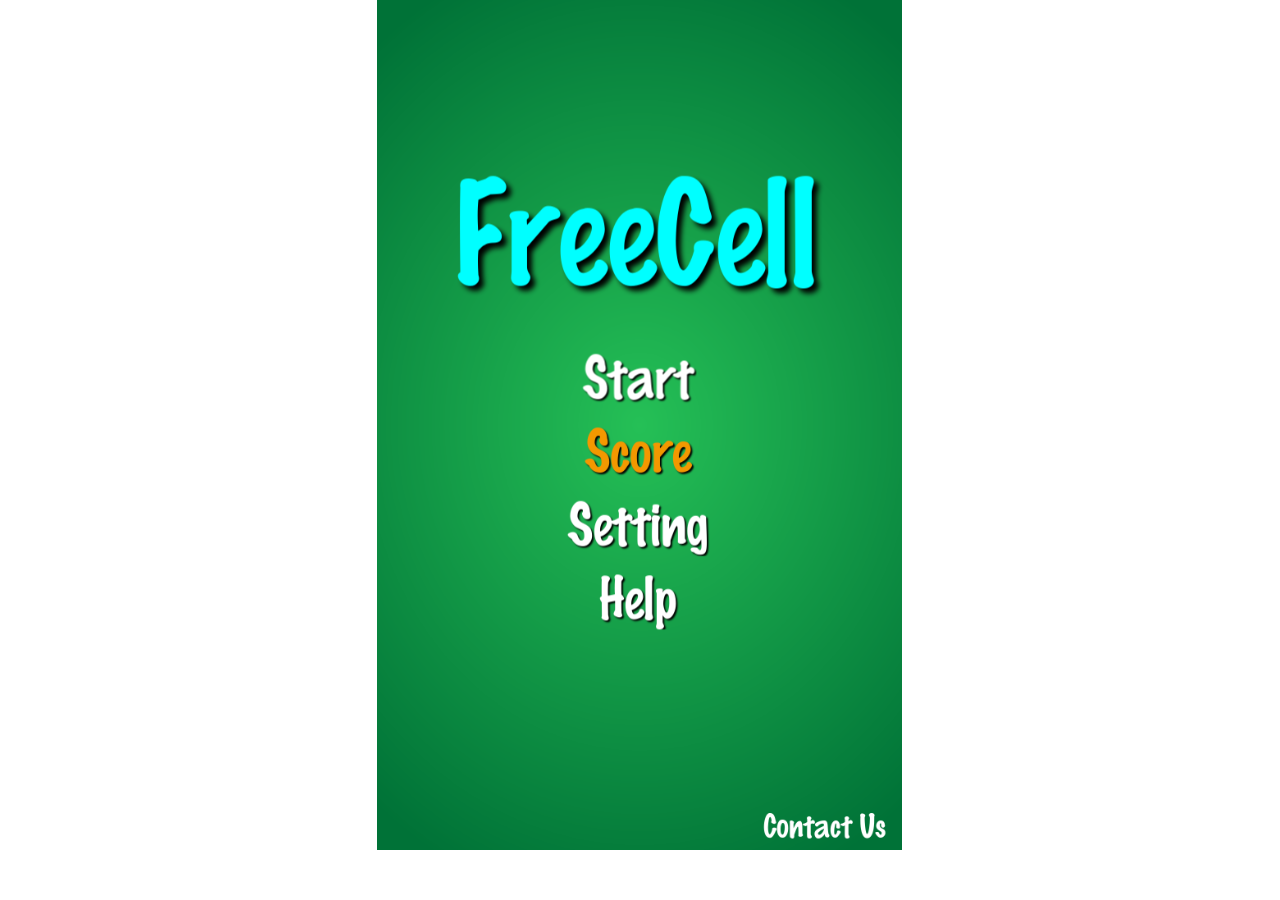
==== freecell/index.html @ ed0de62e "Contact Us -> solitaire,freecell,spider" ====
<!doctype html>
<html lang="en">
  <head>
    <meta charset="UTF-8" />
    <link rel="icon" type="image/svg+xml" href="./favicon.ico" />
    <meta name="viewport" content="width=device-width, initial-scale=1.0" />
    <link rel="stylesheet" href="assets/style.css" />
    <title>FreeCell!</title>
    <script type="module" crossorigin src="./assets/index-CFbtPzHY.js"></script>
  </head>
  <body>
    <div id="app" style="width: 100%; height: calc(100% - 50px)"></div>
    <dialog id="info_dialog">
      <form method="dialog">
        <p>運営者情報</p>
        <p>株式会社ドットピコ</p>
        <p>
          <a href="https://dotpico.com" target="_blank">https://dotpico.com</a>
        </p>
        <p><br /></p>
        <p>お問い合わせは下記までお願いします</p>
        <p>
          <a
            href="mailto:n.sato.ja@gmail.com?subject=マインスイーパ(ミニアプリ版)"
            >n.sato.ja@gmail.com</a
          >
        </p>
        <p><br /></p>
        <button autofocus>閉じる</button>
      </form>
    </dialog>

  </body>
</html>
---- freecell/assets/style.css ----
*,
*::before,
*::after {
  box-sizing: border-box;
}

* {
  margin: 0;
}

body {
  line-height: 1.5;
  -webkit-font-smoothing: antialiased;
}

img,
picture,
video,
canvas,
svg {
  display: block;
  max-width: 100%;
}

/*:root {
    font-family: Inter, system-ui, Avenir, Helvetica, Arial, sans-serif;
    line-height: 1.5;
    font-weight: 400;
    color-scheme: light dark;
    color: rgba(255, 255, 255, 0.87);
    background-color: #242424;
}

body {
    margin: 0;
}*/
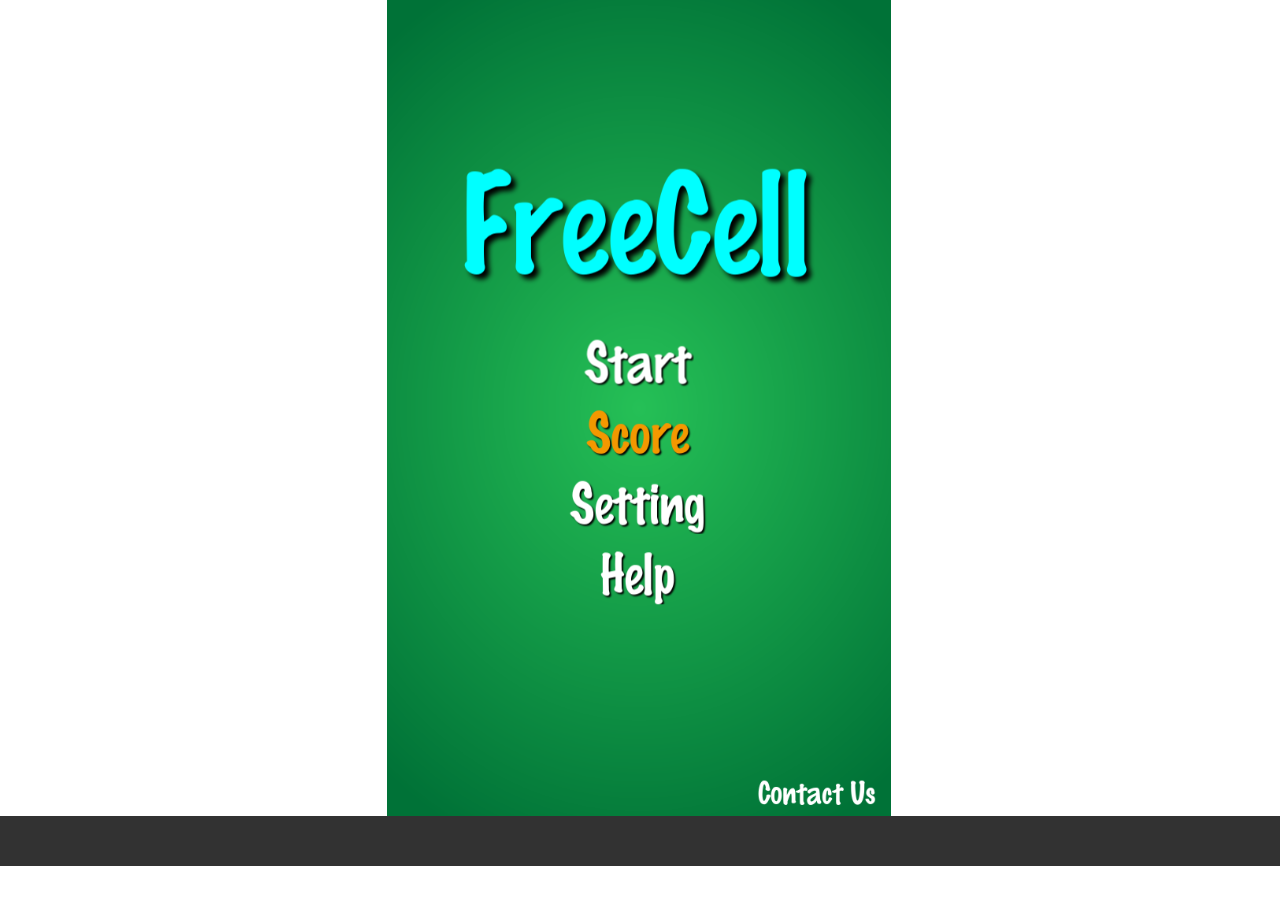
==== commit 2f2f6ef4: "sol広告" ====
--- a/freecell/index.html
+++ b/freecell/index.html
@@ -6,10 +6,37 @@
     <meta name="viewport" content="width=device-width, initial-scale=1.0" />
     <link rel="stylesheet" href="assets/style.css" />
     <title>FreeCell!</title>
-    <script type="module" crossorigin src="./assets/index-CFbtPzHY.js"></script>
+    <style>
+      #info_dialog {
+        margin: auto;
+        padding: 1.5rem;
+        border: none;
+        border-radius: 0.5rem;
+        text-align: center;
+      }
+      #info_dialog button {
+        padding: 0.5rem 1rem;
+        border-radius: 0.4rem;
+        cursor: pointer;
+      }
+      #info_dialog::backdrop {
+        backdrop-filter: blur(2px);
+      }
+    </style>
+    <script type="module" crossorigin src="./assets/index-ezqykePf.js"></script>
   </head>
-  <body>
-    <div id="app" style="width: 100%; height: calc(100% - 50px)"></div>
+  <body style="padding-bottom: 34px; height: 100dvh">
+    <div
+      style="display: flex; width: 100%; height: 100%; flex-direction: column"
+    >
+      <div id="app" style="width: 100%; height: 0px; flex-grow: 1"></div>
+      <div
+        id="yads78571_1066148"
+        style="height: 50px; background-color: rgb(50, 50, 50)"
+      >
+        <!-- 広告展開先の要素: window.YJ_YADS.tasks.push()の実行前に要素がレンダリングされている必要があります -->
+      </div>
+    </div>
     <dialog id="info_dialog">
       <form method="dialog">
         <p>運営者情報</p>
@@ -20,8 +47,7 @@
         <p><br /></p>
         <p>お問い合わせは下記までお願いします</p>
         <p>
-          <a
-            href="mailto:n.sato.ja@gmail.com?subject=マインスイーパ(ミニアプリ版)"
+          <a href="mailto:n.sato.ja@gmail.com?subject=フリーセル(ミニアプリ版)"
             >n.sato.ja@gmail.com</a
           >
         </p>
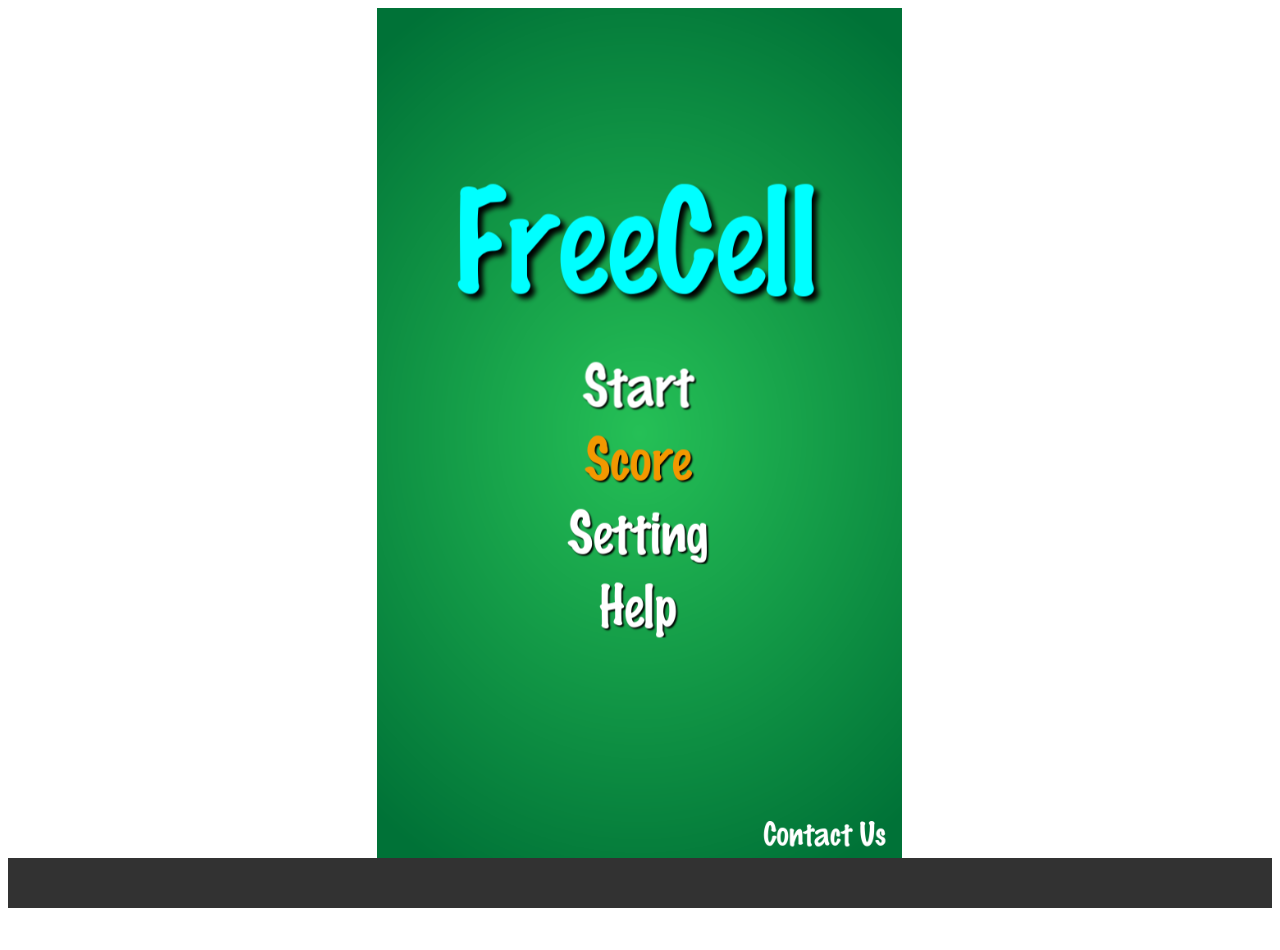
==== commit c4217389: "a" ====
--- a/freecell/index.html
+++ b/freecell/index.html
@@ -4,8 +4,10 @@
     <meta charset="UTF-8" />
     <link rel="icon" type="image/svg+xml" href="./favicon.ico" />
     <meta name="viewport" content="width=device-width, initial-scale=1.0" />
-    <link rel="stylesheet" href="assets/style.css" />
+    <!--link rel="stylesheet" href="assets/style.css" /-->
     <title>FreeCell!</title>
+    <!-- 広告のJS: async属性をつけてください -->
+    <script async src="https://yads.c.yimg.jp/js/yads-async.js"></script>
     <style>
       #info_dialog {
         margin: auto;
@@ -23,7 +25,7 @@
         backdrop-filter: blur(2px);
       }
     </style>
-    <script type="module" crossorigin src="./assets/index-ezqykePf.js"></script>
+    <script type="module" crossorigin src="./assets/index-BOFYT9o8.js"></script>
   </head>
   <body style="padding-bottom: 34px; height: 100dvh">
     <div
@@ -31,12 +33,23 @@
     >
       <div id="app" style="width: 100%; height: 0px; flex-grow: 1"></div>
       <div
-        id="yads78571_1066148"
+        id="yads98784_1143841"
         style="height: 50px; background-color: rgb(50, 50, 50)"
       >
         <!-- 広告展開先の要素: window.YJ_YADS.tasks.push()の実行前に要素がレンダリングされている必要があります -->
       </div>
     </div>
+
+    <!-- サービスのJS: YADSタグを実行してください。 -->
+    <script>
+      (function (window) {
+        window.YJ_YADS = window.YJ_YADS || { tasks: [] };
+        window.YJ_YADS.tasks.push({
+          yads_ad_ds: "98784_1143841",
+          yads_parent_element: "yads98784_1143841",
+        });
+      })(window);
+    </script>
     <dialog id="info_dialog">
       <form method="dialog">
         <p>運営者情報</p>
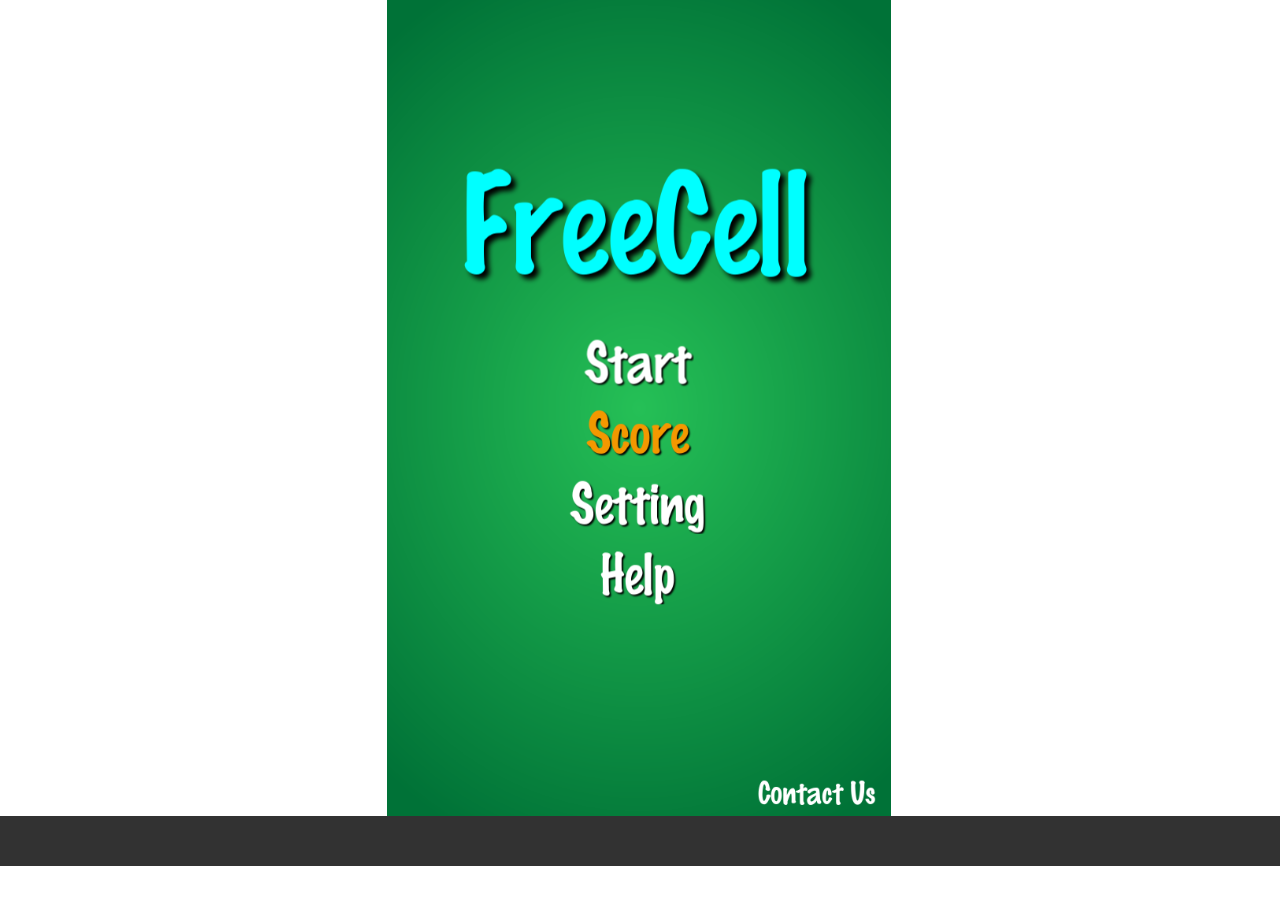
==== commit 3e98b635: "aa" ====
--- a/freecell/index.html
+++ b/freecell/index.html
@@ -4,7 +4,7 @@
     <meta charset="UTF-8" />
     <link rel="icon" type="image/svg+xml" href="./favicon.ico" />
     <meta name="viewport" content="width=device-width, initial-scale=1.0" />
-    <!--link rel="stylesheet" href="assets/style.css" /-->
+    <link rel="stylesheet" href="assets/style.css" />
     <title>FreeCell!</title>
     <!-- 広告のJS: async属性をつけてください -->
     <script async src="https://yads.c.yimg.jp/js/yads-async.js"></script>
@@ -25,7 +25,7 @@
         backdrop-filter: blur(2px);
       }
     </style>
-    <script type="module" crossorigin src="./assets/index-BOFYT9o8.js"></script>
+    <script type="module" crossorigin src="./assets/index-CDy25Vb5.js"></script>
   </head>
   <body style="padding-bottom: 34px; height: 100dvh">
     <div
--- a/freecell/assets/style.css
+++ b/freecell/assets/style.css
@@ -0,0 +1,36 @@
+*,
+*::before,
+*::after {
+  box-sizing: border-box;
+}
+
+* {
+  margin: 0;
+}
+
+body {
+  line-height: 1.5;
+  -webkit-font-smoothing: antialiased;
+}
+
+img,
+picture,
+video,
+canvas,
+svg {
+  display: block;
+  max-width: 100%;
+}
+
+/*:root {
+    font-family: Inter, system-ui, Avenir, Helvetica, Arial, sans-serif;
+    line-height: 1.5;
+    font-weight: 400;
+    color-scheme: light dark;
+    color: rgba(255, 255, 255, 0.87);
+    background-color: #242424;
+}
+
+body {
+    margin: 0;
+}*/
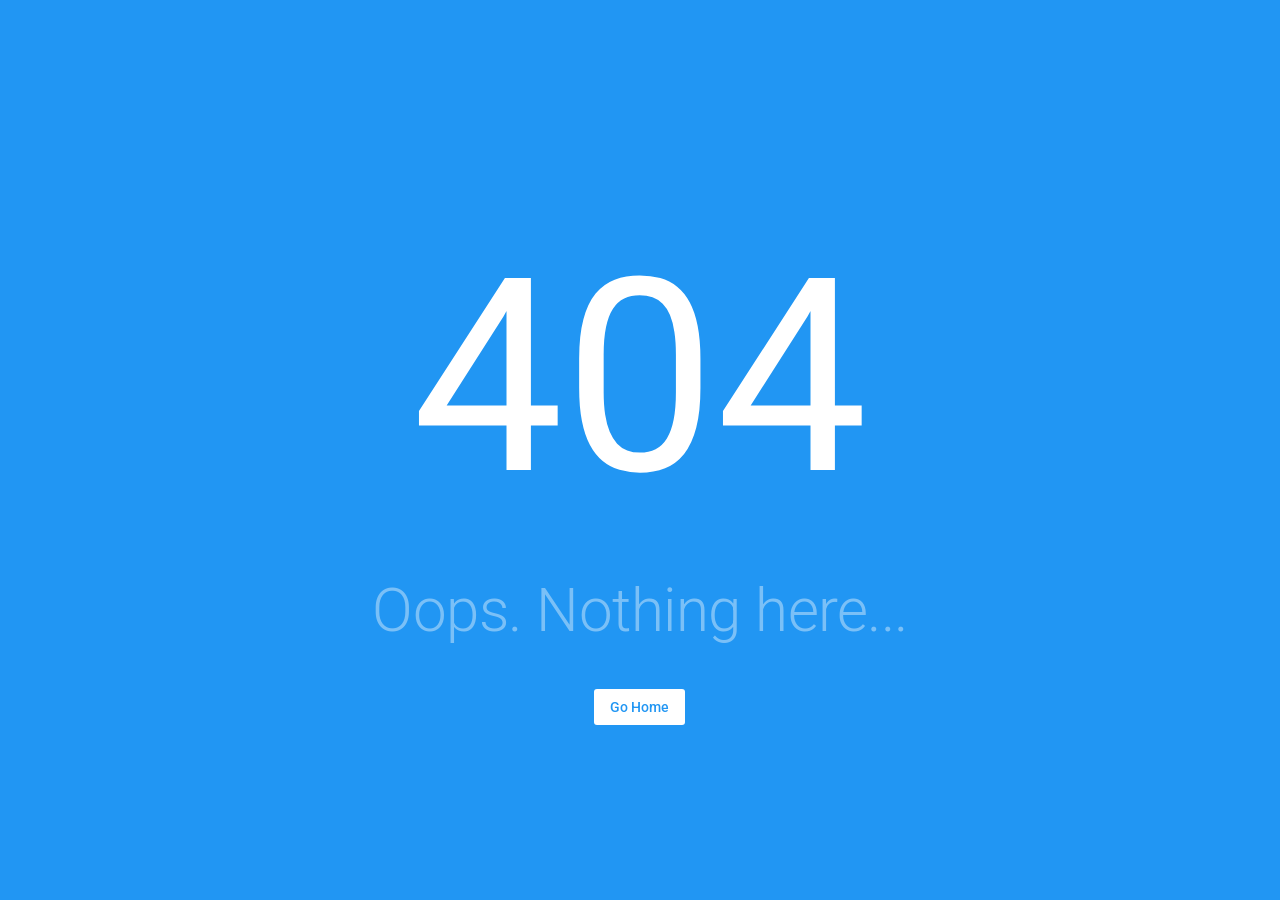
==== commit a67dbf69: "sol系" ====
--- a/freecell/index.html
+++ b/freecell/index.html
@@ -1,73 +1,4 @@
-<!doctype html>
-<html lang="en">
-  <head>
-    <meta charset="UTF-8" />
-    <link rel="icon" type="image/svg+xml" href="./favicon.ico" />
-    <meta name="viewport" content="width=device-width, initial-scale=1.0" />
-    <link rel="stylesheet" href="assets/style.css" />
-    <title>FreeCell!</title>
-    <!-- 広告のJS: async属性をつけてください -->
-    <script async src="https://yads.c.yimg.jp/js/yads-async.js"></script>
-    <style>
-      #info_dialog {
-        margin: auto;
-        padding: 1.5rem;
-        border: none;
-        border-radius: 0.5rem;
-        text-align: center;
-      }
-      #info_dialog button {
-        padding: 0.5rem 1rem;
-        border-radius: 0.4rem;
-        cursor: pointer;
-      }
-      #info_dialog::backdrop {
-        backdrop-filter: blur(2px);
-      }
-    </style>
-    <script type="module" crossorigin src="./assets/index-CDy25Vb5.js"></script>
-  </head>
-  <body style="padding-bottom: 34px; height: 100dvh">
-    <div
-      style="display: flex; width: 100%; height: 100%; flex-direction: column"
-    >
-      <div id="app" style="width: 100%; height: 0px; flex-grow: 1"></div>
-      <div
-        id="yads98784_1143841"
-        style="height: 50px; background-color: rgb(50, 50, 50)"
-      >
-        <!-- 広告展開先の要素: window.YJ_YADS.tasks.push()の実行前に要素がレンダリングされている必要があります -->
-      </div>
-    </div>
-
-    <!-- サービスのJS: YADSタグを実行してください。 -->
-    <script>
-      (function (window) {
-        window.YJ_YADS = window.YJ_YADS || { tasks: [] };
-        window.YJ_YADS.tasks.push({
-          yads_ad_ds: "98784_1143841",
-          yads_parent_element: "yads98784_1143841",
-        });
-      })(window);
-    </script>
-    <dialog id="info_dialog">
-      <form method="dialog">
-        <p>運営者情報</p>
-        <p>株式会社ドットピコ</p>
-        <p>
-          <a href="https://dotpico.com" target="_blank">https://dotpico.com</a>
-        </p>
-        <p><br /></p>
-        <p>お問い合わせは下記までお願いします</p>
-        <p>
-          <a href="mailto:n.sato.ja@gmail.com?subject=フリーセル(ミニアプリ版)"
-            >n.sato.ja@gmail.com</a
-          >
-        </p>
-        <p><br /></p>
-        <button autofocus>閉じる</button>
-      </form>
-    </dialog>
-
-  </body>
-</html>
+<!doctype html><html><head><title>FreeCell!</title><meta charset=utf-8><meta name=description content="You can play FreeCell!"><meta name=format-detection content="telephone=no"><meta name=msapplication-tap-highlight content=no><meta name=viewport content="user-scalable=no,initial-scale=1,maximum-scale=1,minimum-scale=1,width=device-width"><link rel=icon type=image/png sizes=128x128 href=./icons/favicon-128x128.png><link rel=icon type=image/png sizes=96x96 href=./icons/favicon-96x96.png><link rel=icon type=image/png sizes=32x32 href=./icons/favicon-32x32.png><link rel=icon type=image/png sizes=16x16 href=./icons/favicon-16x16.png><link rel=icon type=image/ico href=./favicon.ico>  <script type="module" crossorigin src="./assets/index.js"></script>
+  <link rel="modulepreload" crossorigin href="./assets/render.js">
+  <link rel="stylesheet" crossorigin href="./assets/index.css">
+</head><body style="overflow: hidden"><div id=q-app></div></body></html>
--- a/freecell/assets/index.css
+++ b/freecell/assets/index.css
@@ -0,0 +1 @@
+@font-face{font-family:Roboto;font-style:normal;font-weight:100 900;font-stretch:100%;font-display:swap;src:url(./KFO7CnqEu92Fr1ME7kSn66aGLdTylUAMa3GUBGEe.woff2)format("woff2");unicode-range:U+460-52F,U+1C80-1C8A,U+20B4,U+2DE0-2DFF,U+A640-A69F,U+FE2E-FE2F}@font-face{font-family:Roboto;font-style:normal;font-weight:100 900;font-stretch:100%;font-display:swap;src:url(./KFO7CnqEu92Fr1ME7kSn66aGLdTylUAMa3iUBGEe.woff2)format("woff2");unicode-range:U+301,U+400-45F,U+490-491,U+4B0-4B1,U+2116}@font-face{font-family:Roboto;font-style:normal;font-weight:100 900;font-stretch:100%;font-display:swap;src:url(./KFO7CnqEu92Fr1ME7kSn66aGLdTylUAMa3CUBGEe.woff2)format("woff2");unicode-range:U+1F??}@font-face{font-family:Roboto;font-style:normal;font-weight:100 900;font-stretch:100%;font-display:swap;src:url(./KFO7CnqEu92Fr1ME7kSn66aGLdTylUAMa3-UBGEe.woff2)format("woff2");unicode-range:U+370-377,U+37A-37F,U+384-38A,U+38C,U+38E-3A1,U+3A3-3FF}@font-face{font-family:Roboto;font-style:normal;font-weight:100 900;font-stretch:100%;font-display:swap;src:url(./KFO7CnqEu92Fr1ME7kSn66aGLdTylUAMawCUBGEe.woff2)format("woff2");unicode-range:U+302-303,U+305,U+307-308,U+310,U+312,U+315,U+31A,U+326-327,U+32C,U+32F-330,U+332-333,U+338,U+33A,U+346,U+34D,U+391-3A1,U+3A3-3A9,U+3B1-3C9,U+3D1,U+3D5-3D6,U+3F0-3F1,U+3F4-3F5,U+2016-2017,U+2034-2038,U+203C,U+2040,U+2043,U+2047,U+2050,U+2057,U+205F,U+2070-2071,U+2074-208E,U+2090-209C,U+20D0-20DC,U+20E1,U+20E5-20EF,U+2100-2112,U+2114-2115,U+2117-2121,U+2123-214F,U+2190,U+2192,U+2194-21AE,U+21B0-21E5,U+21F1-21F2,U+21F4-2211,U+2213-2214,U+2216-22FF,U+2308-230B,U+2310,U+2319,U+231C-2321,U+2336-237A,U+237C,U+2395,U+239B-23B7,U+23D0,U+23DC-23E1,U+2474-2475,U+25AF,U+25B3,U+25B7,U+25BD,U+25C1,U+25CA,U+25CC,U+25FB,U+266D-266F,U+27C0-27FF,U+2900-2AFF,U+2B0E-2B11,U+2B30-2B4C,U+2BFE,U+3030,U+FF5B,U+FF5D,U+1D400-1D7FF,U+1EE??}@font-face{font-family:Roboto;font-style:normal;font-weight:100 900;font-stretch:100%;font-display:swap;src:url(./KFO7CnqEu92Fr1ME7kSn66aGLdTylUAMaxKUBGEe.woff2)format("woff2");unicode-range:U+1-C,U+E-1F,U+7F-9F,U+20DD-20E0,U+20E2-20E4,U+2150-218F,U+2190,U+2192,U+2194-2199,U+21AF,U+21E6-21F0,U+21F3,U+2218-2219,U+2299,U+22C4-22C6,U+2300-243F,U+2440-244A,U+2460-24FF,U+25A0-27BF,U+28??,U+2921-2922,U+2981,U+29BF,U+29EB,U+2B??,U+4DC0-4DFF,U+FFF9-FFFB,U+10140-1018E,U+10190-1019C,U+101A0,U+101D0-101FD,U+102E0-102FB,U+10E60-10E7E,U+1D2C0-1D2D3,U+1D2E0-1D37F,U+1F0??,U+1F100-1F1AD,U+1F1E6-1F1FF,U+1F30D-1F30F,U+1F315,U+1F31C,U+1F31E,U+1F320-1F32C,U+1F336,U+1F378,U+1F37D,U+1F382,U+1F393-1F39F,U+1F3A7-1F3A8,U+1F3AC-1F3AF,U+1F3C2,U+1F3C4-1F3C6,U+1F3CA-1F3CE,U+1F3D4-1F3E0,U+1F3ED,U+1F3F1-1F3F3,U+1F3F5-1F3F7,U+1F408,U+1F415,U+1F41F,U+1F426,U+1F43F,U+1F441-1F442,U+1F444,U+1F446-1F449,U+1F44C-1F44E,U+1F453,U+1F46A,U+1F47D,U+1F4A3,U+1F4B0,U+1F4B3,U+1F4B9,U+1F4BB,U+1F4BF,U+1F4C8-1F4CB,U+1F4D6,U+1F4DA,U+1F4DF,U+1F4E3-1F4E6,U+1F4EA-1F4ED,U+1F4F7,U+1F4F9-1F4FB,U+1F4FD-1F4FE,U+1F503,U+1F507-1F50B,U+1F50D,U+1F512-1F513,U+1F53E-1F54A,U+1F54F-1F5FA,U+1F610,U+1F650-1F67F,U+1F687,U+1F68D,U+1F691,U+1F694,U+1F698,U+1F6AD,U+1F6B2,U+1F6B9-1F6BA,U+1F6BC,U+1F6C6-1F6CF,U+1F6D3-1F6D7,U+1F6E0-1F6EA,U+1F6F0-1F6F3,U+1F6F7-1F6FC,U+1F7??,U+1F800-1F80B,U+1F810-1F847,U+1F850-1F859,U+1F860-1F887,U+1F890-1F8AD,U+1F8B0-1F8BB,U+1F8C0-1F8C1,U+1F900-1F90B,U+1F93B,U+1F946,U+1F984,U+1F996,U+1F9E9,U+1FA00-1FA6F,U+1FA70-1FA7C,U+1FA80-1FA89,U+1FA8F-1FAC6,U+1FACE-1FADC,U+1FADF-1FAE9,U+1FAF0-1FAF8,U+1FB??}@font-face{font-family:Roboto;font-style:normal;font-weight:100 900;font-stretch:100%;font-display:swap;src:url(./KFO7CnqEu92Fr1ME7kSn66aGLdTylUAMa3OUBGEe.woff2)format("woff2");unicode-range:U+102-103,U+110-111,U+128-129,U+168-169,U+1A0-1A1,U+1AF-1B0,U+300-301,U+303-304,U+308-309,U+323,U+329,U+1EA0-1EF9,U+20AB}@font-face{font-family:Roboto;font-style:normal;font-weight:100 900;font-stretch:100%;font-display:swap;src:url(./KFO7CnqEu92Fr1ME7kSn66aGLdTylUAMa3KUBGEe.woff2)format("woff2");unicode-range:U+100-2BA,U+2BD-2C5,U+2C7-2CC,U+2CE-2D7,U+2DD-2FF,U+304,U+308,U+329,U+1D00-1DBF,U+1E00-1E9F,U+1EF2-1EFF,U+2020,U+20A0-20AB,U+20AD-20C0,U+2113,U+2C60-2C7F,U+A720-A7FF}@font-face{font-family:Roboto;font-style:normal;font-weight:100 900;font-stretch:100%;font-display:swap;src:url(./KFO7CnqEu92Fr1ME7kSn66aGLdTylUAMa3yUBA.woff2)format("woff2");unicode-range:U+??,U+131,U+152-153,U+2BB-2BC,U+2C6,U+2DA,U+2DC,U+304,U+308,U+329,U+2000-206F,U+20AC,U+2122,U+2191,U+2193,U+2212,U+2215,U+FEFF,U+FFFD}@font-face{font-family:Material Icons;font-style:normal;font-weight:400;font-display:block;src:url(./flUhRq6tzZclQEJ-Vdg-IuiaDsNcIhQ8tQ.woff2)format("woff2")}.material-icons{text-transform:none;letter-spacing:normal;word-wrap:normal;white-space:nowrap;-webkit-font-smoothing:antialiased;text-rendering:optimizelegibility;-moz-osx-font-smoothing:grayscale;font-feature-settings:"liga";direction:ltr;font-family:Material Icons;font-style:normal;font-weight:400;line-height:1;display:inline-block}*,:before,:after{box-sizing:inherit;-webkit-tap-highlight-color:transparent}html,body,#q-app{direction:ltr;width:100%}body.platform-ios.within-iframe,body.platform-ios.within-iframe #q-app{width:100px;min-width:100%}html,body{box-sizing:border-box;margin:0}body.q-ios-padding{--q-safe-area-inset-top:env(safe-area-inset-top,0px);--q-safe-area-inset-bottom:env(safe-area-inset-bottom,0px)}body.q-safe-area-padding{--q-safe-area-inset-top:var(--safe-area-inset-top,env(safe-area-inset-top,0px));--q-safe-area-inset-bottom:var(--safe-area-inset-bottom,env(safe-area-inset-bottom,0px))}summary{display:block}abbr[title]{-webkit-text-decoration:underline dotted;text-decoration:underline dotted}code,kbd,pre,samp{font-family:monospace;font-size:1em}hr{box-sizing:content-box;height:0}button,input,optgroup,select,textarea{font:inherit;margin:0;font-family:inherit}optgroup{font-weight:700}button,input,select{text-transform:none}button::-moz-focus-inner{border:0;padding:0}input::-moz-focus-inner{border:0;padding:0}:is(button:-moz-focusring,input:-moz-focusring){outline:1px dotted buttontext}legend{padding:0}progress{vertical-align:baseline}input[type=search]::-webkit-search-cancel-button{appearance:none}.q-icon{letter-spacing:normal;text-transform:none;white-space:nowrap;word-wrap:normal;text-align:center;box-sizing:content-box;fill:currentColor;direction:ltr;flex-shrink:0;width:1em;height:1em;line-height:1;position:relative}.q-icon:before,.q-icon:after{justify-content:center;align-items:center;width:100%;height:100%;display:flex!important}.q-icon>svg,.q-icon>img{width:100%;height:100%}.q-icon>div{box-sizing:border-box}.q-icon,.material-icons,.material-icons-outlined,.material-icons-round,.material-icons-sharp,.material-symbols-outlined,.material-symbols-rounded,.material-symbols-sharp{-webkit-user-select:none;user-select:none;cursor:inherit;font-size:inherit;vertical-align:middle;justify-content:center;align-items:center;display:inline-flex}.q-panel,.q-panel>div{width:100%;height:100%}.q-panel-parent{position:relative;overflow:clip}.q-loading-bar{z-index:9998;background:#f44336;transition:transform .5s cubic-bezier(0,0,.2,1),opacity .5s;position:fixed}.q-loading-bar--top{width:100%;top:0;left:0;right:0}.q-loading-bar--bottom{width:100%;bottom:0;left:0;right:0}.q-loading-bar--right{height:100%;top:0;bottom:0;right:0}.q-loading-bar--left{height:100%;top:0;bottom:0;left:0}.q-avatar{vertical-align:middle;border-radius:50%;width:1em;height:1em;font-size:48px;display:inline-block;position:relative}.q-avatar__content{font-size:.5em;line-height:.5em}.q-avatar__content,.q-avatar img:not(.q-icon):not(.q-img__image){border-radius:inherit;height:inherit;width:inherit}.q-avatar--square{border-radius:0}.q-badge{background-color:var(--q-primary);color:#fff;vertical-align:baseline;-webkit-print-color-adjust:exact;print-color-adjust:exact;border-radius:4px;min-height:12px;padding:2px 6px;font-size:12px;font-weight:400;line-height:1}.q-badge--single-line{white-space:nowrap}.q-badge--multi-line{word-break:break-all;word-wrap:break-word}.q-badge--floating{cursor:inherit;position:absolute;top:-4px;right:-3px}.q-badge--transparent{opacity:.8}.q-badge--outline{background-color:#0000;border:1px solid}.q-badge--rounded{border-radius:1em}.q-banner{background:#fff;min-height:54px;padding:8px 16px}.q-banner--top-padding{padding-top:14px}.q-banner__avatar{min-width:1px!important}.q-banner__avatar>.q-avatar{font-size:46px}.q-banner__avatar>.q-icon{font-size:40px}.q-banner__avatar:not(:empty)+.q-banner__content,.q-banner__actions.col-auto{padding-left:16px}.q-banner__actions.col-all .q-btn-item{margin:4px 0 0 4px}.q-banner--dense{min-height:32px;padding:8px}.q-banner--dense.q-banner--top-padding{padding-top:12px}.q-banner--dense .q-banner__avatar>.q-avatar,.q-banner--dense .q-banner__avatar>.q-icon{font-size:28px}.q-banner--dense .q-banner__avatar:not(:empty)+.q-banner__content,.q-banner--dense .q-banner__actions.col-auto{padding-left:8px}.q-bar{background:#0003}.q-bar>.q-icon{margin-left:2px}.q-bar>div,.q-bar>div+.q-icon{margin-left:8px}.q-bar>.q-btn{margin-left:2px}.q-bar>.q-icon:first-child,.q-bar>.q-btn:first-child,.q-bar>div:first-child{margin-left:0}.q-bar--standard{height:32px;padding:0 12px;font-size:18px}.q-bar--standard>div{font-size:16px}.q-bar--standard .q-btn{font-size:11px}.q-bar--dense{height:24px;padding:0 8px;font-size:14px}.q-bar--dense .q-btn{font-size:8px}.q-bar--dark{background:#ffffff26}.q-breadcrumbs__el{color:inherit}.q-breadcrumbs__el-icon{font-size:125%}.q-breadcrumbs__el-icon--with-label{margin-right:8px}[dir=rtl] .q-breadcrumbs__separator .q-icon{transform:scaleX(-1)}.q-btn{vertical-align:middle;color:inherit;text-transform:uppercase;text-align:center;cursor:default;background:0 0;border:0;outline:0;flex-direction:column;align-items:stretch;width:auto;height:auto;min-height:2.572em;padding:4px 16px;font-size:14px;font-weight:500;line-height:1.715em;text-decoration:none;display:inline-flex;position:relative}.q-btn .q-icon,.q-btn .q-spinner{font-size:1.715em}.q-btn.disabled{opacity:.7!important}.q-btn:before{content:"";border-radius:inherit;box-shadow:0 1px 5px var(--q-shadow-umbra), 0 2px 2px var(--q-shadow-penumbra), 0 3px 1px -2px var(--q-shadow-ambient);display:block;position:absolute;inset:0}.q-btn--actionable{cursor:pointer}.q-btn--actionable.q-btn--standard:before{transition:box-shadow .3s cubic-bezier(.25,.8,.5,1)}.q-btn--actionable.q-btn--standard:active:before,.q-btn--actionable.q-btn--standard.q-btn--active:before{box-shadow:0 3px 5px -1px var(--q-shadow-umbra), 0 5px 8px var(--q-shadow-penumbra), 0 1px 14px var(--q-shadow-ambient)}.q-btn--no-uppercase{text-transform:none}.q-btn--rectangle{border-radius:3px}.q-btn--outline{background:0 0!important}.q-btn--outline:before{border:1px solid}.q-btn--push{border-radius:7px}.q-btn--push:before{border-bottom:3px solid #00000026}.q-btn--push.q-btn--actionable{transition:transform .3s cubic-bezier(.25,.8,.5,1)}.q-btn--push.q-btn--actionable:before{transition:border-width .3s cubic-bezier(.25,.8,.5,1)}.q-btn--push.q-btn--actionable:active,.q-btn--push.q-btn--actionable.q-btn--active{transform:translateY(2px)}.q-btn--push.q-btn--actionable:active:before,.q-btn--push.q-btn--actionable.q-btn--active:before{border-bottom-width:0}.q-btn--rounded{border-radius:28px}.q-btn--round{border-radius:50%;min-width:3em;min-height:3em;padding:0}.q-btn--square{border-radius:0}.q-btn--flat:before,.q-btn--outline:before,.q-btn--unelevated:before{box-shadow:none}.q-btn--dense{min-height:2em;padding:.285em}.q-btn--dense.q-btn--round{min-width:2.4em;min-height:2.4em;padding:0}.q-btn--dense .on-left{margin-right:6px}.q-btn--dense .on-right{margin-left:6px}.q-btn--fab .q-icon,.q-btn--fab-mini .q-icon{font-size:24px}.q-btn--fab{min-width:56px;min-height:56px;padding:16px}.q-btn--fab .q-icon{margin:auto}.q-btn--fab-mini{min-width:40px;min-height:40px;padding:8px}.q-btn__content{z-index:0;transition:opacity .3s}.q-btn__content--hidden{opacity:0;pointer-events:none}.q-btn__progress{border-radius:inherit;z-index:0}.q-btn__progress-indicator{z-index:-1;background:#ffffff40;transform:translate(-100%)}.q-btn__progress--dark .q-btn__progress-indicator{background:#0003}.q-btn--flat .q-btn__progress-indicator,.q-btn--outline .q-btn__progress-indicator{opacity:.2;background:currentColor}.q-btn-dropdown--split .q-btn-dropdown__arrow-container{padding:0 4px}.q-btn-dropdown--split .q-btn-dropdown__arrow-container.q-btn--outline{border-left:1px solid}.q-btn-dropdown--split .q-btn-dropdown__arrow-container:not(.q-btn--outline){border-left:1px solid #ffffff4d}.q-btn-dropdown--simple *+.q-btn-dropdown__arrow{margin-left:8px}.q-btn-dropdown__arrow{transition:transform .28s}.q-btn-dropdown--current{flex-grow:1}.q-btn-group{box-shadow:0 1px 5px var(--q-shadow-umbra), 0 2px 2px var(--q-shadow-penumbra), 0 3px 1px -2px var(--q-shadow-ambient);vertical-align:middle;border-radius:3px}.q-btn-group>.q-btn-item{border-radius:inherit;align-self:stretch}.q-btn-group>.q-btn-item:before{box-shadow:none}.q-btn-group>.q-btn-item .q-badge--floating{right:0}.q-btn-group>.q-btn-group{box-shadow:none}.q-btn-group>.q-btn-item.q-btn--standard:before{z-index:-1}.q-btn-group--horizontal>.q-btn-group:first-child>.q-btn:first-child{border-top-left-radius:inherit;border-bottom-left-radius:inherit}.q-btn-group--horizontal>.q-btn-group:last-child>.q-btn:last-child{border-top-right-radius:inherit;border-bottom-right-radius:inherit}.q-btn-group--horizontal>.q-btn-group:not(:first-child)>.q-btn:first-child:before{border-left:0}.q-btn-group--horizontal>.q-btn-group:not(:last-child)>.q-btn:last-child:before{border-right:0}.q-btn-group--horizontal>.q-btn-item:not(:last-child){border-top-right-radius:0;border-bottom-right-radius:0}.q-btn-group--horizontal>.q-btn-item:not(:first-child){border-top-left-radius:0;border-bottom-left-radius:0}.q-btn-group--horizontal>.q-btn-item+.q-btn-item:before{border-left:0}.q-btn-group--horizontal>.q-btn-item:not(:last-child):before{border-right:0}.q-btn-group--vertical>.q-btn-group:first-child>.q-btn:first-child{border-top-left-radius:inherit}.q-btn-group--vertical>.q-btn-group:first-child>.q-btn:last-child{border-top-right-radius:inherit}.q-btn-group--vertical>.q-btn-group:last-child>.q-btn:first-child{border-bottom-left-radius:inherit}.q-btn-group--vertical>.q-btn-group:last-child>.q-btn:last-child{border-bottom-right-radius:inherit}.q-btn-group--vertical>.q-btn-group:not(:first-child)>.q-btn:before{border-top:0}.q-btn-group--vertical>.q-btn-group:not(:last-child)>.q-btn:before{border-bottom:0}.q-btn-group--vertical>.q-btn-item:not(:last-child){border-bottom-right-radius:0;border-bottom-left-radius:0}.q-btn-group--vertical>.q-btn-item:not(:first-child){border-top-left-radius:0;border-top-right-radius:0}.q-btn-group--vertical>.q-btn-item+.q-btn-item:before{border-top:0}.q-btn-group--vertical>.q-btn-item:not(:last-child):before{border-bottom:0}.q-btn-group--push{border-radius:7px}.q-btn-group--push>.q-btn--push.q-btn--actionable{transform:none}.q-btn-group--push>.q-btn--push.q-btn--actionable .q-btn__content{transition:margin-top .3s cubic-bezier(.25,.8,.5,1),margin-bottom .3s cubic-bezier(.25,.8,.5,1)}.q-btn-group--push>.q-btn--push.q-btn--actionable:active .q-btn__content,.q-btn-group--push>.q-btn--push.q-btn--actionable.q-btn--active .q-btn__content{margin-top:2px;margin-bottom:-2px}.q-btn-group--rounded{border-radius:28px}.q-btn-group--square{border-radius:0}.q-btn-group--flat,.q-btn-group--outline,.q-btn-group--unelevated{box-shadow:none}.q-btn-group--outline>.q-separator{display:none}.q-btn-group--stretch{border-radius:0;align-self:stretch}.q-btn-group--glossy>.q-btn-item{background-image:linear-gradient(#ffffff4d,#fff0 50%,#0000001f 51%,#0000000a)!important}.q-btn-group--spread>.q-btn-group{display:flex!important}.q-btn-group--spread>.q-btn-item,.q-btn-group--spread>.q-btn-group>.q-btn-item:not(.q-btn-dropdown__arrow-container){flex:10000;width:auto;min-width:0;max-width:100%}.q-btn-toggle{position:relative}.q-card{box-shadow:0 1px 5px var(--q-shadow-umbra), 0 2px 2px var(--q-shadow-penumbra), 0 3px 1px -2px var(--q-shadow-ambient);vertical-align:top;background:#fff;border-radius:4px;position:relative}.q-card>div:not(.q--avoid-card-border),.q-card>img:not(.q--avoid-card-border){border-radius:0}.q-card>div:nth-child(1 of :not(.q--avoid-card-border)),.q-card>img:nth-child(1 of :not(.q--avoid-card-border)){border-top-left-radius:inherit;border-top-right-radius:inherit;border-top:0}.q-card>div:nth-last-child(1 of :not(.q--avoid-card-border)),.q-card>img:nth-last-child(1 of :not(.q--avoid-card-border)){border-bottom-left-radius:inherit;border-bottom-right-radius:inherit;border-bottom:0}.q-card>div:not(.q--avoid-card-border){box-shadow:none;border-left:0;border-right:0}.q-card--bordered{border:1px solid #0000001f}.q-card--dark{box-shadow:0 1px 5px var(--q-dark-shadow-umbra), 0 2px 2px var(--q-dark-shadow-penumbra), 0 3px 1px -2px var(--q-dark-shadow-ambient);border-color:#ffffff47}.q-card__section{position:relative}.q-card__section--vert{padding:16px}.q-card__section--horiz>div:not(.q--avoid-card-border),.q-card__section--horiz>img:not(.q--avoid-card-border){border-radius:0}.q-card__section--horiz>div:nth-child(1 of :not(.q--avoid-card-border)),.q-card__section--horiz>img:nth-child(1 of :not(.q--avoid-card-border)){border-top-left-radius:inherit;border-bottom-left-radius:inherit}.q-card__section--horiz>div:nth-last-child(1 of :not(.q--avoid-card-border)),.q-card__section--horiz>img:nth-last-child(1 of :not(.q--avoid-card-border)){border-top-right-radius:inherit;border-bottom-right-radius:inherit}.q-card__section--horiz>div:not(.q--avoid-card-border){box-shadow:none;border-top:0;border-bottom:0}.q-card__actions{align-items:center;padding:8px}.q-card__actions .q-btn--rectangle{padding:0 8px}.q-card__actions--horiz>.q-btn-item+.q-btn-item,.q-card__actions--horiz>.q-btn-group+.q-btn-item,.q-card__actions--horiz>.q-btn-item+.q-btn-group{margin-left:8px}.q-card__actions--vert>.q-btn-item.q-btn--round{align-self:center}.q-card__actions--vert>.q-btn-item+.q-btn-item,.q-card__actions--vert>.q-btn-group+.q-btn-item,.q-card__actions--vert>.q-btn-item+.q-btn-group{margin-top:4px}.q-card__actions--vert>.q-btn-group>.q-btn-item{flex-grow:1}.q-card>img{border:0;width:100%;max-width:100%;display:block}.q-carousel{background-color:#fff;height:400px}.q-carousel__slide{background-position:50%;background-size:cover;min-height:100%}.q-carousel__slide,.q-carousel .q-carousel--padding{padding:16px}.q-carousel__slides-container{height:100%}.q-carousel__control{color:#fff}.q-carousel__arrow{pointer-events:none}.q-carousel__arrow .q-icon{font-size:28px}.q-carousel__arrow .q-btn{pointer-events:all}.q-carousel__prev-arrow--horizontal,.q-carousel__next-arrow--horizontal{top:16px;bottom:16px}.q-carousel__prev-arrow--horizontal{left:16px}.q-carousel__next-arrow--horizontal{right:16px}.q-carousel__prev-arrow--vertical,.q-carousel__next-arrow--vertical{left:16px;right:16px}.q-carousel__prev-arrow--vertical{top:16px}.q-carousel__next-arrow--vertical{bottom:16px}.q-carousel__navigation--top,.q-carousel__navigation--bottom{left:16px;right:16px;overflow:auto hidden}.q-carousel__navigation--top{top:16px}.q-carousel__navigation--bottom{bottom:16px}.q-carousel__navigation--left,.q-carousel__navigation--right{top:16px;bottom:16px;overflow:hidden auto}.q-carousel__navigation--left>.q-carousel__navigation-inner,.q-carousel__navigation--right>.q-carousel__navigation-inner{flex-direction:column}.q-carousel__navigation--left{left:16px}.q-carousel__navigation--right{right:16px}.q-carousel__navigation-inner{flex:auto}.q-carousel__navigation .q-btn{margin:6px 4px;padding:5px}.q-carousel__navigation-icon--inactive{opacity:.7}.q-carousel .q-carousel__thumbnail{cursor:pointer;vertical-align:middle;opacity:.7;border:1px solid #0000;border-radius:4px;width:auto;height:50px;margin:2px;transition:opacity .3s;display:inline-block}.q-carousel .q-carousel__thumbnail:hover,.q-carousel .q-carousel__thumbnail--active{opacity:1}.q-carousel .q-carousel__thumbnail--active{cursor:default;border-color:currentColor}.q-carousel--navigation-top.q-carousel--with-padding .q-carousel__slide,.q-carousel--navigation-top .q-carousel--padding,.q-carousel--arrows-vertical.q-carousel--with-padding .q-carousel__slide,.q-carousel--arrows-vertical .q-carousel--padding{padding-top:60px}.q-carousel--navigation-bottom.q-carousel--with-padding .q-carousel__slide,.q-carousel--navigation-bottom .q-carousel--padding,.q-carousel--arrows-vertical.q-carousel--with-padding .q-carousel__slide,.q-carousel--arrows-vertical .q-carousel--padding{padding-bottom:60px}.q-carousel--navigation-left.q-carousel--with-padding .q-carousel__slide,.q-carousel--navigation-left .q-carousel--padding,.q-carousel--arrows-horizontal.q-carousel--with-padding .q-carousel__slide,.q-carousel--arrows-horizontal .q-carousel--padding{padding-left:60px}.q-carousel--navigation-right.q-carousel--with-padding .q-carousel__slide,.q-carousel--navigation-right .q-carousel--padding,.q-carousel--arrows-horizontal.q-carousel--with-padding .q-carousel__slide,.q-carousel--arrows-horizontal .q-carousel--padding{padding-right:60px}.q-carousel.fullscreen{height:100%}.q-message-name{font-size:small}.q-message-label{text-align:center;margin:24px 0;font-size:small}.q-message-stamp{color:inherit;opacity:.6;margin-top:4px;font-size:small;display:none}.q-message-avatar{border-radius:50%;width:48px;min-width:48px;height:48px}.q-message{margin-bottom:8px}.q-message:first-child .q-message-label{margin-top:0}.q-message-avatar--received{margin-right:8px}.q-message-text--received{color:#81c784;border-radius:4px 4px 4px 0}.q-message-text--received:last-child:before{border-bottom:8px solid;border-left:8px solid #0000;border-right:0 solid #0000;right:100%}.q-message-text-content--received{color:#000}.q-message-name--sent{text-align:right}.q-message-avatar--sent{margin-left:8px}.q-message-container--sent{flex-direction:row-reverse}.q-message-text--sent{color:#e0e0e0;border-radius:4px 4px 0}.q-message-text--sent:last-child:before{border-bottom:8px solid;border-left:0 solid #0000;border-right:8px solid #0000;left:100%}.q-message-text-content--sent{color:#000}.q-message-text{word-break:break-word;background:currentColor;padding:8px;line-height:1.2;position:relative}.q-message-text+.q-message-text{margin-top:3px}.q-message-text:last-child{min-height:48px}.q-message-text:last-child .q-message-stamp{display:block}.q-message-text:last-child:before{content:"";width:0;height:0;position:absolute;bottom:0}.q-checkbox{vertical-align:middle}.q-checkbox__native{width:1px;height:1px}.q-checkbox__bg,.q-checkbox__icon-container{-webkit-user-select:none;user-select:none}.q-checkbox__bg{-webkit-print-color-adjust:exact;print-color-adjust:exact;border:2px solid;border-radius:2px;width:50%;height:50%;transition:background .22s cubic-bezier(0,0,.2,1);top:25%;left:25%}.q-checkbox__icon{color:currentColor;font-size:.5em}.q-checkbox__svg{color:#fff}.q-checkbox__truthy{stroke:currentColor;stroke-width:3.12px;stroke-dashoffset:29.7833px;stroke-dasharray:29.7833}.q-checkbox__indet{fill:currentColor;transform-origin:50%;transform:rotate(-280deg)scale(0)}.q-checkbox__inner{color:#0000008a;border-radius:50%;outline:0;width:1em;min-width:1em;height:1em;font-size:40px}.q-checkbox__inner--truthy,.q-checkbox__inner--indet{color:var(--q-primary)}.q-checkbox__inner--truthy .q-checkbox__bg,.q-checkbox__inner--indet .q-checkbox__bg{background:currentColor}.q-checkbox__inner--truthy path{stroke-dashoffset:0;transition:stroke-dashoffset .18s cubic-bezier(.4,0,.6,1)}.q-checkbox__inner--indet .q-checkbox__indet{transition:transform .22s cubic-bezier(0,0,.2,1);transform:rotate(0)scale(1)}.q-checkbox.disabled{opacity:.75!important}.q-checkbox--dark .q-checkbox__inner{color:#ffffffb3}.q-checkbox--dark .q-checkbox__inner:before{opacity:.32!important}.q-checkbox--dark .q-checkbox__inner--truthy,.q-checkbox--dark .q-checkbox__inner--indet{color:var(--q-primary)}.q-checkbox--dense .q-checkbox__inner{width:.5em;min-width:.5em;height:.5em}.q-checkbox--dense .q-checkbox__bg{width:90%;height:90%;top:5%;left:5%}.q-checkbox--dense .q-checkbox__label{padding-left:.5em}.q-checkbox--dense.reverse .q-checkbox__label{padding-left:0;padding-right:.5em}.q-checkbox:not(.disabled) .q-checkbox__inner:before{content:"";opacity:.12;background:currentColor;border-radius:50%;transition:transform .22s cubic-bezier(0,0,.2,1);position:absolute;inset:0;transform:scale(0)}.q-checkbox:not(.disabled):focus-visible .q-checkbox__inner:before{transform:scale(1)}@media (any-hover:hover){.q-checkbox:not(.disabled):hover .q-checkbox__inner:before{transform:scale(1)}}.q-checkbox--dense:not(.disabled):focus-visible .q-checkbox__inner:before{transform:scale(1.4)}@media (any-hover:hover){.q-checkbox--dense:not(.disabled):hover .q-checkbox__inner:before{transform:scale(1.4)}}.q-chip{vertical-align:middle;color:#000000de;background:#e0e0e0;border-radius:16px;outline:0;max-width:100%;height:2em;margin:4px;padding:.5em .9em;font-size:14px;position:relative}.q-chip--colored .q-chip__icon,.q-chip--dark .q-chip__icon{color:inherit}.q-chip .q-avatar{border-radius:16px;margin-left:-.45em;margin-right:.2em;font-size:2em}.q-chip--outline{border:1px solid;background:0 0!important}.q-chip--outline .q-avatar{margin-left:calc(-.45em - 1px)}.q-chip--selected .q-avatar{display:none}.q-chip__icon{color:#0000008a;margin:-.2em;font-size:1.5em}.q-chip__icon--left{margin-right:.2em}.q-chip__icon--right{margin-left:.2em}.q-chip__icon--remove{opacity:.6;outline:0;margin-left:.1em;margin-right:-.5em}.q-chip__icon--remove:hover,.q-chip__icon--remove:focus{opacity:1}.q-chip__content{white-space:nowrap}.q-chip--dense{border-radius:12px;height:1.5em;padding:0 .4em}.q-chip--dense .q-avatar{border-radius:12px;margin-left:-.27em;margin-right:.1em;font-size:1.5em}.q-chip--dense .q-chip__icon{font-size:1.25em}.q-chip--dense .q-chip__icon--left{margin-right:.195em}.q-chip--dense .q-chip__icon--remove{margin-right:-.25em}.q-chip--square{border-radius:4px}.q-chip--square .q-avatar{border-radius:3px 0 0 3px}.q-chip--clickable:focus-visible{box-shadow:0 1px 3px var(--q-shadow-umbra), 0 1px 1px var(--q-shadow-penumbra), 0 2px 1px -1px var(--q-shadow-ambient)}body.body--dark .q-chip--clickable:focus-visible{box-shadow:0 1px 3px var(--q-dark-shadow-umbra), 0 1px 1px var(--q-dark-shadow-penumbra), 0 2px 1px -1px var(--q-dark-shadow-ambient)}.q-circular-progress{vertical-align:middle;content-visibility:auto;width:1em;height:1em;line-height:1;display:inline-block;position:relative}.q-circular-progress.q-focusable{border-radius:50%}.q-circular-progress__svg{width:100%;height:100%}.q-circular-progress__text{font-size:.25em}.q-circular-progress--indeterminate .q-circular-progress__circle{stroke-dasharray:1 400;stroke-dashoffset:0;transform-box:fill-box;transform-origin:50%;animation:2s linear infinite q-spin,1.5s ease-in-out infinite q-circular-progress-circle}@keyframes q-circular-progress-circle{0%{stroke-dasharray:1 400;stroke-dashoffset:0}50%{stroke-dasharray:400 400;stroke-dashoffset:-100px}to{stroke-dasharray:400 400;stroke-dashoffset:-300px}}.q-color-picker{vertical-align:top;min-width:180px;max-width:350px;box-shadow:0 1px 5px var(--q-shadow-umbra), 0 2px 2px var(--q-shadow-penumbra), 0 3px 1px -2px var(--q-shadow-ambient);background:#fff;border-radius:4px;overflow:hidden}.q-color-picker .q-tab{padding:0!important}.q-color-picker--bordered{border:1px solid #0000001f}.q-color-picker__header-tabs{height:32px}.q-color-picker__header input{border:0;line-height:24px}.q-color-picker__header .q-tab{height:32px!important;min-height:32px!important}.q-color-picker__header .q-tab--inactive{background:linear-gradient(#0000001a,#00000026 75%,#0000004d 100%)}.q-color-picker__error-icon{opacity:0;font-size:24px;transition:opacity .3s ease-in;bottom:2px;right:2px}.q-color-picker__header-content{background:#fff;position:relative}.q-color-picker__header-content--light{color:#000}.q-color-picker__header-content--dark{color:#fff}.q-color-picker__header-content--dark .q-tab--inactive:before{content:"";background:#fff3;position:absolute;inset:0}.q-color-picker__header-banner{height:36px}.q-color-picker__header-bg{background:#fff;background-image:url([data-uri])!important}.q-color-picker__footer{height:36px}.q-color-picker__footer .q-tab{height:36px!important;min-height:36px!important}.q-color-picker__footer .q-tab--inactive{background:linear-gradient(#0000004d 0%,#00000026 25%,#0000001a)}.q-color-picker__spectrum{width:100%;height:100%}.q-color-picker__spectrum:focus-visible{outline:0}.q-color-picker__spectrum:focus-visible:after{content:"";pointer-events:none;position:absolute;inset:0;box-shadow:inset 0 0 0 2px #000,inset 0 0 0 4px #fff}.q-color-picker__spectrum-tab{padding:0!important}.q-color-picker__spectrum-white{background:linear-gradient(90deg,#fff,#fff0)}.q-color-picker__spectrum-black{background:linear-gradient(#0000,#000)}.q-color-picker__spectrum-circle{border-radius:50%;width:10px;height:10px;transform:translate(-5px,-5px);box-shadow:0 0 0 1.5px #fff,inset 0 0 1px 1px #0000004d,0 0 1px 2px #0006}.q-color-picker__hue .q-slider__track{opacity:1;background:linear-gradient(90deg,red 0%,#ff0 17%,#0f0 33%,#0ff 50%,#00f 67%,#f0f 83%,red 100%)!important}.q-color-picker__alpha .q-slider__track-container{padding-top:0}.q-color-picker__alpha .q-slider__track:before{content:"";border-radius:inherit;background:linear-gradient(90deg,#fff0,#757575);position:absolute;inset:0}.q-color-picker__sliders{padding:0 16px}.q-color-picker__sliders .q-slider__thumb{color:#424242}.q-color-picker__sliders .q-slider__thumb path{stroke-width:2px;fill:#0000}.q-color-picker__sliders .q-slider--active path{stroke-width:3px}.q-color-picker__tune-tab .q-slider{margin-left:18px;margin-right:18px}.q-color-picker__tune-tab input{border:1px solid #e0e0e0;border-radius:4px;width:3.5em;font-size:11px}.q-color-picker__palette-tab{padding:0!important}.q-color-picker__palette-rows--editable .q-color-picker__cube{cursor:pointer}.q-color-picker__cube{aspect-ratio:1;border:0;margin:0;padding:0;display:block;width:10%!important}.q-color-picker__cube:focus-visible{outline-offset:-4px;outline:2px solid #fff;box-shadow:inset 0 0 0 2px #000}.q-color-picker input{color:inherit;text-align:center;background:0 0;outline:0}.q-color-picker .q-tabs{overflow:hidden}.q-color-picker .q-tab--active{box-shadow:0 0 14px 3px #0003}.q-color-picker .q-tab--active .q-focus-helper{display:none}.q-color-picker .q-tab:focus-visible{outline-offset:-4px;outline:2px solid}.q-color-picker .q-tab__indicator{display:none}.q-color-picker .q-tab-panels{background:inherit}.q-color-picker--dark{box-shadow:0 1px 5px var(--q-dark-shadow-umbra), 0 2px 2px var(--q-dark-shadow-penumbra), 0 3px 1px -2px var(--q-dark-shadow-ambient)}.q-color-picker--dark .q-color-picker__tune-tab input{border:1px solid #ffffff4d}.q-color-picker--dark .q-slider__thumb{color:#fafafa}.q-date{box-shadow:0 1px 5px var(--q-shadow-umbra), 0 2px 2px var(--q-shadow-penumbra), 0 3px 1px -2px var(--q-shadow-ambient);background:#fff;border-radius:4px;width:290px;min-width:290px;max-width:100%;display:inline-flex}.q-date--bordered{border:1px solid #0000001f}.q-date__header{border-top-left-radius:inherit;color:#fff;background-color:var(--q-primary);padding:16px}.q-date__actions{padding:0 16px 16px}.q-date__content,.q-date__main{outline:0}.q-date__content .q-btn{font-weight:400}.q-date__header-link{opacity:.64;outline:0;transition:opacity .3s ease-out}.q-date__header-link--active,.q-date__header-link:hover,.q-date__header-link:focus{opacity:1}.q-date__header-link:focus-visible{opacity:1;outline-offset:2px;outline:2px solid}.q-date__header-subtitle{letter-spacing:.00938em;font-size:14px;line-height:1.75}.q-date__header-title-label{letter-spacing:.00735em;font-size:24px;line-height:1.2}.q-date__view{width:100%;height:100%;min-height:290px;padding:16px}.q-date__navigation{height:12.5%}.q-date__navigation>div:first-child{justify-content:flex-end;width:8%;min-width:24px}.q-date__navigation>div:last-child{justify-content:flex-start;width:8%;min-width:24px}.q-date__calendar-weekdays{height:12.5%}.q-date__calendar-weekdays>div{opacity:.38;font-size:12px}.q-date__calendar-item{vertical-align:middle;justify-content:center;align-items:center;padding:1px;display:inline-flex;position:relative;width:14.285%!important;height:12.5%!important}.q-date__calendar-item:after{content:"";pointer-events:none;border:1px dashed #0000;position:absolute;inset:1px 0}.q-date__calendar-item>div,.q-date__calendar-item button{border-radius:50%;width:30px;height:30px}.q-date__calendar-item>div{text-align:center;line-height:30px}.q-date__calendar-item>button{line-height:22px}.q-date__calendar-item--out{opacity:.18}.q-date__calendar-item--fill{visibility:hidden}.q-date__range:before,.q-date__range-from:before,.q-date__range-to:before{content:"";opacity:.3;background-color:currentColor;position:absolute;inset:1px 0}.q-date__range:nth-child(7n-6):before,.q-date__range-from:nth-child(7n-6):before,.q-date__range-to:nth-child(7n-6):before{border-top-left-radius:0;border-bottom-left-radius:0}.q-date__range:nth-child(7n):before,.q-date__range-from:nth-child(7n):before,.q-date__range-to:nth-child(7n):before{border-top-right-radius:0;border-bottom-right-radius:0}.q-date__range-from:before{left:50%}.q-date__range-to:before{right:50%}.q-date__edit-range:after{border-color:currentColor #0000}.q-date__edit-range:nth-child(7n-6):after{border-top-left-radius:0;border-bottom-left-radius:0}.q-date__edit-range:nth-child(7n):after{border-top-right-radius:0;border-bottom-right-radius:0}.q-date__edit-range-from:after,.q-date__edit-range-from-to:after{border-top-color:currentColor;border-bottom-color:currentColor;border-left-color:currentColor;border-top-left-radius:28px;border-bottom-left-radius:28px;left:4px}.q-date__edit-range-to:after,.q-date__edit-range-from-to:after{border-top-color:currentColor;border-bottom-color:currentColor;border-right-color:currentColor;border-top-right-radius:28px;border-bottom-right-radius:28px;right:4px}.q-date__calendar-days-container{height:75%;min-height:192px}.q-date__calendar-days>div{height:16.66%!important}.q-date__event{background-color:var(--q-secondary);border-radius:5px;width:8px;height:5px;position:absolute;bottom:2px;left:50%;transform:translate(-50%)}.q-date__today{box-shadow:0 0 1px}.q-date__years-content{padding:0 8px}.q-date__years-item,.q-date__months-item{flex:0 0 33.3333%}.q-date.disabled .q-date__header,.q-date.disabled .q-date__content,.q-date--readonly .q-date__header,.q-date--readonly .q-date__content{pointer-events:none}.q-date--readonly .q-date__navigation{display:none}.q-date--portrait{flex-direction:column}.q-date--portrait-standard .q-date__content{height:calc(100% - 86px)}.q-date--portrait-standard .q-date__header{border-top-right-radius:inherit;height:86px}.q-date--portrait-standard .q-date__header-title{align-items:center;height:30px}.q-date--portrait-minimal .q-date__content{height:100%}.q-date--landscape{flex-direction:row;align-items:stretch;min-width:420px}.q-date--landscape>div{flex-direction:column;display:flex}.q-date--landscape .q-date__content{height:100%}.q-date--landscape-standard{min-width:420px}.q-date--landscape-standard .q-date__header{border-bottom-left-radius:inherit;width:110px;min-width:110px}.q-date--landscape-standard .q-date__header-title{flex-direction:column}.q-date--landscape-standard .q-date__header-today{margin-top:12px;margin-left:-8px}.q-date--landscape-minimal{width:310px}.q-date--dark{box-shadow:0 1px 5px var(--q-dark-shadow-umbra), 0 2px 2px var(--q-dark-shadow-penumbra), 0 3px 1px -2px var(--q-dark-shadow-ambient);border-color:#ffffff47}.q-dialog__title{letter-spacing:.0125em;font-size:1.25rem;font-weight:500;line-height:1.6}.q-dialog__progress{font-size:4rem}.q-dialog__inner{outline:0}.q-dialog__inner>div{pointer-events:all;will-change:scroll-position;border-radius:4px;overflow:auto}.q-dialog__inner--square>div{border-radius:0!important}.q-dialog__inner>.q-card>.q-card__actions .q-btn--rectangle{min-width:64px}.q-dialog__inner--minimized{padding:24px}.q-dialog__inner--minimized>div{max-height:calc(var(--q-dialog-viewport-height,100dvh) - 48px)}.q-dialog__inner--maximized>div{width:100%;max-width:100vw;height:100%;max-height:100dvh;border-radius:0!important;top:0!important;left:0!important}.q-dialog__inner--top,.q-dialog__inner--bottom{padding-top:0!important;padding-bottom:0!important}.q-dialog__inner--right,.q-dialog__inner--left{padding-left:0!important;padding-right:0!important}.q-dialog__inner--left:not(.q-dialog__inner--animating)>div,.q-dialog__inner--top:not(.q-dialog__inner--animating)>div{border-top-left-radius:0}.q-dialog__inner--right:not(.q-dialog__inner--animating)>div,.q-dialog__inner--top:not(.q-dialog__inner--animating)>div{border-top-right-radius:0}.q-dialog__inner--left:not(.q-dialog__inner--animating)>div,.q-dialog__inner--bottom:not(.q-dialog__inner--animating)>div{border-bottom-left-radius:0}.q-dialog__inner--right:not(.q-dialog__inner--animating)>div,.q-dialog__inner--bottom:not(.q-dialog__inner--animating)>div{border-bottom-right-radius:0}.q-dialog__inner--fullwidth>div{width:100%!important;max-width:100%!important}.q-dialog__inner--fullheight>div{height:100%!important;max-height:100%!important}.q-dialog__backdrop{z-index:-1;pointer-events:all;background:#0006;outline:0}body.q-ios-padding .q-dialog__inner,body.q-safe-area-padding .q-dialog__inner{padding-top:var(--q-safe-area-inset-top)!important;padding-bottom:var(--q-safe-area-inset-bottom)!important}body.q-ios-padding .q-dialog__inner>div,body.q-safe-area-padding .q-dialog__inner>div{max-height:calc(var(--q-dialog-viewport-height,100dvh) - var(--q-safe-area-inset-top) - var(--q-safe-area-inset-bottom))!important}body.q-ios-padding .q-dialog__inner--top,body.q-safe-area-padding .q-dialog__inner--top{padding-top:0!important}body.q-ios-padding .q-dialog__inner--top>div,body.q-safe-area-padding .q-dialog__inner--top>div{padding-top:var(--q-safe-area-inset-top)}body.q-ios-padding .q-dialog__inner--bottom,body.q-safe-area-padding .q-dialog__inner--bottom{padding-bottom:0!important}body.q-ios-padding .q-dialog__inner--bottom>div,body.q-safe-area-padding .q-dialog__inner--bottom>div{padding-bottom:var(--q-safe-area-inset-bottom)}body.q-ios-padding .q-dialog__inner--keyboard,body.q-safe-area-padding .q-dialog__inner--keyboard{padding-bottom:0!important}body.q-ios-padding .q-dialog__inner--keyboard.q-dialog__inner--bottom>div,body.q-safe-area-padding .q-dialog__inner--keyboard.q-dialog__inner--bottom>div{padding-bottom:0}@media (width<=599.98px){.q-dialog__inner--top,.q-dialog__inner--bottom{padding-left:0;padding-right:0}.q-dialog__inner--top>div,.q-dialog__inner--bottom>div{width:100%!important}}@media (width>=600px){.q-dialog__inner--minimized>div{max-width:560px}}.q-body--dialog{overflow:hidden}.q-editor{background-color:#fff;border:1px solid #0000001f;border-radius:4px}.q-editor--disabled{border-style:dashed}.q-editor>div:first-child,.q-editor__toolbars-container,.q-editor__toolbars-container>div:first-child{border-top-left-radius:inherit;border-top-right-radius:inherit}.q-editor__content{border-bottom-left-radius:inherit;border-bottom-right-radius:inherit;outline:0;max-width:100%;min-height:10em;padding:10px;overflow:auto}.q-editor__content pre{white-space:pre-wrap}.q-editor__content hr{background:#0000001f;border:0;outline:0;height:1px;margin:1px}.q-editor__content:empty:not(:focus):before{content:attr(aria-placeholder);opacity:.7;pointer-events:none}.q-editor__toolbar{border-bottom:1px solid #0000001f;min-height:32px}.q-editor__toolbars-container{max-width:100%}.q-editor .q-btn{margin:4px}.q-editor__toolbar-group{margin:0 4px;position:relative}.q-editor__toolbar-group+.q-editor__toolbar-group:before{content:"";background:#0000001f;width:1px;position:absolute;top:4px;bottom:4px;left:-4px}.q-editor__link-input{color:inherit;text-transform:none;background:0 0;border:none;border-radius:0;outline:0;text-decoration:none}.q-editor__link-input::placeholder{color:inherit;opacity:.6}.q-editor--flat,.q-editor--flat .q-editor__toolbar{border:0}.q-editor--dense .q-editor__toolbar-group{flex-wrap:nowrap;align-items:center;display:flex}.q-editor--dark{border-color:#ffffff47}.q-editor--dark .q-editor__content hr{background:#ffffff47}.q-editor--dark .q-editor__toolbar{border-color:#ffffff47}.q-editor--dark .q-editor__toolbar-group+.q-editor__toolbar-group:before{background:#ffffff47}.q-expansion-item__border{opacity:0}.q-expansion-item__toggle-icon{transition:transform .3s;position:relative}.q-expansion-item__toggle-icon--rotated{transform:rotate(180deg)}.q-expansion-item__toggle-focus{width:1em!important;height:1em!important;position:relative!important}.q-expansion-item__toggle-focus+.q-expansion-item__toggle-icon{margin-top:-1em}.q-expansion-item__toggle-section--switched.q-item__section--side{min-width:56px}.q-item__section--main~.q-expansion-item__icon-section{min-width:0}.q-expansion-item--standard.q-expansion-item--expanded>div>.q-expansion-item__border{opacity:1}.q-expansion-item--popup{transition:padding .5s}.q-expansion-item--popup>.q-expansion-item__container{border:1px solid #0000001f}.q-expansion-item--popup>.q-expansion-item__container>.q-separator{display:none}.q-expansion-item--popup.q-expansion-item--collapsed{padding:0 15px}.q-expansion-item--popup.q-expansion-item--expanded{padding:15px 0}.q-expansion-item--popup.q-expansion-item--expanded+.q-expansion-item--popup.q-expansion-item--expanded{padding-top:0}.q-expansion-item--popup.q-expansion-item--collapsed:not(:first-child)>.q-expansion-item__container{border-top-width:0}.q-expansion-item--popup.q-expansion-item--expanded+.q-expansion-item--popup.q-expansion-item--collapsed>.q-expansion-item__container{border-top-width:1px}.q-expansion-item__content>.q-card{box-shadow:none;border-radius:0}.q-expansion-item:first-child>div>.q-expansion-item__border--top,.q-expansion-item:last-child>div>.q-expansion-item__border--bottom,.q-expansion-item--expanded+.q-expansion-item--expanded>div>.q-expansion-item__border--top{opacity:0}.q-expansion-item--expanded .q-textarea--autogrow textarea{animation:q-expansion-done}@keyframes q-expansion-done{0%{--q-exp-done:1}}.z-fab{z-index:990}.q-fab{vertical-align:middle;position:relative}.q-fab>.q-btn{width:100%}.q-fab--form-rounded{border-radius:28px}.q-fab--form-square{border-radius:4px}.q-fab__icon,.q-fab__active-icon{transition:opacity .4s,transform .4s}.q-fab__icon{opacity:1;transform:rotate(0)}.q-fab__active-icon{opacity:0;transform:rotate(-180deg)}.q-fab__label--external{padding:0 8px;transition:opacity .18s cubic-bezier(.65,.815,.735,.395);position:absolute}.q-fab__label--external-hidden{opacity:0;pointer-events:none}.q-fab__label--external-left{top:50%;left:-12px;transform:translate(-100%,-50%)}.q-fab__label--external-right{top:50%;right:-12px;transform:translate(100%,-50%)}.q-fab__label--external-bottom{bottom:-12px;left:50%;transform:translate(-50%,100%)}.q-fab__label--external-top{top:-12px;left:50%;transform:translate(-50%,-100%)}.q-fab__label--internal{max-height:30px;padding:0;transition:font-size .12s cubic-bezier(.65,.815,.735,.395),max-height .12s cubic-bezier(.65,.815,.735,.395),opacity 70ms cubic-bezier(.65,.815,.735,.395)}.q-fab__label--internal-hidden{opacity:0;font-size:0}.q-fab__label--internal-top{padding-bottom:.12em}.q-fab__label--internal-bottom{padding-top:.12em}.q-fab__label--internal-top.q-fab__label--internal-hidden,.q-fab__label--internal-bottom.q-fab__label--internal-hidden{max-height:0}.q-fab__label--internal-left{padding-left:.285em;padding-right:.571em}.q-fab__label--internal-right{padding-left:.571em;padding-right:.285em}.q-fab__icon-holder{min-width:24px;min-height:24px;position:relative}.q-fab__icon-holder--opened .q-fab__icon{opacity:0;transform:rotate(180deg)}.q-fab__icon-holder--opened .q-fab__active-icon{opacity:1;transform:rotate(0)}.q-fab__actions{pointer-events:none;justify-content:center;align-self:center;align-items:center;padding:3px;position:absolute}.q-fab__actions .q-btn{margin:5px}.q-fab__actions>*{filter:opacity(0);transition:filter .18s ease-out,transform .18s ease-out;transform:scale(.4)}.q-fab__actions--right{flex-direction:row;height:56px;margin-left:9px;left:100%}.q-fab__actions--left{flex-direction:row-reverse;height:56px;margin-right:9px;right:100%}.q-fab__actions--up{flex-direction:column-reverse;width:56px;margin-bottom:9px;bottom:100%}.q-fab__actions--down{flex-direction:column;width:56px;margin-top:9px;top:100%}.q-fab__actions--up,.q-fab__actions--down{margin-left:-28px;left:50%}.q-fab__actions--opened{pointer-events:all}.q-fab__actions--opened>*{filter:opacity();transition-delay:calc(var(--q-fab-stagger) * (sibling-index() - 1));transform:scale(1)}.q-fab__actions--closed>*{transition-delay:calc(var(--q-fab-stagger) * (sibling-count() - sibling-index()))}.q-fab--align-left>.q-fab__actions--up,.q-fab--align-left>.q-fab__actions--down{align-items:flex-start;left:28px}.q-fab--align-right>.q-fab__actions--up,.q-fab--align-right>.q-fab__actions--down{align-items:flex-end;left:auto;right:0}.q-field{font-size:14px}.q-field ::-ms-reveal{display:none}.q-field__marginal{color:#0000008a;height:56px;font-size:24px}.q-field__marginal>*+*{margin-left:2px}.q-field__marginal .q-avatar{font-size:32px}.q-field__before,.q-field__prepend{padding-right:12px}.q-field__after,.q-field__append{padding-left:12px}.q-field__after:empty,.q-field__append:empty{display:none}.q-field__append+.q-field__append{padding-left:2px}.q-field__inner{text-align:left}.q-field__bottom{color:#0000008a;backface-visibility:hidden;min-height:20px;padding:8px 12px 0;font-size:12px;line-height:1}.q-field__messages{line-height:1}.q-field__messages--animated{animation:.6s cubic-bezier(.86,0,.07,1) q-field-message}.q-field__messages>div{word-break:break-word;word-wrap:break-word;overflow-wrap:break-word}.q-field__messages>div+div{margin-top:4px}.q-field__counter{padding-left:8px;line-height:1}.q-field--item-aligned{padding:8px 16px}.q-field--item-aligned .q-field__before{min-width:56px}.q-field__control-container{height:inherit}.q-field__control{color:var(--q-primary);outline:none;max-width:100%;height:56px}.q-field__control:before,.q-field__control:after{content:"";pointer-events:none;position:absolute;inset:0}.q-field__control:before{border-radius:inherit}.q-field__shadow{opacity:0;white-space:pre-wrap;transition:opacity .36s cubic-bezier(.4,0,.2,1);top:8px;overflow:hidden}.q-field__shadow+.q-field__native::placeholder{transition:opacity .36s cubic-bezier(.4,0,.2,1)}.q-field__shadow+.q-field__native:focus::placeholder{opacity:0}.q-field__native,.q-field__prefix,.q-field__suffix,.q-field__input{letter-spacing:.00937em;-webkit-text-decoration:inherit;text-decoration:inherit;text-transform:inherit;color:#000000de;background:0 0;border:none;border-radius:0;outline:0;padding:6px 0;font-weight:400;line-height:28px}.q-field__native,.q-field__input{-webkit-user-select:auto;user-select:auto;width:100%;min-width:0;outline:0!important}:is(.q-field__native:autofill,.q-field__input:autofill){animation-name:q-autofill;animation-fill-mode:both}.q-field__native:invalid,.q-field__input:invalid{box-shadow:none}.q-field__native[type=file]{line-height:1em}.q-field__input{height:0;min-height:24px;padding:0;line-height:24px}.q-field__prefix,.q-field__suffix{white-space:nowrap;transition:opacity .36s cubic-bezier(.4,0,.2,1)}.q-field__prefix{padding-right:4px}.q-field__suffix{padding-left:4px}.q-field--readonly .q-placeholder,.q-field--disabled .q-placeholder{opacity:1!important}.q-field--readonly.q-field--labeled .q-field__native,.q-field--readonly.q-field--labeled .q-field__input{cursor:default}.q-field--readonly.q-field--float .q-field__native,.q-field--readonly.q-field--float .q-field__input{cursor:text}.q-field--disabled .q-field__inner{cursor:not-allowed}.q-field--disabled .q-field__control{pointer-events:none}.q-field--disabled .q-field__control>div{opacity:.6!important}.q-field--disabled .q-field__control>div,.q-field--disabled .q-field__control>div *{outline:0!important}.q-field__label{color:#0009;letter-spacing:.00937em;max-width:100%;-webkit-text-decoration:inherit;text-decoration:inherit;text-transform:inherit;transform-origin:0 0;font-size:16px;font-weight:400;line-height:1.25;transition:transform .36s cubic-bezier(.4,0,.2,1),max-width .324s cubic-bezier(.4,0,.2,1);top:18px;left:0}.q-field__label:has(+:is(.q-field__native,.q-field__input):is(:autofill,[type=color],[type=date],[type=datetime-local],[type=month],[type=time],[type=week])){transform:translateY(-40%)scale(.75)}.q-field--float .q-field__label{max-width:133%;transition:transform .36s cubic-bezier(.4,0,.2,1),max-width .396s cubic-bezier(.4,0,.2,1);transform:translateY(-40%)scale(.75)}.q-field--highlighted .q-field__label{color:currentColor}.q-field--focused .q-field__shadow{opacity:.5}.q-field--filled .q-field__control{background:#0000000d;border-radius:4px 4px 0 0;padding:0 12px}.q-field--filled .q-field__control:before{opacity:0;background:#0000000d;border-bottom:1px solid #0000006b;transition:opacity .36s cubic-bezier(.4,0,.2,1),background .36s cubic-bezier(.4,0,.2,1)}.q-field--filled .q-field__control:hover:before{opacity:1}.q-field--filled .q-field__control:after{transform-origin:bottom;background:currentColor;height:2px;transition:transform .36s cubic-bezier(.4,0,.2,1);top:auto;transform:scaleX(0)}.q-field--filled.q-field--rounded .q-field__control{border-radius:28px 28px 0 0}.q-field--filled.q-field--highlighted .q-field__control:before{opacity:1;background:#0000001f}.q-field--filled.q-field--highlighted .q-field__control:after{transform:scaleX(1)}.q-field--filled.q-field--dark .q-field__control,.q-field--filled.q-field--dark .q-field__control:before{background:#ffffff12}.q-field--filled.q-field--dark.q-field--highlighted .q-field__control:before{background:#ffffff1a}.q-field--filled.q-field--readonly .q-field__control:before{opacity:1;background:0 0;border-bottom-style:dashed}.q-field--outlined .q-field__control{border-radius:4px;padding:0 12px}.q-field--outlined .q-field__control:before{border:1px solid #0000003d;transition:border-color .36s cubic-bezier(.4,0,.2,1)}.q-field--outlined .q-field__control:hover:before{border-color:#000}.q-field--outlined .q-field__control:after{height:inherit;border-radius:inherit;border:2px solid #0000;transition:border-color .36s cubic-bezier(.4,0,.2,1)}:is(.q-field--outlined .q-field__native:autofill,.q-field--outlined .q-field__input:autofill){margin-top:1px;margin-bottom:1px}.q-field--outlined.q-field--rounded .q-field__control{border-radius:28px}.q-field--outlined.q-field--highlighted .q-field__control:hover:before{border-color:#0000}.q-field--outlined.q-field--highlighted .q-field__control:after{border-width:2px;border-color:currentColor;transform:scaleX(1)}.q-field--outlined.q-field--readonly .q-field__control:before{border-style:dashed}.q-field--standard .q-field__control:before{border-bottom:1px solid #0000003d;transition:border-color .36s cubic-bezier(.4,0,.2,1)}.q-field--standard .q-field__control:hover:before{border-color:#000}.q-field--standard .q-field__control:after{border-bottom-left-radius:inherit;border-bottom-right-radius:inherit;transform-origin:bottom;background:currentColor;height:2px;transition:transform .36s cubic-bezier(.4,0,.2,1);top:auto;transform:scaleX(0)}.q-field--standard.q-field--highlighted .q-field__control:after{transform:scaleX(1)}.q-field--standard.q-field--readonly .q-field__control:before{border-bottom-style:dashed}.q-field--dark .q-field__control:before{border-color:#fff9}.q-field--dark .q-field__control:hover:before{border-color:#fff}.q-field--dark .q-field__native,.q-field--dark .q-field__prefix,.q-field--dark .q-field__suffix,.q-field--dark .q-field__input{color:#fff}.q-field--dark:not(.q-field--highlighted) .q-field__label,.q-field--dark .q-field__marginal,.q-field--dark .q-field__bottom{color:#ffffffb3}.q-field--standout .q-field__control{background:#0000000d;border-radius:4px;padding:0 12px;transition:box-shadow .36s cubic-bezier(.4,0,.2,1),background-color .36s cubic-bezier(.4,0,.2,1)}.q-field--standout .q-field__control:before{opacity:0;background:#00000012;transition:opacity .36s cubic-bezier(.4,0,.2,1),background .36s cubic-bezier(.4,0,.2,1)}.q-field--standout .q-field__control:hover:before{opacity:1}.q-field--standout.q-field--rounded .q-field__control{border-radius:28px}.q-field--standout.q-field--highlighted .q-field__control{box-shadow:0 1px 5px var(--q-shadow-umbra), 0 2px 2px var(--q-shadow-penumbra), 0 3px 1px -2px var(--q-shadow-ambient);background:#000}.q-field--standout.q-field--highlighted .q-field__native,.q-field--standout.q-field--highlighted .q-field__prefix,.q-field--standout.q-field--highlighted .q-field__suffix,.q-field--standout.q-field--highlighted .q-field__prepend,.q-field--standout.q-field--highlighted .q-field__append,.q-field--standout.q-field--highlighted .q-field__input,.q-field--standout.q-field--standout-custom .q-field__control{color:#fff}.q-field--standout.q-field--standout-custom .q-field__native,.q-field--standout.q-field--standout-custom .q-field__prefix,.q-field--standout.q-field--standout-custom .q-field__suffix,.q-field--standout.q-field--standout-custom .q-field__prepend,.q-field--standout.q-field--standout-custom .q-field__append,.q-field--standout.q-field--standout-custom .q-field__input{color:inherit}.q-field--standout.q-field--readonly .q-field__control:before{opacity:1;background:0 0;border:1px dashed #0000003d}.q-field--standout.q-field--dark .q-field__control,.q-field--standout.q-field--dark .q-field__control:before{background:#ffffff12}.q-field--standout.q-field--dark.q-field--highlighted .q-field__control{background:#fff}.q-field--standout.q-field--dark.q-field--highlighted .q-field__native,.q-field--standout.q-field--dark.q-field--highlighted .q-field__prefix,.q-field--standout.q-field--dark.q-field--highlighted .q-field__suffix,.q-field--standout.q-field--dark.q-field--highlighted .q-field__prepend,.q-field--standout.q-field--dark.q-field--highlighted .q-field__append,.q-field--standout.q-field--dark.q-field--highlighted .q-field__input,.q-field--standout.q-field--dark.q-field--standout-custom .q-field__control{color:#000}.q-field--standout.q-field--dark.q-field--standout-custom .q-field__native,.q-field--standout.q-field--dark.q-field--standout-custom .q-field__prefix,.q-field--standout.q-field--dark.q-field--standout-custom .q-field__suffix,.q-field--standout.q-field--dark.q-field--standout-custom .q-field__prepend,.q-field--standout.q-field--dark.q-field--standout-custom .q-field__append,.q-field--standout.q-field--dark.q-field--standout-custom .q-field__input{color:inherit}.q-field--standout.q-field--dark.q-field--readonly .q-field__control:before{border-color:#ffffff3d}.q-field--labeled .q-field__native,.q-field--labeled .q-field__prefix,.q-field--labeled .q-field__suffix{padding-top:24px;padding-bottom:8px;line-height:24px}.q-field--labeled .q-field__shadow{top:0}.q-field--labeled:not(.q-field--float) .q-field__prefix,.q-field--labeled:not(.q-field--float) .q-field__suffix{opacity:0}.q-field--labeled:not(.q-field--float) .q-field__native::placeholder,.q-field--labeled:not(.q-field--float) .q-field__input::placeholder{color:#0000}.q-field--labeled.q-field--dense .q-field__native,.q-field--labeled.q-field--dense .q-field__prefix,.q-field--labeled.q-field--dense .q-field__suffix{padding-top:14px;padding-bottom:2px}.q-field--dense .q-field__shadow{top:0}.q-field--dense .q-field__control,.q-field--dense .q-field__marginal{height:40px}.q-field--dense .q-field__bottom{font-size:11px}.q-field--dense .q-field__label{font-size:14px;top:10px}.q-field--dense .q-field__before,.q-field--dense .q-field__prepend{padding-right:6px}.q-field--dense .q-field__after,.q-field--dense .q-field__append{padding-left:6px}.q-field--dense .q-field__append+.q-field__append{padding-left:2px}.q-field--dense .q-field__marginal .q-avatar{font-size:24px}.q-field--dense.q-field--float .q-field__label{transform:translateY(-30%)scale(.75)}.q-field--dense .q-field__label:has(+:is(.q-field__native,.q-field__input):is(:autofill,[type=color],[type=date],[type=datetime-local],[type=month],[type=time],[type=week])){transform:translateY(-30%)scale(.75)}.q-field--borderless .q-field__bottom,.q-field--borderless.q-field--dense .q-field__control,.q-field--standard .q-field__bottom,.q-field--standard.q-field--dense .q-field__control{padding-left:0;padding-right:0}.q-field--error .q-field__label{animation:.36s q-field-label}.q-field--error .q-field__bottom{color:var(--q-negative)}.q-field__focusable-action{opacity:.6;cursor:pointer;color:inherit;background:0 0;border:0;padding:0;outline:0!important}.q-field__focusable-action:hover,.q-field__focusable-action:focus{opacity:1}.q-field--auto-height .q-field__control{height:auto}.q-field--auto-height .q-field__control,.q-field--auto-height .q-field__native{min-height:56px}.q-field--auto-height .q-field__native{align-items:center}.q-field--auto-height .q-field__control-container{padding-top:0}.q-field--auto-height .q-field__native,.q-field--auto-height .q-field__prefix,.q-field--auto-height .q-field__suffix{line-height:18px}.q-field--auto-height.q-field--labeled .q-field__control-container{padding-top:24px}.q-field--auto-height.q-field--labeled .q-field__shadow{top:24px}.q-field--auto-height.q-field--labeled .q-field__native,.q-field--auto-height.q-field--labeled .q-field__prefix,.q-field--auto-height.q-field--labeled .q-field__suffix{padding-top:0}.q-field--auto-height.q-field--labeled .q-field__native{min-height:24px}.q-field--auto-height.q-field--dense .q-field__control,.q-field--auto-height.q-field--dense .q-field__native{min-height:40px}.q-field--auto-height.q-field--dense.q-field--labeled .q-field__control-container{padding-top:14px}.q-field--auto-height.q-field--dense.q-field--labeled .q-field__shadow{top:14px}.q-field--auto-height.q-field--dense.q-field--labeled .q-field__native{min-height:24px}.q-field--square .q-field__control{border-radius:0!important}@keyframes q-field-message{0%{opacity:0;transform:translateY(-10px)}}@keyframes q-field-label{40%{margin-left:2px}60%,80%{margin-left:-2px}70%,90%{margin-left:2px}}@keyframes q-autofill{to{color:inherit;background:0 0}}.q-file .q-field__native{word-break:break-all;overflow:hidden}.q-file .q-field__input{opacity:0!important}.q-file .q-field__input::file-selector-button{cursor:pointer}.q-file__filler{visibility:hidden;border:none;width:100%;padding:0}.q-file__dnd{outline-offset:-4px;outline:1px dashed}.q-form{position:relative}.q-img{vertical-align:middle;width:100%;display:inline-block;position:relative;overflow:hidden}.q-img__loading .q-spinner{font-size:50px}.q-img__container{border-radius:inherit;font-size:0}.q-img__image{border-radius:inherit;opacity:0;width:100%;height:100%}.q-img__image--with-transition{transition:opacity .28s ease-in}.q-img__image--loaded{opacity:1}.q-img__content{border-radius:inherit;pointer-events:none}.q-img__content>div{pointer-events:all;color:#fff;background:#00000078;padding:16px;position:absolute}.q-img--no-menu .q-img__image,.q-img--no-menu .q-img__placeholder{pointer-events:none}.q-infinite-scroll--horizontal{min-width:fit-content;display:flex}.q-infinite-scroll__sentinel{pointer-events:none;flex:none}.q-infinite-scroll__sentinel--top,.q-infinite-scroll__sentinel--bottom{height:1px}.q-infinite-scroll__sentinel--bottom{margin-top:-1px}.q-infinite-scroll__sentinel--top{margin-bottom:-1px}.q-infinite-scroll__sentinel--start,.q-infinite-scroll__sentinel--end{width:1px}.q-infinite-scroll__sentinel--end{margin-inline-start:-1px}.q-infinite-scroll__sentinel--start{margin-inline-end:-1px}.q-infinite-scroll--no-anchoring{overflow-anchor:none}.q-inner-loading{border-radius:inherit;background:#fff9}.q-inner-loading--dark{background:#0006}.q-inner-loading__label{margin-top:8px}.q-textarea .q-field__control{height:auto;min-height:56px}.q-textarea .q-field__control-container{padding-top:2px;padding-bottom:2px}.q-textarea .q-field__shadow{top:2px;bottom:2px}.q-textarea .q-field__native,.q-textarea .q-field__prefix,.q-textarea .q-field__suffix{line-height:1.28572}.q-textarea .q-field__native{resize:vertical;min-height:52px;padding-top:17px}.q-textarea.q-field--labeled .q-field__control-container{padding-top:26px}.q-textarea.q-field--labeled .q-field__shadow{top:26px}.q-textarea.q-field--labeled .q-field__native,.q-textarea.q-field--labeled .q-field__prefix,.q-textarea.q-field--labeled .q-field__suffix{padding-top:0}.q-textarea.q-field--labeled .q-field__native{min-height:26px;padding-top:1px}.q-textarea--autogrow .q-field__native{resize:none;field-sizing:content}.q-textarea.q-field--dense .q-field__control,.q-textarea.q-field--dense .q-field__native{min-height:36px}.q-textarea.q-field--dense .q-field__native{padding-top:9px}.q-textarea.q-field--dense.q-field--labeled .q-field__control-container{padding-top:14px}.q-textarea.q-field--dense.q-field--labeled .q-field__shadow{top:14px}.q-textarea.q-field--dense.q-field--labeled .q-field__native{min-height:24px;padding-top:3px}.q-textarea.q-field--dense.q-field--labeled .q-field__prefix,.q-textarea.q-field--dense.q-field--labeled .q-field__suffix{padding-top:2px}body.mobile .q-textarea .q-field__native,.q-textarea.disabled .q-field__native{resize:none}.q-intersection{position:relative}.q-item{min-height:48px;color:inherit;padding:8px 16px;transition:color .3s,background-color .3s}.q-item__section--side{color:color-mix(in srgb, currentColor 54%, transparent);align-items:flex-start;width:auto;min-width:0;max-width:100%;padding-right:16px;transition:none}.q-item__section--side>.q-icon{font-size:24px}.q-item__section--side>.q-avatar{font-size:40px}.q-item__section--avatar{color:inherit;min-width:56px}.q-item__section--thumbnail img{width:100px;height:56px}.q-item__section--nowrap{white-space:nowrap}.q-item>.q-item__section--thumbnail:first-child,.q-item>.q-focus-helper+.q-item__section--thumbnail{margin-left:-16px}.q-item>.q-item__section--thumbnail:last-of-type{margin-right:-16px}.q-item__label{max-width:100%;line-height:1.2em!important}.q-item__label--overline{color:color-mix(in srgb, currentColor 70%, transparent);transition:none}.q-item__label--caption{color:color-mix(in srgb, currentColor 54%, transparent);transition:none}.q-item__label--header{color:color-mix(in srgb, currentColor 54%, transparent);letter-spacing:.01786em;padding:16px;font-size:.875rem;line-height:1.25rem;transition:none}.q-separator--spaced+.q-item__label--header,.q-list--padding .q-item__label--header{padding-top:8px}.q-item__label+.q-item__label{margin-top:4px}.q-item__section--main{flex:10000;width:auto;min-width:0;max-width:100%}.q-item__section--main+.q-item__section--main{margin-left:8px}.q-item__section--main~.q-item__section--side{align-items:flex-end;padding-left:16px;padding-right:0}.q-item__section--main.q-item__section--thumbnail{margin-left:0;margin-right:-16px}.q-list--bordered{border:1px solid #0000001f}.q-list--separator>.q-item-type+.q-item-type,.q-list--separator>.q-virtual-scroll__content>.q-item-type+.q-item-type{border-top:1px solid #0000001f}.q-list--padding{padding:8px 0}.q-list--dense>.q-item,.q-item--dense{min-height:32px;padding:2px 16px}.q-list--dark.q-list--separator>.q-item-type+.q-item-type,.q-list--dark.q-list--separator>.q-virtual-scroll__content>.q-item-type+.q-item-type{border-top-color:#ffffff47}.q-list--dark,.q-item--dark{color:#fff;border-color:#ffffff47}.q-list--dark .q-item__section--side:not(.q-item__section--avatar),.q-item--dark .q-item__section--side:not(.q-item__section--avatar){color:color-mix(in srgb, currentColor 70%, transparent)}.q-list--dark .q-item__label--header,.q-item--dark .q-item__label--header{color:color-mix(in srgb, currentColor 64%, transparent)}.q-list--dark .q-item__label--overline,.q-list--dark .q-item__label--caption,.q-item--dark .q-item__label--overline,.q-item--dark .q-item__label--caption{color:color-mix(in srgb, currentColor 80%, transparent)}.q-item{position:relative}.q-item.q-router-link--active,.q-item--active{color:var(--q-primary)}.q-knob{font-size:48px}.q-knob--editable{cursor:pointer;outline:0}.q-knob--editable:before{content:"";box-shadow:none;border-radius:50%;transition:box-shadow .24s ease-in-out;position:absolute;inset:0}.q-knob--editable:focus:before{box-shadow:0 1px 5px var(--q-shadow-umbra), 0 2px 2px var(--q-shadow-penumbra), 0 3px 1px -2px var(--q-shadow-ambient)}body.body--dark .q-knob--editable:focus:before{box-shadow:0 1px 5px var(--q-dark-shadow-umbra), 0 2px 2px var(--q-dark-shadow-penumbra), 0 3px 1px -2px var(--q-dark-shadow-ambient)}.q-layout{outline:0;width:100%}.q-layout-container{width:100%;height:100%;position:relative}.q-layout-container .q-layout{min-height:100%}.q-layout-container>div{transform:translate(0,0)}.q-layout-container>div>div{min-height:0;max-height:100%}.q-layout__shadow{width:100%}.q-layout__shadow:after{content:"";box-shadow:0 0 10px 2px var(--q-shadow-umbra), 0 0px 10px var(--q-shadow-layout);position:absolute;inset:0}.q-layout__section--marginal{background-color:var(--q-primary);color:#fff}.q-header--hidden{transform:translateY(-110%)}.q-header--bordered{border-bottom:1px solid #0000001f}.q-header .q-layout__shadow{bottom:-10px}.q-header .q-layout__shadow:after{bottom:10px}.q-footer--hidden{transform:translateY(110%)}.q-footer--bordered{border-top:1px solid #0000001f}.q-footer .q-layout__shadow{top:-10px}.q-footer .q-layout__shadow:after{top:10px}.q-header,.q-footer{z-index:2000}.q-drawer{width:var(--q-drawer-width);z-index:1000;background:#fff;position:absolute;top:0;bottom:0}.q-drawer--on-top{z-index:3000}.q-drawer--left{left:0;transform:translate(-100%)}.q-drawer--left.q-drawer--bordered{border-right:1px solid #0000001f}.q-drawer--left .q-layout__shadow{left:10px;right:-10px}.q-drawer--left .q-layout__shadow:after{right:10px}.q-drawer--right{right:0;transform:translate(100%)}.q-drawer--right.q-drawer--bordered{border-left:1px solid #0000001f}.q-drawer--right .q-layout__shadow{left:-10px}.q-drawer--right .q-layout__shadow:after{left:10px}.q-drawer-container:not(.q-drawer--mini-animate) .q-drawer--mini{padding:0!important}.q-drawer-container:not(.q-drawer--mini-animate) .q-drawer--mini .q-item{width:calc(var(--q-drawer-width) - 1px);max-width:100%}.q-drawer-container:not(.q-drawer--mini-animate) .q-drawer--mini .q-item,.q-drawer-container:not(.q-drawer--mini-animate) .q-drawer--mini .q-item__section{text-align:center;justify-content:center;min-width:0;padding-left:0;padding-right:0}.q-drawer-container:not(.q-drawer--mini-animate) .q-drawer--mini .q-item__label,.q-drawer-container:not(.q-drawer--mini-animate) .q-drawer--mini .q-item__section--main,.q-drawer-container:not(.q-drawer--mini-animate) .q-drawer--mini .q-item__section--side~.q-item__section--side,.q-drawer--mini .q-mini-drawer-hide,.q-drawer--mini .q-expansion-item__content{display:none}.q-drawer--mini-animate .q-drawer__content{white-space:nowrap;overflow-x:hidden!important}.q-drawer--standard .q-mini-drawer-only,.q-drawer--mobile .q-mini-drawer-only,.q-drawer--mobile .q-mini-drawer-hide{display:none}.q-drawer__backdrop{will-change:background-color;z-index:2999!important}.q-drawer__opener{z-index:2001;-webkit-user-select:none;user-select:none;width:15px;height:100%}.q-layout,.q-header,.q-footer,.q-page{position:relative}:where(.q-page){display:flow-root}.q-page-sticky--shrink{pointer-events:none}.q-page-sticky--shrink>div{pointer-events:auto;display:inline-block}body.q-ios-padding .q-layout--standard .q-header>.q-toolbar:first-child,body.q-ios-padding .q-layout--standard .q-header>.q-tabs:first-child .q-tabs__content,body.q-ios-padding .q-layout--standard .q-drawer--top-padding .q-drawer__content,body.q-safe-area-padding .q-layout--standard .q-header>.q-toolbar:first-child,body.q-safe-area-padding .q-layout--standard .q-header>.q-tabs:first-child .q-tabs__content,body.q-safe-area-padding .q-layout--standard .q-drawer--top-padding .q-drawer__content{padding-top:var(--q-safe-area-inset-top);min-height:calc(var(--q-safe-area-inset-top) + 50px)}body.q-ios-padding .q-layout--standard .q-footer>.q-toolbar:nth-last-child(1 of :not(.q-layout__shadow)),body.q-ios-padding .q-layout--standard .q-footer>.q-tabs:nth-last-child(1 of :not(.q-layout__shadow)) .q-tabs__content,body.q-ios-padding .q-layout--standard .q-drawer--top-padding .q-drawer__content,body.q-safe-area-padding .q-layout--standard .q-footer>.q-toolbar:nth-last-child(1 of :not(.q-layout__shadow)),body.q-safe-area-padding .q-layout--standard .q-footer>.q-tabs:nth-last-child(1 of :not(.q-layout__shadow)) .q-tabs__content,body.q-safe-area-padding .q-layout--standard .q-drawer--top-padding .q-drawer__content{padding-bottom:var(--q-safe-area-inset-bottom);min-height:calc(var(--q-safe-area-inset-bottom) + 50px)}.q-body--layout-animate .q-drawer__backdrop{transition:background-color .12s!important}.q-body--layout-animate .q-drawer{transition:transform .12s,width .12s,top .12s,bottom .12s!important}.q-body--layout-animate .q-layout__section--marginal{transition:transform .12s,left .12s,right .12s!important}.q-body--layout-animate .q-page-container{transition:padding-top .12s,padding-right .12s,padding-bottom .12s,padding-left .12s!important}.q-body--layout-animate .q-page-sticky{transition:transform .12s,left .12s,right .12s,top .12s,bottom .12s!important}body:not(.q-body--layout-animate) .q-layout--prevent-focus{visibility:hidden}.q-body--drawer-toggle{overflow-x:hidden!important}@media (width<=599.98px){.q-layout-padding{padding:8px}}@media (width>=600px) and (width<=1439.98px){.q-layout-padding{padding:16px}}@media (width>=1440px){.q-layout-padding{padding:24px}}body.body--dark .q-header,body.body--dark .q-footer,body.body--dark .q-drawer{border-color:#ffffff47}body.body--dark .q-layout__shadow:after{box-shadow:0 0 10px 2px var(--q-dark-shadow-umbra), 0 0px 10px var(--q-dark-shadow-layout)}body.platform-ios .q-layout--containerized{position:unset!important}.q-linear-progress{--q-linear-progress-speed:.3s;width:100%;height:1em;color:var(--q-primary);font-size:4px;position:relative;overflow:hidden;transform:scale(1)}.q-linear-progress__model,.q-linear-progress__track{transform-origin:0 0}.q-linear-progress__model--with-transition,.q-linear-progress__track--with-transition{transition:transform var(--q-linear-progress-speed)}.q-linear-progress--reverse .q-linear-progress__model--determinate,.q-linear-progress--reverse .q-linear-progress__track{transform-origin:100% 0}.q-linear-progress--reverse .q-linear-progress__model--indeterminate,.q-linear-progress--reverse .q-linear-progress__model--query{transform-origin:50% 0;scale:-1 1}.q-linear-progress__model--determinate{background:currentColor}.q-linear-progress__model--indeterminate,.q-linear-progress__model--query{transition:none}.q-linear-progress__model--indeterminate:before,.q-linear-progress__model--indeterminate:after,.q-linear-progress__model--query:before,.q-linear-progress__model--query:after{content:"";transform-origin:0 0;background:currentColor;position:absolute;inset:0}.q-linear-progress__model--indeterminate:before,.q-linear-progress__model--query:before{animation:2.1s cubic-bezier(.65,.815,.735,.395) infinite q-linear-progress--indeterminate}.q-linear-progress__model--indeterminate:after,.q-linear-progress__model--query:after{animation:2.1s cubic-bezier(.165,.84,.44,1) 1.15s infinite q-linear-progress--indeterminate-short;transform:translate(-101%)scale(1)}.q-linear-progress__track{opacity:.4}.q-linear-progress__track--light{background:#00000042}.q-linear-progress__track--dark{background:#fff9}.q-linear-progress__stripe{background-image:linear-gradient(45deg,#ffffff26 25%,#fff0 25% 50%,#ffffff26 50% 75%,#fff0 75%,#fff0)!important;background-size:40px 40px!important}.q-linear-progress__stripe--with-transition{transition:width var(--q-linear-progress-speed)}@keyframes q-linear-progress--indeterminate{0%{transform:translate(-35%)scaleX(.35)}60%{transform:translate(100%)scaleX(.9)}to{transform:translate(100%)scaleX(.9)}}@keyframes q-linear-progress--indeterminate-short{0%{transform:translate(-101%)scale(1)}60%{transform:translate(107%)scaleX(.01)}to{transform:translate(107%)scaleX(.01)}}.q-menu{width:max-content;max-width:95vw;max-height:65vh;box-shadow:0 1px 5px var(--q-shadow-umbra), 0 2px 2px var(--q-shadow-penumbra), 0 3px 1px -2px var(--q-shadow-ambient);z-index:6000;background:#fff;border-radius:4px;outline:0;display:inline-block;overflow:hidden auto;position:fixed!important}.q-menu--square{border-radius:0}.q-menu--dark{box-shadow:0 1px 5px var(--q-dark-shadow-umbra), 0 2px 2px var(--q-dark-shadow-penumbra), 0 3px 1px -2px var(--q-dark-shadow-ambient)}.q-option-group--inline>div{display:inline-block}.q-pagination input{text-align:center;appearance:textfield}.q-pagination input::-webkit-outer-spin-button{appearance:none;margin:0}.q-pagination input::-webkit-inner-spin-button{appearance:none;margin:0}.q-pagination__content{--q-pagination-gutter-parent:-2px;--q-pagination-gutter-child:2px;margin-top:var(--q-pagination-gutter-parent);margin-left:var(--q-pagination-gutter-parent)}.q-pagination__content>.q-btn,.q-pagination__content>.q-input,.q-pagination__middle>.q-btn{margin-top:var(--q-pagination-gutter-child);margin-left:var(--q-pagination-gutter-child)}.q-parallax{border-radius:inherit;width:100%;position:relative;overflow:hidden}.q-parallax__media>img,.q-parallax__media>video{will-change:transform;min-width:100%;min-height:100%;display:none;position:absolute;bottom:0;left:50%}.q-popup-edit{padding:8px 16px}.q-popup-edit__buttons{margin-top:8px}.q-popup-edit__buttons .q-btn+.q-btn{margin-left:8px}.q-pull-to-refresh{position:relative}.q-pull-to-refresh__sentinel{pointer-events:none;position:absolute}.q-pull-to-refresh--top .q-pull-to-refresh__sentinel,.q-pull-to-refresh--bottom .q-pull-to-refresh__sentinel{height:1px;left:0;right:0}.q-pull-to-refresh--left,.q-pull-to-refresh--right{min-width:fit-content}.q-pull-to-refresh--left .q-pull-to-refresh__sentinel,.q-pull-to-refresh--right .q-pull-to-refresh__sentinel{width:1px;top:0;bottom:0}.q-pull-to-refresh--top .q-pull-to-refresh__sentinel{top:0}.q-pull-to-refresh--bottom .q-pull-to-refresh__sentinel{bottom:0}.q-pull-to-refresh--left .q-pull-to-refresh__sentinel{left:0}.q-pull-to-refresh--right .q-pull-to-refresh__sentinel{right:0}.q-pull-to-refresh__puller{width:40px;height:40px;color:var(--q-primary);background:#fff;border-radius:50%;box-shadow:0 0 4px #0000004d}.q-pull-to-refresh__puller--animating{transition:transform .3s,opacity .3s}.q-radio{vertical-align:middle}.q-radio__native{width:1px;height:1px}.q-radio__bg,.q-radio__icon-container{-webkit-user-select:none;user-select:none}.q-radio__bg{-webkit-print-color-adjust:exact;print-color-adjust:exact;width:50%;height:50%;top:25%;left:25%}.q-radio__bg path{fill:currentColor}.q-radio__icon{color:currentColor;font-size:.5em}.q-radio__check{transform-origin:50%;transition:transform .22s cubic-bezier(0,0,.2,1);transform:scale(0)}.q-radio__inner{color:#0000008a;border-radius:50%;outline:0;width:1em;min-width:1em;height:1em;font-size:40px}.q-radio__inner--truthy{color:var(--q-primary)}.q-radio__inner--truthy .q-radio__check{transform:scale(1)}.q-radio.disabled{opacity:.75!important}.q-radio--dark .q-radio__inner{color:#ffffffb3}.q-radio--dark .q-radio__inner:before{opacity:.32!important}.q-radio--dark .q-radio__inner--truthy{color:var(--q-primary)}.q-radio--dense .q-radio__inner{width:.5em;min-width:.5em;height:.5em}.q-radio--dense .q-radio__bg{width:100%;height:100%;top:0;left:0}.q-radio--dense .q-radio__label{padding-left:.5em}.q-radio--dense.reverse .q-radio__label{padding-left:0;padding-right:.5em}.q-radio:not(.disabled) .q-radio__inner:before{content:"";opacity:.12;background:currentColor;border-radius:50%;transition:transform .22s cubic-bezier(0,0,.2,1);position:absolute;inset:0;transform:scale(0)}.q-radio:not(.disabled):focus-visible .q-radio__inner:before{transform:scale(1)}@media (any-hover:hover){.q-radio:not(.disabled):hover .q-radio__inner:before{transform:scale(1)}}.q-radio--dense:not(.disabled):focus-visible .q-radio__inner:before{transform:scale(1.5)}@media (any-hover:hover){.q-radio--dense:not(.disabled):hover .q-radio__inner:before{transform:scale(1.5)}}.q-rating{color:#ffeb3b;vertical-align:middle}.q-rating__icon-container{outline:0;height:1em}.q-rating__icon-container+.q-rating__icon-container{margin-left:2px}[dir=rtl] .q-rating__icon-container+.q-rating__icon-container{margin-left:0;margin-right:2px}.q-rating__icon{color:currentColor;text-shadow:0 1px 3px #0000001f,0 1px 2px #0000003d;opacity:.4;transition:transform .2s ease-in,opacity .2s ease-in,color .2s ease-in;position:relative}.q-rating__icon--hovered{transform:scale(1.3)}.q-rating__icon--active{opacity:1}.q-rating__icon--exselected{opacity:.7}.q-rating--no-dimming .q-rating__icon{opacity:1}.q-rating--editable .q-rating__icon-container{cursor:pointer}.q-responsive{max-width:100%;max-height:100%;position:relative}.q-responsive__content{border-radius:inherit}.q-responsive__content>*{width:100%!important;max-width:100%!important;height:100%!important;max-height:100%!important}.q-scrollarea{contain:size;display:flow-root;position:relative;overflow:clip}.q-scrollarea__bar,.q-scrollarea__thumb{opacity:.2;will-change:opacity;cursor:grab;transition:opacity .3s}.q-scrollarea__bar--v,.q-scrollarea__thumb--v{width:10px;right:0}.q-scrollarea__bar--h,.q-scrollarea__thumb--h{height:10px;bottom:0}.q-scrollarea__bar--invisible,.q-scrollarea__thumb--invisible{pointer-events:none;opacity:0!important}.q-scrollarea__thumb{background:#000;border-radius:3px}.q-scrollarea__thumb:hover{opacity:.3}.q-scrollarea__thumb:active{opacity:.5}.q-scrollarea__content{min-width:100%;min-height:100%}.q-scrollarea--dark .q-scrollarea__thumb{background:#fff}.q-select{min-width:0;max-width:100%}.q-select--without-input .q-field__control{cursor:pointer}.q-select--with-input .q-field__control{cursor:text}.q-select .q-field__input{cursor:text;min-width:50px!important}.q-select .q-field__input--padding{padding-left:4px}.q-select__focus-target,.q-select__autocomplete-input{opacity:0;border:0;width:1px;height:1px;padding:0;position:absolute;outline:0!important}.q-select__dropdown-icon{cursor:pointer;transition:transform .28s}.q-select.q-field--readonly .q-field__control,.q-select.q-field--readonly .q-select__dropdown-icon{cursor:default}.q-select__dialog{background:#fff;flex-direction:column;display:flex;width:90vw!important;max-width:90vw!important;max-height:calc(100vh - 70px)!important}.q-select__dialog>.scroll{background:inherit;position:relative}.q-select__dialog-close{color:var(--q-primary);cursor:pointer;background:0 0;border:0;align-self:stretch;padding:0 4px;font-size:14px;font-weight:500;text-decoration:none}body.mobile:not(.native-mobile) .q-select__dialog{max-height:calc(100vh - 108px)!important}body.platform-android.native-mobile .q-dialog__inner--top .q-select__dialog{max-height:calc(100vh - 24px)!important}body.platform-android:not(.native-mobile) .q-dialog__inner--top .q-select__dialog{max-height:calc(100vh - 80px)!important}body.platform-ios.native-mobile .q-dialog__inner--top>div{border-radius:4px}body.platform-ios.native-mobile .q-dialog__inner--top .q-select__dialog--focused{max-height:47vh!important}body.platform-ios:not(.native-mobile) .q-dialog__inner--top .q-select__dialog--focused{max-height:50vh!important}.q-separator{background:#0000001f;border:0;flex-shrink:0;margin:0;transition:background .3s,opacity .3s}.q-separator--dark{background:#ffffff47}.q-separator--horizontal{height:1px;display:block}.q-separator--horizontal-inset{margin-left:16px;margin-right:16px}.q-separator--horizontal-item-inset{margin-left:72px;margin-right:0}.q-separator--horizontal-item-thumbnail-inset{margin-left:116px;margin-right:0}.q-separator--vertical{align-self:stretch;width:1px;height:auto}.q-separator--vertical-inset{margin-top:8px;margin-bottom:8px}.q-skeleton{--q-skeleton-speed:1.5s;box-sizing:border-box;background:#0000001f;border-radius:4px}.q-skeleton--anim{cursor:wait}.q-skeleton:before{content:" "}.q-skeleton--type-text{transform:scaleY(.5)}.q-skeleton--type-circle,.q-skeleton--type-QAvatar{border-radius:50%;width:48px;height:48px}.q-skeleton--type-QBtn{width:90px;height:36px}.q-skeleton--type-QBadge{width:70px;height:16px}.q-skeleton--type-QChip{border-radius:16px;width:90px;height:28px}.q-skeleton--type-QToolbar{height:50px}.q-skeleton--type-QCheckbox,.q-skeleton--type-QRadio{border-radius:50%;width:40px;height:40px}.q-skeleton--type-QToggle{border-radius:7px;width:56px;height:40px}.q-skeleton--type-QSlider,.q-skeleton--type-QRange{height:40px}.q-skeleton--type-QInput{height:56px}.q-skeleton--bordered{border:1px solid #0000000d}.q-skeleton--square{border-radius:0}.q-skeleton--anim-fade{animation:q-skeleton--fade var(--q-skeleton-speed) linear .5s infinite}.q-skeleton--anim-pulse{animation:q-skeleton--pulse var(--q-skeleton-speed) ease-in-out .5s infinite}.q-skeleton--anim-pulse-x{animation:q-skeleton--pulse-x var(--q-skeleton-speed) ease-in-out .5s infinite}.q-skeleton--anim-pulse-y{animation:q-skeleton--pulse-y var(--q-skeleton-speed) ease-in-out .5s infinite}.q-skeleton--anim-wave,.q-skeleton--anim-blink,.q-skeleton--anim-pop{z-index:1;position:relative;overflow:hidden}.q-skeleton--anim-wave:after,.q-skeleton--anim-blink:after,.q-skeleton--anim-pop:after{content:"";z-index:0;position:absolute;inset:0}.q-skeleton--anim-blink:after{animation:q-skeleton--fade var(--q-skeleton-speed) linear .5s infinite;background:#ffffffb3}.q-skeleton--anim-wave:after{animation:q-skeleton--wave var(--q-skeleton-speed) linear .5s infinite;background:linear-gradient(90deg,#fff0,#ffffff80,#fff0)}.q-skeleton--dark{background:#ffffff0d}.q-skeleton--dark.q-skeleton--bordered{border:1px solid #ffffff40}.q-skeleton--dark.q-skeleton--anim-wave:after{background:linear-gradient(90deg,#fff0,#ffffff1a,#fff0)}.q-skeleton--dark.q-skeleton--anim-blink:after{background:#fff3}@keyframes q-skeleton--fade{0%{opacity:1}50%{opacity:.4}to{opacity:1}}@keyframes q-skeleton--pulse{0%{transform:scale(1)}50%{transform:scale(.85)}to{transform:scale(1)}}@keyframes q-skeleton--pulse-x{0%{transform:scaleX(1)}50%{transform:scaleX(.75)}to{transform:scaleX(1)}}@keyframes q-skeleton--pulse-y{0%{transform:scaleY(1)}50%{transform:scaleY(.75)}to{transform:scaleY(1)}}@keyframes q-skeleton--wave{0%{transform:translate(-100%)}to{transform:translate(100%)}}.q-slide-item{background:#fff;position:relative}.q-slide-item__left,.q-slide-item__right,.q-slide-item__top,.q-slide-item__bottom{visibility:hidden;color:#fff;font-size:14px}.q-slide-item__left .q-icon,.q-slide-item__right .q-icon,.q-slide-item__top .q-icon,.q-slide-item__bottom .q-icon{font-size:1.714em}.q-slide-item__left{background:#4caf50;padding:8px 16px}.q-slide-item__left>div{transform-origin:0}.q-slide-item__right{background:#ff9800;padding:8px 16px}.q-slide-item__right>div{transform-origin:100%}.q-slide-item__top{background:#2196f3;padding:16px 8px}.q-slide-item__top>div{transform-origin:top}.q-slide-item__bottom{background:#9c27b0;padding:16px 8px}.q-slide-item__bottom>div{transform-origin:bottom}.q-slide-item__content{background:inherit;-webkit-user-select:none;user-select:none;cursor:pointer;transition:transform .2s ease-in}.q-slider{position:relative}.q-slider--h{width:100%}.q-slider--v{height:200px}.q-slider--editable .q-slider__track-container{cursor:grab}.q-slider__track-container{outline:0}.q-slider__track-container--h{width:100%;padding:12px 0}.q-slider__track-container--h .q-slider__selection{will-change:width, left}.q-slider__track-container--v{height:100%;padding:0 12px}.q-slider__track-container--v .q-slider__selection{will-change:height, top}.q-slider__track{color:var(--q-primary);width:inherit;height:inherit;background:#0000001a;border-radius:4px}.q-slider__inner{border-radius:inherit;background:#0000001a;width:100%;height:100%}.q-slider__selection{border-radius:inherit;background:currentColor;width:100%;height:100%}.q-slider__markers{color:#0000004d;border-radius:inherit;width:100%;height:100%}.q-slider__markers:after{content:"";background:currentColor;position:absolute}.q-slider__markers--h{background-image:repeating-linear-gradient(90deg,currentColor,currentColor 2px,#fff0 0,#fff0)}.q-slider__markers--h:after{width:2px;height:100%;top:0;right:0}.q-slider__markers--v{background-image:repeating-linear-gradient(currentColor,currentColor 2px,#fff0 0,#fff0)}.q-slider__markers--v:after{width:100%;height:2px;bottom:0;left:0}.q-slider__marker-labels-container{width:100%;min-width:24px;height:100%;min-height:24px;position:relative}.q-slider__marker-labels{position:absolute}.q-slider__marker-labels--h-standard{top:0}.q-slider__marker-labels--h-switched{bottom:0}.q-slider__marker-labels--h-ltr{transform:translate(-50%)}.q-slider__marker-labels--h-rtl{transform:translate(50%)}.q-slider__marker-labels--v-standard{left:4px}.q-slider__marker-labels--v-switched{right:4px}.q-slider__marker-labels--v-ltr{transform:translateY(-50%)}.q-slider__marker-labels--v-rtl{transform:translateY(50%)}.q-slider__thumb{z-index:1;color:var(--q-primary);outline:0;transition:transform .18s ease-out,fill .18s ease-out,stroke .18s ease-out}.q-slider__thumb.q-slider--focus{opacity:1!important}.q-slider__thumb--h{will-change:left;top:50%}.q-slider__thumb--h-ltr{transform:scale(1)translate(-50%,-50%)}.q-slider__thumb--h-rtl{transform:scale(1)translate(50%,-50%)}.q-slider__thumb--v{will-change:top;left:50%}.q-slider__thumb--v-ltr{transform:scale(1)translate(-50%,-50%)}.q-slider__thumb--v-rtl{transform:scale(1)translate(-50%,50%)}.q-slider__thumb-shape{stroke-width:3.5px;stroke:currentColor;transition:transform .28s;top:0;left:0}.q-slider__thumb-shape path{stroke:currentColor;fill:currentColor}.q-slider__focus-ring{opacity:0;border-radius:50%;transition:transform .26667s ease-out .14s,opacity .26667s ease-out .14s,background-color .26667s ease-out .14s}.q-slider__pin{opacity:0;white-space:nowrap;transition:opacity .28s ease-out .14s}.q-slider__pin:before{content:"";width:0;height:0;position:absolute}.q-slider__pin--h:before{border-left:6px solid #0000;border-right:6px solid #0000;left:50%;transform:translate(-50%)}.q-slider__pin--h-standard{bottom:100%}.q-slider__pin--h-standard:before{border-top:6px solid;bottom:2px}.q-slider__pin--h-switched{top:100%}.q-slider__pin--h-switched:before{border-bottom:6px solid;top:2px}.q-slider__pin--v{top:0}.q-slider__pin--v:before{border-top:6px solid #0000;border-bottom:6px solid #0000;top:50%;transform:translateY(-50%)}.q-slider__pin--v-standard{left:100%}.q-slider__pin--v-standard:before{border-right:6px solid;left:2px}.q-slider__pin--v-switched{right:100%}.q-slider__pin--v-switched:before{border-left:6px solid;right:2px}.q-slider__label{z-index:1;white-space:nowrap;position:absolute}.q-slider__label--h{left:50%;transform:translate(-50%)}.q-slider__label--h-standard{bottom:7px}.q-slider__label--h-switched{top:7px}.q-slider__label--v{top:50%;transform:translateY(-50%)}.q-slider__label--v-standard{left:7px}.q-slider__label--v-switched{right:7px}.q-slider__text-container{text-align:center;background:currentColor;border-radius:4px;min-height:25px;padding:2px 8px;position:relative}.q-slider__text{color:#fff;font-size:12px}.q-slider--no-value .q-slider__thumb,.q-slider--no-value .q-slider__inner,.q-slider--no-value .q-slider__selection{opacity:0}.q-slider--focus .q-slider__focus-ring{opacity:.25;background:currentColor;transform:scale(1.55)}.q-slider--focus .q-slider__thumb,.q-slider--focus .q-slider__inner,.q-slider--focus .q-slider__selection{opacity:1}@media (any-hover:hover){.q-slider.q-slider--editable .q-slider__track-container:hover .q-slider__focus-ring{opacity:.25;background:currentColor;transform:scale(1.55)}.q-slider.q-slider--editable .q-slider__track-container:hover .q-slider__thumb,.q-slider.q-slider--editable .q-slider__track-container:hover .q-slider__inner,.q-slider.q-slider--editable .q-slider__track-container:hover .q-slider__selection{opacity:1}}.q-slider--inactive .q-slider__thumb--h{transition:left .28s,right .28s}.q-slider--inactive .q-slider__thumb--v{transition:top .28s,bottom .28s}.q-slider--inactive .q-slider__selection{transition:width .28s,left .28s,right .28s,height .28s,top .28s,bottom .28s}.q-slider--inactive .q-slider__text-container{transition:transform .28s}.q-slider--active{cursor:grabbing}.q-slider--active .q-slider__thumb-shape{transform:scale(1.5)}.q-slider--active .q-slider__focus-ring,.q-slider--active.q-slider--label .q-slider__thumb-shape{transform:scale(0)!important}@media (any-hover:hover){.q-slider.q-slider--enabled .q-slider__track-container:hover .q-slider__pin{opacity:1}}.q-slider--label.q-slider--active .q-slider__pin,.q-slider--label .q-slider--focus .q-slider__pin,.q-slider--label.q-slider--label-always .q-slider__pin{opacity:1}.q-slider--dark .q-slider__track,.q-slider--dark .q-slider__inner{background:#ffffff1a}.q-slider--dark .q-slider__markers{color:#ffffff4d}.q-slider--dense .q-slider__track-container--h{padding:6px 0}.q-slider--dense .q-slider__track-container--v{padding:0 6px}.q-space{flex-grow:1!important}.q-spinner{vertical-align:middle;content-visibility:auto}.q-spinner-mat .path{stroke-dasharray:1 200;stroke-dashoffset:0;transform-origin:25px 25px;animation:2s linear infinite q-spin,1.5s ease-in-out infinite q-mat-dash}@keyframes q-spin{0%{transform:rotate(0)}25%{transform:rotate(90deg)}50%{transform:rotate(180deg)}75%{transform:rotate(270deg)}to{transform:rotate(359deg)}}@keyframes q-mat-dash{0%{stroke-dasharray:1 200;stroke-dashoffset:0}50%{stroke-dasharray:89 200;stroke-dashoffset:-35px}to{stroke-dasharray:89 200;stroke-dashoffset:-124px}}.q-spinner-comment circle:first-of-type{animation:1s linear infinite q-comment-typing1}.q-spinner-comment circle:nth-of-type(2){animation:1s linear infinite q-comment-typing2}.q-spinner-comment circle:nth-of-type(3){animation:1s linear infinite q-comment-typing3}@keyframes q-comment-typing1{0%{opacity:0}20%,to{opacity:1}}@keyframes q-comment-typing2{0%,20%{opacity:0}40%,to{opacity:1}}@keyframes q-comment-typing3{0%,40%{opacity:0}60%,to{opacity:1}}.q-spinner-dots circle{animation:.8s linear infinite q-dots-pulse}@keyframes q-dots-pulse{0%,to{r:15px;fill-opacity:1}50%{r:9px;fill-opacity:.5}}.q-spinner-grid circle{animation:1s linear infinite q-grid-fade}@keyframes q-grid-fade{0%,to{fill-opacity:1}50%{fill-opacity:.2}}.q-spinner-hearts path[fill-opacity]{animation:1.4s linear infinite q-hearts-pulse}@keyframes q-hearts-pulse{0%,to{fill-opacity:.5}50%{fill-opacity:1}}.q-spinner-infinity path{animation:2s linear infinite q-infinity-dash}@keyframes q-infinity-dash{0%{stroke-dashoffset:0}to{stroke-dashoffset:21.3824px}}.q-spinner-ios line{animation:.75s linear infinite q-ios-fade}@keyframes q-ios-fade{0%{stroke-opacity:1}9.09%{stroke-opacity:.85}18.18%{stroke-opacity:.7}27.27%{stroke-opacity:.65}36.36%{stroke-opacity:.55}45.45%{stroke-opacity:.45}54.55%{stroke-opacity:.35}63.64%{stroke-opacity:.25}72.73%{stroke-opacity:.15}81.82%{stroke-opacity:.1}90.91%{stroke-opacity:0}to{stroke-opacity:1}}.q-spinner-puff circle{animation:1.8s cubic-bezier(.165,.84,.44,1) infinite q-puff-expand,1.8s cubic-bezier(.3,.61,.355,1) infinite q-puff-fade}@keyframes q-puff-expand{0%{r:1px}to{r:20px}}@keyframes q-puff-fade{0%{stroke-opacity:1}to{stroke-opacity:0}}.q-spinner-radio g>*{animation:1s linear infinite q-radio-fade}@keyframes q-radio-fade{0%{opacity:0}50%,to{opacity:1}}.q-spinner-rings circle{animation:3s linear infinite q-rings-expand}.q-spinner-rings circle:nth-of-type(3){animation:1.5s linear infinite q-rings-center}@keyframes q-rings-expand{0%{r:6px;stroke-opacity:1;stroke-width:2px}to{r:22px;stroke-opacity:0;stroke-width:0}}@keyframes q-rings-center{0%,to{r:6px}16.67%{r:1px}33.33%{r:2px}50%{r:3px}66.67%{r:4px}83.33%{r:5px}}.q-splitter__panel{z-index:0;position:relative}.q-splitter__panel>.q-splitter{width:100%;height:100%}.q-splitter__separator{-webkit-user-select:none;user-select:none;z-index:1;background-color:#0000001f;position:relative}.q-splitter__separator:focus-visible{outline-offset:2px;outline:2px solid}.q-splitter__separator-area>*{position:absolute;top:50%;left:50%;transform:translate(-50%,-50%)}.q-splitter--dark .q-splitter__separator{background-color:#ffffff47}.q-splitter--vertical>.q-splitter__panel{height:100%}.q-splitter--vertical.q-splitter--active{cursor:col-resize}.q-splitter--vertical>.q-splitter__separator{width:1px}.q-splitter--vertical>.q-splitter__separator>div{left:-6px;right:-6px}.q-splitter--vertical.q-splitter--workable>.q-splitter__separator{cursor:col-resize}.q-splitter--horizontal>.q-splitter__panel{width:100%}.q-splitter--horizontal.q-splitter--active{cursor:row-resize}.q-splitter--horizontal>.q-splitter__separator{height:1px}.q-splitter--horizontal>.q-splitter__separator>div{top:-6px;bottom:-6px}.q-splitter--horizontal.q-splitter--workable>.q-splitter__separator{cursor:row-resize}.q-splitter__before,.q-splitter__after{overflow:auto}.q-stepper{box-shadow:0 1px 5px var(--q-shadow-umbra), 0 2px 2px var(--q-shadow-penumbra), 0 3px 1px -2px var(--q-shadow-ambient);background:#fff;border-radius:4px}.q-stepper__title{letter-spacing:.1px;font-size:14px;line-height:1.28571}.q-stepper__caption{font-size:12px;line-height:1.16667}.q-stepper__dot{contain:layout;background:currentColor;border-radius:50%;width:24px;min-width:24px;height:24px;margin-right:8px;font-size:14px}.q-stepper__dot span{color:#fff}.q-stepper__tab{color:#9e9e9e;flex-direction:row;padding:8px 24px;font-size:14px}.q-stepper--dark{box-shadow:0 1px 5px var(--q-dark-shadow-umbra), 0 2px 2px var(--q-dark-shadow-penumbra), 0 3px 1px -2px var(--q-dark-shadow-ambient)}.q-stepper--dark .q-stepper__dot span{color:#000}.q-stepper__tab--navigation{-webkit-user-select:none;user-select:none;cursor:pointer}.q-stepper__tab--active,.q-stepper__tab--done{color:var(--q-primary)}.q-stepper__tab--active .q-stepper__dot,.q-stepper__tab--active .q-stepper__label,.q-stepper__tab--done .q-stepper__dot,.q-stepper__tab--done .q-stepper__label{text-shadow:0 0}.q-stepper__tab--disabled .q-stepper__dot{background:#00000038}.q-stepper__tab--disabled .q-stepper__label{color:#00000052}.q-stepper__tab--error{color:var(--q-negative)}.q-stepper__tab--error-with-icon .q-stepper__dot{background:0 0!important}.q-stepper__tab--error-with-icon .q-stepper__dot span{color:currentColor;font-size:24px}.q-stepper__header{border-top-left-radius:inherit;border-top-right-radius:inherit}.q-stepper__header--border{border-bottom:1px solid #0000001f}.q-stepper__header--standard-labels .q-stepper__tab{justify-content:center;min-height:72px}.q-stepper__header--standard-labels .q-stepper__tab:first-child{justify-content:flex-start}.q-stepper__header--standard-labels .q-stepper__tab:last-child{justify-content:flex-end}.q-stepper__header--standard-labels .q-stepper__tab:only-child{justify-content:center}.q-stepper__header--standard-labels .q-stepper__dot:after{display:none}.q-stepper__header--alternative-labels .q-stepper__tab{flex-direction:column;justify-content:flex-start;min-height:104px;padding:24px 32px}.q-stepper__header--alternative-labels .q-stepper__dot{margin-right:0}.q-stepper__header--alternative-labels .q-stepper__label{text-align:center;margin-top:8px}.q-stepper__header--alternative-labels .q-stepper__label:before,.q-stepper__header--alternative-labels .q-stepper__label:after{display:none}.q-stepper__header--contracted,.q-stepper__header--contracted.q-stepper__header--alternative-labels .q-stepper__tab{min-height:72px}.q-stepper__header--contracted.q-stepper__header--alternative-labels .q-stepper__tab:first-child{align-items:flex-start}.q-stepper__header--contracted.q-stepper__header--alternative-labels .q-stepper__tab:last-child{align-items:flex-end}.q-stepper__header--contracted .q-stepper__tab{padding:24px 0}.q-stepper__header--contracted .q-stepper__tab:first-child .q-stepper__dot{transform:translate(24px)}.q-stepper__header--contracted .q-stepper__tab:last-child .q-stepper__dot{transform:translate(-24px)}.q-stepper__header--contracted .q-stepper__tab:not(:last-child) .q-stepper__dot:after{display:block!important}.q-stepper__header--contracted .q-stepper__dot{margin:0}.q-stepper__header--contracted .q-stepper__label{display:none}.q-stepper__nav{padding-top:24px}.q-stepper--flat{box-shadow:none}.q-stepper--bordered{border:1px solid #0000001f}.q-stepper--horizontal>.q-stepper__nav{padding:0 24px 24px}.q-stepper--vertical{padding:16px 0}.q-stepper--vertical>.q-stepper__nav{padding:24px 24px 0}.q-stepper__step-inner--horizontal{padding:24px}.q-stepper__step-inner--vertical{padding:0 24px 32px 60px}.q-stepper__step-content--leaving{top:0;left:0}.q-stepper__tab--horizontal{overflow:hidden}.q-stepper__tab--horizontal:first-child{border-top-left-radius:inherit}.q-stepper__tab--horizontal:last-child{border-top-right-radius:inherit}.q-stepper__tab--horizontal:first-child .q-stepper__dot:before,.q-stepper__tab--horizontal:last-child .q-stepper__label:after,.q-stepper__tab--horizontal:last-child .q-stepper__dot:after{display:none}.q-stepper__tab--horizontal .q-stepper__line{contain:layout}.q-stepper__tab--horizontal .q-stepper__line:before,.q-stepper__tab--horizontal .q-stepper__line:after{background:#0000001f;width:100vw;height:1px;position:absolute;top:50%}.q-stepper__tab--horizontal .q-stepper__label:after,.q-stepper__tab--horizontal .q-stepper__dot:after{content:"";margin-left:8px;left:100%}.q-stepper__tab--horizontal .q-stepper__dot:before{content:"";margin-right:8px;right:100%}.q-stepper__tab--vertical{padding:12px 24px}.q-stepper__tab--vertical .q-stepper__title{line-height:18px}.q-stepper__tab--vertical .q-stepper__dot{margin-right:12px}.q-stepper__tab--vertical .q-stepper__dot:before,.q-stepper__tab--vertical .q-stepper__dot:after{content:"";background:#0000001f;width:1px;height:99999px;position:absolute;left:50%}.q-stepper__tab--vertical .q-stepper__dot:before{margin-bottom:8px;bottom:100%}.q-stepper__tab--vertical .q-stepper__dot:after{margin-top:8px;top:100%}.q-stepper__step--vertical{overflow:hidden}.q-stepper__step--vertical:first-child>.q-stepper__tab .q-stepper__dot:before,.q-stepper__step--vertical:last-child>.q-stepper__tab .q-stepper__dot:after{display:none}.q-stepper__step--vertical:last-child>.q-stepper__step-content>.q-stepper__step-inner{padding-bottom:8px}.q-stepper--dark.q-stepper--bordered,.q-stepper--dark .q-stepper__header--border{border-color:#ffffff47}.q-stepper--dark .q-stepper__line:before,.q-stepper--dark .q-stepper__line:after{background:#ffffff47}.q-stepper--dark .q-stepper__tab--disabled{color:#ffffff47}.q-stepper--dark .q-stepper__tab--disabled .q-stepper__dot{background:#ffffff47}.q-stepper--dark .q-stepper__tab--disabled .q-stepper__label{color:#ffffff8a}.q-tab-panels{background:#fff}.q-tab-panel{padding:16px}.q-markup-table{background:#fff;overflow:auto}.q-table{border-collapse:separate;border-spacing:0;width:100%;max-width:100%}.q-table thead tr,.q-table tbody td{height:48px}.q-table th{-webkit-user-select:none;user-select:none;font-size:12px;font-weight:500}.q-table th.sortable{cursor:pointer}.q-table th.sortable:hover .q-table__sort-icon{opacity:.64}.q-table th.sorted .q-table__sort-icon{opacity:.86!important}.q-table th.sort-desc .q-table__sort-icon{transform:rotate(180deg)}.q-table th,.q-table td{background-color:inherit;padding:7px 16px}.q-table thead,.q-table td,.q-table th{border-style:solid;border-width:0}.q-table tbody td{font-size:13px}.q-table__card{color:#000;box-shadow:0 1px 5px var(--q-shadow-umbra), 0 2px 2px var(--q-shadow-penumbra), 0 3px 1px -2px var(--q-shadow-ambient);background-color:#fff;border-radius:4px}.q-table__card .q-table__middle{flex:auto}.q-table__card .q-table__top,.q-table__card .q-table__bottom{flex:none}.q-table__container{position:relative}.q-table__container>div:first-child{border-top-left-radius:inherit;border-top-right-radius:inherit}.q-table__container>div:last-child{border-bottom-left-radius:inherit;border-bottom-right-radius:inherit}.q-table__container>.q-inner-loading{border-radius:inherit!important}.q-table__top{padding:12px 16px}.q-table__top .q-table__control{flex-wrap:wrap}.q-table__title{letter-spacing:.005em;font-size:20px;font-weight:400}.q-table__separator{min-width:8px!important}.q-table__progress{height:0!important}.q-table__progress th{border:0!important;padding:0!important}.q-table__progress .q-linear-progress{position:absolute;bottom:0}.q-table__middle{max-width:100%}.q-table__bottom{min-height:50px;padding:4px 14px 4px 16px;font-size:12px}.q-table__bottom .q-table__control{min-height:24px}.q-table__bottom-nodata-icon{margin-right:8px;font-size:200%}.q-table__bottom-item{margin-right:16px}.q-table__control{align-items:center;display:flex}.q-table__sort-icon{opacity:0;font-size:120%;transition:transform .3s cubic-bezier(.25,.8,.5,1)}.q-table__sort-icon--left,.q-table__sort-icon--center{margin-left:4px}.q-table__sort-icon--right{margin-right:4px}.q-table--col-auto-width{width:1px}.q-table__card--dark,.q-table--dark{box-shadow:0 1px 5px var(--q-dark-shadow-umbra), 0 2px 2px var(--q-dark-shadow-penumbra), 0 3px 1px -2px var(--q-dark-shadow-ambient)}.q-table--flat{box-shadow:none}.q-table--bordered{border:1px solid #0000001f}.q-table--square{border-radius:0}.q-table__linear-progress{height:2px}.q-table--no-wrap th,.q-table--no-wrap td{white-space:nowrap}.q-table--grid{box-shadow:none;border-radius:4px}.q-table--grid .q-table__top{padding-bottom:4px}.q-table--grid .q-table__middle{min-height:2px;margin-bottom:4px}.q-table--grid .q-table__middle thead,.q-table--grid .q-table__middle thead th{border:0!important}.q-table--grid .q-table__linear-progress{bottom:0}.q-table--grid .q-table__bottom{border-top:0}.q-table--grid .q-table__grid-content{flex:auto}.q-table--grid.fullscreen{background:inherit}.q-table__grid-item-card{vertical-align:top;padding:12px}.q-table__grid-item-card .q-separator{margin:12px 0}.q-table__grid-item-row+.q-table__grid-item-row{margin-top:8px}.q-table__grid-item-title{opacity:.54;font-size:12px;font-weight:500}.q-table__grid-item-value{font-size:13px}.q-table__grid-item{padding:4px;transition:transform .3s cubic-bezier(.25,.8,.5,1)}.q-table__grid-item--selected{transform:scale(.95)}.q-table--horizontal-separator>table>thead>tr>th,.q-table--horizontal-separator>table>tbody>tr:not(:last-child)>td,.q-table--horizontal-separator>.q-table__middle>table>thead>tr>th,.q-table--horizontal-separator>.q-table__middle>table>tbody>tr:not(:last-child)>td,.q-table--cell-separator>table>thead>tr>th,.q-table--cell-separator>table>tbody>tr:not(:last-child)>td,.q-table--cell-separator>.q-table__middle>table>thead>tr>th,.q-table--cell-separator>.q-table__middle>table>tbody>tr:not(:last-child)>td{border-bottom-width:1px}.q-table--vertical-separator>table>*>tr>*+*,.q-table--vertical-separator>.q-table__middle>table>*>tr>*+*,.q-table--cell-separator>table>*>tr>*+*,.q-table--cell-separator>.q-table__middle>table>*>tr>*+*{border-left-width:1px}.q-table--vertical-separator>table>thead>tr:last-child>th,.q-table--vertical-separator>.q-table__middle>table>thead>tr:last-child>th,.q-table--cell-separator>table>thead>tr:last-child>th,.q-table--cell-separator>.q-table__middle>table>thead>tr:last-child>th,.q-table--vertical-separator.q-table--loading>.q-table__middle>table>thead>tr:nth-last-child(2)>th,.q-table--cell-separator.q-table--loading>.q-table__middle>table>thead>tr:nth-last-child(2)>th{border-bottom-width:1px}.q-table--vertical-separator>.q-table__top,.q-table--cell-separator>.q-table__top{border-bottom:1px solid #0000001f}.q-table--dense .q-table__top{padding:6px 16px}.q-table--dense .q-table__bottom{min-height:33px}.q-table--dense .q-table__sort-icon{font-size:110%}.q-table--dense .q-table th,.q-table--dense .q-table td{padding:4px 8px}.q-table--dense .q-table thead tr,.q-table--dense .q-table tbody tr,.q-table--dense .q-table tbody td{height:28px}.q-table--dense .q-table th:first-child,.q-table--dense .q-table td:first-child{padding-left:16px}.q-table--dense .q-table th:last-child,.q-table--dense .q-table td:last-child{padding-right:16px}.q-table--dense .q-table__bottom-item{margin-right:8px}.q-table--dense .q-table__select .q-field__control,.q-table--dense .q-table__select .q-field__native{min-height:24px;padding:0}.q-table--dense .q-table__select .q-field__marginal{height:24px}.q-table tbody .q-tr--expandable{height:0}.q-table tbody .q-tr--expandable>td{height:0;padding-top:0;padding-bottom:0}.q-table tbody .q-tr--collapsed>td{border-width:0!important}.q-table__bottom:not(.q-table__bottom--nodata){border-top:1px solid #0000001f}.q-table thead,.q-table tr,.q-table th,.q-table td{border-color:#0000001f}.q-table tbody td{position:relative}.q-table tbody td:before,.q-table tbody td:after{pointer-events:none;position:absolute;inset:0}.q-table tbody td:before{background:#00000008}.q-table tbody td:after{background:#0000000f}.q-table tbody tr.selected td:after{content:""}@media (any-hover:hover){.q-table>tbody>tr:not(.q-tr--no-hover):hover>td:not(.q-td--no-hover):before{content:""}}.q-table__card--dark,.q-table--dark,.q-table--dark .q-table__bottom,.q-table--dark thead,.q-table--dark tr,.q-table--dark th,.q-table--dark td{border-color:#ffffff47}.q-table--dark tbody td:before{background:#ffffff12}.q-table--dark tbody td:after{background:#ffffff1a}.q-table--dark.q-table--vertical-separator>.q-table__top,.q-table--dark.q-table--cell-separator>.q-table__top{border-color:#ffffff47}.q-tab{text-transform:uppercase;white-space:nowrap;min-height:48px;color:inherit;padding:0 16px;text-decoration:none;transition:color .3s,background-color .3s}.q-tab--full{min-height:72px}.q-tab--no-caps{text-transform:none}.q-tab__content{height:inherit;min-width:40px;padding:4px 0}.q-tab__content--inline .q-tab__icon+.q-tab__label{padding-left:8px}.q-tab__content .q-chip--floating{top:0;right:-16px}.q-tab__icon{width:24px;height:24px;font-size:24px}.q-tab__label{font-size:14px;font-weight:500;line-height:1.715em}.q-tab .q-badge{top:3px;right:-12px}.q-tab__alert,.q-tab__alert-icon{position:absolute}.q-tab__alert{background:currentColor;border-radius:50%;width:10px;height:10px;top:7px;right:-9px}.q-tab__alert-icon{font-size:18px;top:2px;right:-12px}.q-tab__indicator{opacity:0;background:currentColor;height:2px}.q-tab--active .q-tab__indicator{opacity:1;transform-origin:0}.q-tab--inactive{opacity:.85}.q-tabs{transition:color .3s,background-color .3s;position:relative}.q-tabs--scrollable.q-tabs__arrows--outside.q-tabs--horizontal{padding-left:36px;padding-right:36px}.q-tabs--scrollable.q-tabs__arrows--outside.q-tabs--vertical{padding-top:36px;padding-bottom:36px}.q-tabs--scrollable.q-tabs__arrows--outside .q-tabs__arrow--faded{opacity:.3;pointer-events:none}.q-tabs--scrollable.q-tabs__arrows--inside .q-tabs__arrow--faded{display:none}.q-tabs--not-scrollable.q-tabs__arrows--outside,body.mobile .q-tabs--scrollable.q-tabs--mobile-without-arrows.q-tabs__arrows--outside{padding-left:0;padding-right:0}.q-tabs--not-scrollable .q-tabs__arrow,body.mobile .q-tabs--scrollable.q-tabs--mobile-without-arrows .q-tabs__arrow{display:none}.q-tabs--not-scrollable .q-tabs__content,body.mobile .q-tabs--scrollable.q-tabs--mobile-without-arrows .q-tabs__content{border-radius:inherit}.q-tabs__arrow{cursor:pointer;text-shadow:0 0 3px #fff,0 0 1px #fff,0 0 1px #000;min-width:36px;font-size:32px;transition:opacity .3s}.q-tabs__content{flex:auto;overflow:hidden}.q-tabs__content--align-center{justify-content:center}.q-tabs__content--align-right{justify-content:flex-end}.q-tabs__content--align-justify .q-tab{flex:auto}.q-tabs__offset{display:none}.q-tabs--horizontal .q-tabs__content{overflow-x:auto}.q-tabs--horizontal .q-tabs__arrow{height:100%}.q-tabs--horizontal .q-tabs__arrow--left{top:0;bottom:0;left:0}.q-tabs--horizontal .q-tabs__arrow--right{top:0;bottom:0;right:0}.q-tabs--vertical{height:100%;display:block!important}.q-tabs--vertical .q-tabs__content{height:100%;overflow-y:auto;display:block!important}.q-tabs--vertical .q-tabs__arrow{text-align:center;width:100%;height:36px}.q-tabs--vertical .q-tabs__arrow--left{top:0;left:0;right:0}.q-tabs--vertical .q-tabs__arrow--right{bottom:0;left:0;right:0}.q-tabs--vertical .q-tab{padding:0 8px}.q-tabs--vertical .q-tab__indicator{height:unset;width:2px}.q-tabs--vertical.q-tabs--not-scrollable .q-tabs__content{height:100%}.q-tabs--vertical.q-tabs--dense .q-tab__content{min-width:24px}.q-tabs--dense .q-tab{min-height:36px}.q-tabs--dense .q-tab--full{min-height:52px}.q-time{box-shadow:0 1px 5px var(--q-shadow-umbra), 0 2px 2px var(--q-shadow-penumbra), 0 3px 1px -2px var(--q-shadow-ambient);background:#fff;border-radius:4px;outline:0;width:290px;min-width:290px;max-width:100%}.q-time--bordered{border:1px solid #0000001f}.q-time__header{border-top-left-radius:inherit;color:#fff;background-color:var(--q-primary);padding:16px;font-weight:300}.q-time__actions{padding:0 16px 16px}.q-time__header-label{letter-spacing:-.00833em;font-size:28px;line-height:1}.q-time__header-label>div+div{margin-left:4px}.q-time__link{opacity:.56;outline:0;transition:opacity .3s ease-out}.q-time__link--active,.q-time__link:hover,.q-time__link:focus{opacity:1}.q-time__link:focus-visible{opacity:1;outline-offset:2px;outline:2px solid}.q-time__header-ampm{letter-spacing:.1em;font-size:16px}.q-time__content{padding:16px}.q-time__content:before{content:"";padding-bottom:100%;display:block}.q-time__container-parent{padding:16px}.q-time__container-child{background:#0000001f;border-radius:50%}.q-time__clock{width:100%;max-width:100%;height:100%;max-height:100%;padding:24px;font-size:14px}.q-time__clock-circle{position:relative}.q-time__clock-center{background:currentColor;border-radius:50%;width:6px;height:6px;min-height:0;margin:auto}.q-time__clock-pointer{transform-origin:0 0;width:2px;height:50%;min-height:0;color:var(--q-primary);background:currentColor;position:absolute;bottom:0;left:50%;right:0;transform:translate(-50%)}.q-time__clock-pointer:before,.q-time__clock-pointer:after{content:"";background:currentColor;border-radius:50%;position:absolute;left:50%;transform:translate(-50%)}.q-time__clock-pointer:before{width:8px;height:8px;bottom:-4px}.q-time__clock-pointer:after{width:6px;height:6px;top:-3px}.q-time__clock-position{border-radius:50%;width:32px;height:32px;min-height:32px;margin:0;padding:0;font-size:12px;line-height:32px;position:absolute;transform:translate(-50%,-50%)}.q-time__clock-position--disable{opacity:.4}.q-time__clock-position--active{background-color:var(--q-primary);color:#fff}.q-time__clock-pos-0{top:0%;left:50%}.q-time__clock-pos-1{top:6.7%;left:75%}.q-time__clock-pos-2{top:25%;left:93.3%}.q-time__clock-pos-3{top:50%;left:100%}.q-time__clock-pos-4{top:75%;left:93.3%}.q-time__clock-pos-5{top:93.3%;left:75%}.q-time__clock-pos-6{top:100%;left:50%}.q-time__clock-pos-7{top:93.3%;left:25%}.q-time__clock-pos-8{top:75%;left:6.7%}.q-time__clock-pos-9{top:50%;left:0%}.q-time__clock-pos-10{top:25%;left:6.7%}.q-time__clock-pos-11{top:6.7%;left:25%}.q-time__clock-pos-12{top:15%;left:50%}.q-time__clock-pos-13{top:19.69%;left:67.5%}.q-time__clock-pos-14{top:32.5%;left:80.31%}.q-time__clock-pos-15{top:50%;left:85%}.q-time__clock-pos-16{top:67.5%;left:80.31%}.q-time__clock-pos-17{top:80.31%;left:67.5%}.q-time__clock-pos-18{top:85%;left:50%}.q-time__clock-pos-19{top:80.31%;left:32.5%}.q-time__clock-pos-20{top:67.5%;left:19.69%}.q-time__clock-pos-21{top:50%;left:15%}.q-time__clock-pos-22{top:32.5%;left:19.69%}.q-time__clock-pos-23{top:19.69%;left:32.5%}.q-time__now-button{background-color:var(--q-primary);color:#fff;top:12px;right:12px}.q-time.disabled .q-time__header-ampm,.q-time.disabled .q-time__content,.q-time--readonly .q-time__header-ampm,.q-time--readonly .q-time__content{pointer-events:none}.q-time--portrait{flex-direction:column;display:inline-flex}.q-time--portrait .q-time__header{border-top-right-radius:inherit;min-height:86px}.q-time--portrait .q-time__header-ampm{margin-left:12px}.q-time--portrait.q-time--bordered .q-time__content{margin:1px 0}.q-time--landscape{align-items:stretch;min-width:420px;display:inline-flex}.q-time--landscape>div{flex-direction:column;justify-content:center;display:flex}.q-time--landscape .q-time__header{border-bottom-left-radius:inherit;min-width:156px}.q-time--landscape .q-time__header-ampm{margin-top:12px}.q-time--dark{box-shadow:0 1px 5px var(--q-dark-shadow-umbra), 0 2px 2px var(--q-dark-shadow-penumbra), 0 3px 1px -2px var(--q-dark-shadow-ambient);border-color:#ffffff47}.q-timeline{width:100%;padding:0;list-style:none}.q-timeline h6{line-height:inherit}.q-timeline--dark{color:#fff}.q-timeline--dark .q-timeline__subtitle{opacity:.7}.q-timeline__content{padding-bottom:24px}.q-timeline__title{margin-top:0;margin-bottom:16px}.q-timeline__subtitle{opacity:.6;text-transform:uppercase;letter-spacing:1px;margin-bottom:8px;font-size:12px;font-weight:700}.q-timeline__dot{width:15px;position:absolute;top:0;bottom:0}.q-timeline__dot:before,.q-timeline__dot:after{content:"";background:currentColor;display:block;position:absolute}.q-timeline__dot:before{border:3px solid #0000;border-radius:100%;width:15px;height:15px;transition:background .3s ease-in-out,border .3s ease-in-out;top:4px;left:0}.q-timeline__dot:after{opacity:.4;width:3px;top:24px;bottom:0;left:6px}.q-timeline__dot .q-icon{color:#fff;width:100%;height:38px;font-size:16px;line-height:38px;position:absolute;top:0;left:0;right:0}.q-timeline__dot .q-icon>svg,.q-timeline__dot .q-icon>img{width:1em;height:1em}.q-timeline__dot-img{background:currentColor;border-radius:50%;width:31px;height:31px;position:absolute;top:4px;left:0;right:0}.q-timeline__heading{position:relative}.q-timeline__heading:first-child .q-timeline__heading-title{padding-top:0}.q-timeline__heading:last-child .q-timeline__heading-title{padding-bottom:0}.q-timeline__heading-title{margin:0;padding:32px 0}.q-timeline__entry{line-height:22px;position:relative}.q-timeline__entry:last-child{padding-bottom:0!important}.q-timeline__entry:last-child .q-timeline__dot:after{content:none}.q-timeline__entry--icon .q-timeline__dot{width:31px}.q-timeline__entry--icon .q-timeline__dot:before{width:31px;height:31px}.q-timeline__entry--icon .q-timeline__dot:after{top:41px;left:14px}.q-timeline__entry--icon .q-timeline__subtitle{padding-top:8px}.q-timeline--dense--right .q-timeline__entry{padding-left:40px}.q-timeline--dense--right .q-timeline__entry--icon .q-timeline__dot{left:-8px}.q-timeline--dense--right .q-timeline__dot{left:0}.q-timeline--dense--left .q-timeline__heading{text-align:right}.q-timeline--dense--left .q-timeline__entry{padding-right:40px}.q-timeline--dense--left .q-timeline__entry--icon .q-timeline__dot{right:-8px}.q-timeline--dense--left .q-timeline__content,.q-timeline--dense--left .q-timeline__title,.q-timeline--dense--left .q-timeline__subtitle{text-align:right}.q-timeline--dense--left .q-timeline__dot{right:0}.q-timeline--comfortable{display:table}.q-timeline--comfortable .q-timeline__heading{font-size:200%;display:table-row}.q-timeline--comfortable .q-timeline__heading>div{display:table-cell}.q-timeline--comfortable .q-timeline__entry{padding:0;display:table-row}.q-timeline--comfortable .q-timeline__entry--icon .q-timeline__content{padding-top:8px}.q-timeline--comfortable .q-timeline__subtitle,.q-timeline--comfortable .q-timeline__dot,.q-timeline--comfortable .q-timeline__content{vertical-align:top;display:table-cell}.q-timeline--comfortable .q-timeline__subtitle{width:35%}.q-timeline--comfortable .q-timeline__dot{min-width:31px;position:relative}.q-timeline--comfortable--right .q-timeline__heading .q-timeline__heading-title{margin-left:-50px}.q-timeline--comfortable--right .q-timeline__subtitle{text-align:right;padding-right:30px}.q-timeline--comfortable--right .q-timeline__content{padding-left:30px}.q-timeline--comfortable--right .q-timeline__entry--icon .q-timeline__dot{left:-8px}.q-timeline--comfortable--left .q-timeline__heading{text-align:right}.q-timeline--comfortable--left .q-timeline__heading .q-timeline__heading-title{margin-right:-50px}.q-timeline--comfortable--left .q-timeline__subtitle{padding-left:30px}.q-timeline--comfortable--left .q-timeline__content{padding-right:30px}.q-timeline--comfortable--left .q-timeline__content,.q-timeline--comfortable--left .q-timeline__title{text-align:right}.q-timeline--comfortable--left .q-timeline__entry--icon .q-timeline__dot{right:0}.q-timeline--comfortable--left .q-timeline__dot{right:-8px}.q-timeline--loose .q-timeline__heading-title{text-align:center;margin-left:0}.q-timeline--loose .q-timeline__entry,.q-timeline--loose .q-timeline__subtitle,.q-timeline--loose .q-timeline__dot,.q-timeline--loose .q-timeline__content{margin:0;padding:0;display:block}.q-timeline--loose .q-timeline__dot{margin-left:-7.15px;position:absolute;left:50%}.q-timeline--loose .q-timeline__entry{padding-bottom:24px;overflow:hidden}.q-timeline--loose .q-timeline__entry--icon .q-timeline__dot{margin-left:-15px}.q-timeline--loose .q-timeline__entry--icon .q-timeline__subtitle{line-height:38px}.q-timeline--loose .q-timeline__entry--icon .q-timeline__content{padding-top:8px}.q-timeline--loose .q-timeline__entry--left .q-timeline__content,.q-timeline--loose .q-timeline__entry--right .q-timeline__subtitle{float:left;text-align:right;padding-right:30px}.q-timeline--loose .q-timeline__entry--left .q-timeline__subtitle,.q-timeline--loose .q-timeline__entry--right .q-timeline__content{float:right;text-align:left;padding-left:30px}.q-timeline--loose .q-timeline__subtitle,.q-timeline--loose .q-timeline__content{width:50%}.q-toggle{vertical-align:middle}.q-toggle__native{width:1px;height:1px}.q-toggle__track{opacity:.38;background:currentColor;border-radius:.175em;height:.35em}.q-toggle__thumb{-webkit-user-select:none;user-select:none;z-index:0;width:.5em;height:.5em;transition:left .22s cubic-bezier(.4,0,.2,1);top:.25em;left:.25em}.q-toggle__thumb:after{content:"";background:#fff;border-radius:50%;position:absolute;inset:0;box-shadow:0 3px 1px -2px #0003,0 2px 2px #00000024,0 1px 5px #0000001f}.q-toggle__thumb .q-icon{color:#000;opacity:.54;z-index:1;min-width:1em;font-size:.3em}.q-toggle__inner{-webkit-print-color-adjust:exact;print-color-adjust:exact;width:1.4em;min-width:1.4em;height:1em;padding:.325em .3em;font-size:40px}.q-toggle__inner--indet .q-toggle__thumb{left:.45em}.q-toggle__inner--truthy{color:var(--q-primary)}.q-toggle__inner--truthy .q-toggle__track{opacity:.54}.q-toggle__inner--truthy .q-toggle__thumb{left:.65em}.q-toggle__inner--truthy .q-toggle__thumb:after{background-color:currentColor}.q-toggle__inner--truthy .q-toggle__thumb .q-icon{color:#fff;opacity:1}@media (forced-colors:active){.q-toggle__inner .q-toggle__track{opacity:1;border:1px solid}.q-toggle__thumb:after{border:1px solid}}.q-toggle.disabled{opacity:.75!important}.q-toggle--dark .q-toggle__inner{color:#fff}.q-toggle--dark .q-toggle__inner--truthy{color:var(--q-primary)}.q-toggle--dark .q-toggle__thumb:after{box-shadow:none}.q-toggle--dark .q-toggle__thumb:before{opacity:.32!important}.q-toggle--dense .q-toggle__inner{width:.8em;min-width:.8em;height:.5em;padding:.07625em 0}.q-toggle--dense .q-toggle__thumb{top:0;left:0}.q-toggle--dense .q-toggle__inner--indet .q-toggle__thumb{left:.15em}.q-toggle--dense .q-toggle__inner--truthy .q-toggle__thumb{left:.3em}.q-toggle--dense .q-toggle__label{padding-left:.5em}.q-toggle--dense.reverse .q-toggle__label{padding-left:0;padding-right:.5em}.q-toggle:not(.disabled) .q-toggle__thumb:before{content:"";opacity:.12;background:currentColor;border-radius:50%;transition:transform .22s cubic-bezier(0,0,.2,1);position:absolute;inset:0;transform:scale(0)}.q-toggle:not(.disabled):focus-visible .q-toggle__thumb:before{transform:scale(2)}@media (any-hover:hover){.q-toggle:not(.disabled):hover .q-toggle__thumb:before{transform:scale(2)}}.q-toggle--dense:not(.disabled):focus-visible .q-toggle__thumb:before{transform:scale(1.5)}@media (any-hover:hover){.q-toggle--dense:not(.disabled):hover .q-toggle__thumb:before{transform:scale(1.5)}}.q-toolbar{width:100%;min-height:50px;padding:0 12px;position:relative}.q-toolbar--inset{padding-left:58px}.q-toolbar .q-avatar{font-size:38px}.q-toolbar__title{letter-spacing:.01em;flex:1;min-width:1px;max-width:100%;padding:0 12px;font-size:21px;font-weight:400}.q-toolbar__title:first-child{padding-left:0}.q-toolbar__title:last-child{padding-right:0}.q-tooltip--style{color:#fafafa;text-transform:none;background:#757575;border-radius:4px;font-size:10px;font-weight:400}.q-tooltip{z-index:9000;width:max-content;max-width:95vw;max-height:65vh;padding:6px 10px;overflow:hidden auto;position:fixed!important}@media (width<=599.98px){.q-tooltip{padding:8px 16px;font-size:14px}}.q-tree{color:#9e9e9e;position:relative}.q-tree__node{padding:0 0 3px 22px}.q-tree__node:after{content:"";border-left:1px solid;width:2px;position:absolute;inset:-3px auto 0 -13px}.q-tree__node:last-child:after{display:none}.q-tree__node--disabled{pointer-events:none}.q-tree__node--disabled .disabled{opacity:1!important}.q-tree__node--disabled>div,.q-tree__node--disabled>i,.q-tree__node--disabled>.disabled{opacity:.6!important}.q-tree__node--disabled>div .q-tree__node--disabled>div,.q-tree__node--disabled>div .q-tree__node--disabled>i,.q-tree__node--disabled>div .q-tree__node--disabled>.disabled,.q-tree__node--disabled>i .q-tree__node--disabled>div,.q-tree__node--disabled>i .q-tree__node--disabled>i,.q-tree__node--disabled>i .q-tree__node--disabled>.disabled,.q-tree__node--disabled>.disabled .q-tree__node--disabled>div,.q-tree__node--disabled>.disabled .q-tree__node--disabled>i,.q-tree__node--disabled>.disabled .q-tree__node--disabled>.disabled{opacity:1!important}.q-tree__node-header:before{content:"";border-bottom:1px solid;border-left:1px solid;width:31px;position:absolute;top:-3px;bottom:50%;left:-35px}.q-tree__children{padding-left:25px}.q-tree__node-body{padding:5px 0 8px 5px}.q-tree__node--parent{padding-left:2px}.q-tree__node--parent>.q-tree__node-header:before{width:15px;left:-15px}.q-tree__node--parent>.q-tree__node-collapsible>.q-tree__node-body{padding:5px 0 8px 27px}.q-tree__node--parent>.q-tree__node-collapsible>.q-tree__node-body:after{content:"";border-left:1px solid;width:2px;height:100%;position:absolute;inset:0 auto 50px 12px}.q-tree__node--link{cursor:pointer}.q-tree__node-header{border-radius:4px;outline:0;margin-top:3px;padding:4px}.q-tree__node-header-content{color:#000;transition:color .3s}.q-tree__node--selected .q-tree__node-header-content{color:#9e9e9e}.q-tree__icon,:where(.q-tree__node-header-content) .q-icon{font-size:21px}:where(.q-tree__node-header-content) .q-avatar{font-size:28px}.q-tree__img{border-radius:2px;height:42px}.q-tree__avatar{border-radius:50%;width:28px;height:28px}.q-tree__arrow,.q-tree__spinner{margin-right:4px;font-size:16px}.q-tree__arrow{transition:transform .3s}.q-tree__arrow--rotate{transform:rotate(90deg)}.q-tree__tickbox{margin-right:4px}.q-tree>.q-tree__node{padding:0}.q-tree>.q-tree__node:after,.q-tree>.q-tree__node>.q-tree__node-header:before{display:none}.q-tree>.q-tree__node--child>.q-tree__node-header{padding-left:24px}.q-tree--dark .q-tree__node-header-content{color:#fff}.q-tree--no-connectors .q-tree__node:after,.q-tree--no-connectors .q-tree__node-header:before,.q-tree--no-connectors .q-tree__node-body:after,.q-tree--no-connectors .q-tree__vguide:before,.q-tree--no-connectors .q-tree__vguide:after{display:none!important}.q-tree__vnode{padding-bottom:3px}.q-tree__vguide{flex:0 0 25px;width:25px;position:relative}.q-tree__vguide--line:before{content:"";border-left:1px solid;position:absolute;top:0;bottom:-3px;left:12px}.q-tree__vguide--connector:after{content:"";border-bottom:1px solid;border-left:1px solid;position:absolute;inset:0 -18px 50% 12px}.q-tree__vnode--parent .q-tree__vguide--connector:after{right:-2px}.q-tree--virtual .q-tree__node-header{flex:1;min-width:0}.q-tree--virtual .q-tree__node-header:before{display:none}.q-tree--virtual .q-tree__node-body{flex:1;min-width:0}.q-tree--virtual .q-tree__vnode--parent .q-tree__node-header{padding-left:6px}.q-tree--virtual .q-tree__vnode--parent .q-tree__node-body{padding-left:27px}.q-tree--virtual .q-tree__vnode--child .q-tree__node-header{padding-left:26px}.q-tree--virtual .q-tree__vnode--root.q-tree__vnode--parent .q-tree__node-header{padding-left:4px}.q-tree--virtual .q-tree__vnode--root.q-tree__vnode--child .q-tree__node-header{padding-left:24px}.q-tree--dense>.q-tree__node--child>.q-tree__node-header{padding-left:1px}.q-tree--dense .q-tree__arrow,.q-tree--dense .q-tree__spinner{margin-right:1px}.q-tree--dense .q-tree__img{height:32px}.q-tree--dense .q-tree__tickbox{margin-right:3px}.q-tree--dense .q-tree__node{padding:0}.q-tree--dense .q-tree__node:after{top:0;left:-8px}.q-tree--dense .q-tree__node-header{margin-top:0;padding:1px}.q-tree--dense .q-tree__node-header:before{width:8px;top:0;left:-8px}.q-tree--dense .q-tree__node--child{padding-left:17px}.q-tree--dense .q-tree__node--child>.q-tree__node-header:before{width:21px;left:-25px}.q-tree--dense .q-tree__node-body{padding:0 0 2px}.q-tree--dense .q-tree__node--parent>.q-tree__node-collapsible>.q-tree__node-body{padding:0 0 2px 20px}.q-tree--dense .q-tree__node--parent>.q-tree__node-collapsible>.q-tree__node-body:after{left:8px}.q-tree--dense .q-tree__children{padding-left:16px}.q-tree--dense .q-tree__vnode{padding-bottom:0}.q-tree--dense .q-tree__vguide{flex:0 0 16px;width:16px}.q-tree--dense .q-tree__vguide--line:before{bottom:0;left:8px}.q-tree--dense .q-tree__vguide--connector:after{left:8px;right:-13px}.q-tree--dense .q-tree__vnode--parent .q-tree__vguide--connector:after{right:0}.q-tree--dense.q-tree--virtual .q-tree__vnode--child .q-tree__node-header{padding-left:18px}.q-tree--dense.q-tree--virtual .q-tree__vnode--parent .q-tree__node-header{padding-left:1px}.q-tree--dense.q-tree--virtual .q-tree__vnode--parent .q-tree__node-body{padding-left:20px}[dir=rtl] .q-tree__arrow{transform:rotate(180deg)}[dir=rtl] .q-tree__arrow--rotate{transform:rotate(90deg)}.q-uploader{box-shadow:0 1px 5px var(--q-shadow-umbra), 0 2px 2px var(--q-shadow-penumbra), 0 3px 1px -2px var(--q-shadow-ambient);vertical-align:top;background:#fff;border-radius:4px;width:320px;max-height:320px;position:relative}.q-uploader--bordered{border:1px solid #0000001f}.q-uploader__input{opacity:0;z-index:1;width:100%;height:100%;cursor:pointer!important}.q-uploader__input::file-selector-button{cursor:pointer}.q-uploader__file:before{content:"";border-top-left-radius:inherit;border-top-right-radius:inherit;pointer-events:none;opacity:.04;background:currentColor;position:absolute;inset:0}.q-uploader__header{border-top-left-radius:inherit;border-top-right-radius:inherit;background-color:var(--q-primary);color:#fff;width:100%;position:relative}.q-uploader__spinner{margin-right:4px;font-size:24px}.q-uploader__header-content{padding:8px}.q-uploader__dnd{outline-offset:-4px;background:#fff9;outline:1px dashed}.q-uploader__overlay{color:#000;background-color:#fff9;font-size:36px}.q-uploader__list{border-bottom-left-radius:inherit;border-bottom-right-radius:inherit;flex:auto;min-height:60px;padding:8px;position:relative}.q-uploader__file{border:1px solid #0000001f;border-radius:4px 4px 0 0}.q-uploader__file .q-circular-progress{font-size:24px}.q-uploader__file--img{color:#fff;background-position:50%;background-repeat:no-repeat;min-width:200px;height:200px}.q-uploader__file--img:before{content:none}.q-uploader__file--img .q-circular-progress{color:#fff}.q-uploader__file--img .q-uploader__file-header{background:linear-gradient(#000000b3 20%,#fff0);padding-bottom:24px}.q-uploader__file+.q-uploader__file{margin-top:8px}.q-uploader__file-header{border-top-left-radius:inherit;border-top-right-radius:inherit;padding:4px 8px;position:relative}.q-uploader__file-header-content{padding-right:8px}.q-uploader__file-status{margin-right:4px;font-size:24px}.q-uploader__title{word-break:break-word;font-size:14px;font-weight:700;line-height:1.28571}.q-uploader__subtitle{font-size:12px;line-height:1.5}.q-uploader--disable .q-uploader__header,.q-uploader--disable .q-uploader__list{pointer-events:none}.q-uploader--dark{box-shadow:0 1px 5px var(--q-dark-shadow-umbra), 0 2px 2px var(--q-dark-shadow-penumbra), 0 3px 1px -2px var(--q-dark-shadow-ambient);border-color:#ffffff47}.q-uploader--dark .q-uploader__file{border-color:#ffffff47}.q-uploader--dark .q-uploader__dnd,.q-uploader--dark .q-uploader__overlay{background:#ffffff4d}.q-uploader--dark .q-uploader__overlay{color:#fff}.q-video{border-radius:inherit;position:relative;overflow:hidden}.q-video iframe,.q-video object,.q-video embed{width:100%;height:100%}.q-video--responsive iframe,.q-video--responsive object,.q-video--responsive embed{position:absolute;top:0;left:0}.q-virtual-scroll:focus{outline:0}.q-virtual-scroll__content{contain:content;outline:none}.q-virtual-scroll__content>*{overflow-anchor:none}.q-virtual-scroll__content>[data-q-vs-anchor]{overflow-anchor:auto}.q-virtual-scroll__padding{background:linear-gradient(#fff0,#fff0 20%,#80808008 20%,#80808014 50%,#80808008 80%,#fff0 80%,#fff0);background-size:var(--q-virtual-scroll-item-width,100%) var(--q-virtual-scroll-item-height,50px) }.q-virtual-scroll__padding td{position:static!important}.q-table .q-virtual-scroll__padding tr{height:0!important}.q-table .q-virtual-scroll__padding td{padding:0!important}.q-virtual-scroll--horizontal{flex-flow:row;align-items:stretch;display:flex}.q-virtual-scroll--horizontal .q-virtual-scroll__content{flex-flow:row;display:flex}.q-virtual-scroll--horizontal .q-virtual-scroll__padding,.q-virtual-scroll--horizontal .q-virtual-scroll__content,.q-virtual-scroll--horizontal .q-virtual-scroll__content>*{flex:none}.q-virtual-scroll--horizontal .q-virtual-scroll__padding{background:linear-gradient(270deg,#fff0,#fff0 20%,#80808008 20%,#80808014 50%,#80808008 80%,#fff0 80%,#fff0);background-size:var(--q-virtual-scroll-item-width,50px) var(--q-virtual-scroll-item-height,100%) }.q-ripple{width:100%;height:100%;color:inherit;border-radius:inherit;z-index:0;pointer-events:none;contain:strict;position:absolute;top:0;left:0;overflow:hidden}.q-ripple__inner{opacity:0;color:inherit;pointer-events:none;will-change:transform, opacity;background:currentColor;border-radius:50%;position:absolute;top:0;left:0}.q-ripple__inner--enter{transition:transform .225s cubic-bezier(.4,0,.2,1),opacity .1s cubic-bezier(.4,0,.2,1)}.q-ripple__inner--leave{transition:transform .225s cubic-bezier(.4,0,.2,1),opacity .25s cubic-bezier(.4,0,.2,1)}.q-morph--invisible,.q-morph--internal{opacity:0!important;pointer-events:none!important;position:fixed!important;bottom:200vh!important;right:200vw!important}.q-drop-zone--over{outline-offset:-4px;outline:1px dashed}.q-bottom-sheet{padding-bottom:8px}.q-bottom-sheet__avatar{border-radius:50%}.q-bottom-sheet--list{width:400px}.q-bottom-sheet--list .q-icon,.q-bottom-sheet--list img{width:24px;height:24px;font-size:24px}.q-bottom-sheet--grid{width:700px}.q-bottom-sheet--grid .q-bottom-sheet__item{text-align:center;min-width:100px;padding:8px}.q-bottom-sheet--grid .q-icon,.q-bottom-sheet--grid img,.q-bottom-sheet--grid .q-bottom-sheet__empty-icon{width:48px;height:48px;margin-bottom:8px;font-size:48px}.q-bottom-sheet--grid .q-separator{margin:12px 0}.q-bottom-sheet__item{flex:0 0 33.3333%}@media (width>=600px){.q-bottom-sheet__item{flex:0 0 25%}}.q-dialog-plugin{width:400px}.q-dialog-plugin__form{max-height:50vh}.q-dialog-plugin .q-card__section+.q-card__section{padding-top:0}.q-dialog-plugin--progress{text-align:center}.q-loading{color:#000;position:fixed!important}.q-loading__backdrop{opacity:.5;z-index:-1;background-color:#000;transition:background-color .28s;position:fixed;inset:0}.q-loading__box{color:#fff;border-radius:4px;max-width:450px;padding:18px}.q-loading__message{text-align:center;margin:40px 20px 0}.q-notifications__list{z-index:9500;pointer-events:none;margin-bottom:10px;position:relative;left:0;right:0}.q-notifications__list--center{top:0;bottom:0}.q-notifications__list--top{top:0}.q-notifications__list--bottom{bottom:0}body.q-ios-padding .q-notifications__list--center,body.q-ios-padding .q-notifications__list--top,body.q-safe-area-padding .q-notifications__list--center,body.q-safe-area-padding .q-notifications__list--top{top:var(--q-safe-area-inset-top)}body.q-ios-padding .q-notifications__list--center,body.q-ios-padding .q-notifications__list--bottom,body.q-safe-area-padding .q-notifications__list--center,body.q-safe-area-padding .q-notifications__list--bottom{bottom:var(--q-safe-area-inset-bottom)}.q-notification{box-shadow:0 1px 5px var(--q-shadow-umbra), 0 2px 2px var(--q-shadow-penumbra), 0 3px 1px -2px var(--q-shadow-ambient);pointer-events:all;z-index:9500;color:#fff;background:#323232;border-radius:4px;flex-shrink:0;max-width:95vw;margin:10px 10px 0;font-size:14px;transition:transform 1s,opacity 1s;display:inline-flex}.q-notification__icon{flex:0 0 1em;font-size:24px}.q-notification__icon--additional{margin-right:16px}.q-notification__avatar{font-size:32px}.q-notification__avatar--additional{margin-right:8px}.q-notification__spinner{font-size:32px}.q-notification__spinner--additional{margin-right:8px}.q-notification__message{padding:8px 0}.q-notification__caption{opacity:.7;font-size:.9em}.q-notification__actions{color:var(--q-primary)}.q-notification__badge{box-shadow:0 1px 3px var(--q-shadow-umbra), 0 1px 1px var(--q-shadow-penumbra), 0 2px 1px -1px var(--q-shadow-ambient);background-color:var(--q-negative);color:#fff;border-radius:4px;padding:4px 8px;font-size:12px;line-height:12px;animation:.42s q-notif-badge;position:absolute}.q-notification__badge--top-left,.q-notification__badge--top-right{top:-6px}.q-notification__badge--bottom-left,.q-notification__badge--bottom-right{bottom:-6px}.q-notification__badge--top-left,.q-notification__badge--bottom-left{left:-22px}.q-notification__badge--top-right,.q-notification__badge--bottom-right{right:-22px}.q-notification__progress{z-index:-1;opacity:.3;transform-origin:0;background:currentColor;border-radius:4px 4px 0 0;height:3px;animation:linear q-notif-progress;position:absolute;bottom:0;left:-10px;right:-10px;transform:scaleX(0)}.q-notification--standard{min-height:48px;padding:0 16px}.q-notification--standard .q-notification__actions{margin-right:-8px;padding:6px 0 6px 8px}.q-notification--multi-line{min-height:68px;padding:8px 16px}.q-notification--multi-line .q-notification__badge--top-left,.q-notification--multi-line .q-notification__badge--top-right{top:-15px}.q-notification--multi-line .q-notification__badge--bottom-left,.q-notification--multi-line .q-notification__badge--bottom-right{bottom:-15px}.q-notification--multi-line .q-notification__progress{bottom:-8px}.q-notification--multi-line .q-notification__actions{padding:0}.q-notification--multi-line .q-notification__actions--with-media{padding-left:25px}.q-notification--top-left-enter-from,.q-notification--top-left-leave-to,.q-notification--top-enter-from,.q-notification--top-leave-to,.q-notification--top-right-enter-from,.q-notification--top-right-leave-to{opacity:0;z-index:9499;transform:translateY(-50px)}.q-notification--left-enter-from,.q-notification--left-leave-to,.q-notification--center-enter-from,.q-notification--center-leave-to,.q-notification--right-enter-from,.q-notification--right-leave-to{opacity:0;z-index:9499;transform:rotateX(90deg)}.q-notification--bottom-left-enter-from,.q-notification--bottom-left-leave-to,.q-notification--bottom-enter-from,.q-notification--bottom-leave-to,.q-notification--bottom-right-enter-from,.q-notification--bottom-right-leave-to{opacity:0;z-index:9499;transform:translateY(50px)}.q-notification--top-left-leave-active,.q-notification--top-leave-active,.q-notification--top-right-leave-active,.q-notification--left-leave-active,.q-notification--center-leave-active,.q-notification--right-leave-active,.q-notification--bottom-left-leave-active,.q-notification--bottom-leave-active,.q-notification--bottom-right-leave-active{z-index:9499;margin-left:0;margin-right:0;position:absolute}.q-notification--top-leave-active,.q-notification--center-leave-active{top:0}.q-notification--bottom-left-leave-active,.q-notification--bottom-leave-active,.q-notification--bottom-right-leave-active{bottom:0}@media (width>=600px){.q-notification{max-width:65vw}}@keyframes q-notif-badge{15%{transform:translate(-25%)rotate(-5deg)}30%{transform:translate(20%)rotate(3deg)}45%{transform:translate(-15%)rotate(-3deg)}60%{transform:translate(10%)rotate(2deg)}75%{transform:translate(-5%)rotate(-1deg)}}@keyframes q-notif-progress{0%{transform:scaleX(1)}to{transform:scaleX(0)}}:root{--animate-duration:.3s;--animate-delay:.3s;--animate-repeat:1}.animated{animation-duration:var(--animate-duration);animation-fill-mode:both}.animated.infinite{animation-iteration-count:infinite}.animated.hinge{animation-duration:2s}.animated.repeat-1{animation-iteration-count:var(--animate-repeat)}.animated.repeat-2{animation-iteration-count:calc(var(--animate-repeat) * 2)}.animated.repeat-3{animation-iteration-count:calc(var(--animate-repeat) * 3)}.animated.delay-1s{animation-delay:var(--animate-delay)}.animated.delay-2s{animation-delay:calc(var(--animate-delay) * 2)}.animated.delay-3s{animation-delay:calc(var(--animate-delay) * 3)}.animated.delay-4s{animation-delay:calc(var(--animate-delay) * 4)}.animated.delay-5s{animation-delay:calc(var(--animate-delay) * 5)}.animated.faster{animation-duration:calc(var(--animate-duration) / 2)}.animated.fast{animation-duration:calc(var(--animate-duration) * .8)}.animated.slow{animation-duration:calc(var(--animate-duration) * 2)}.animated.slower{animation-duration:calc(var(--animate-duration) * 3)}@media print,(prefers-reduced-motion:reduce){.animated{transition-duration:1ms!important;animation-duration:1ms!important;animation-iteration-count:1!important}.animated[class*=Out]{opacity:0}}.q-animate--scale{animation:.15s cubic-bezier(.25,.8,.25,1) q-scale}@keyframes q-scale{0%{transform:scale(1)}50%{transform:scale(1.04)}to{transform:scale(1)}}.q-animate--fade{animation:.2s q-fade}@keyframes q-fade{0%{opacity:0}to{opacity:1}}:root{--q-primary:#1976d2;--q-secondary:#26a69a;--q-accent:#9c27b0;--q-positive:#21ba45;--q-negative:#c10015;--q-info:#31ccec;--q-warning:#f2c037;--q-dark:#1d1d1d;--q-dark-page:#121212;--q-shadow-color:#000;--q-dark-shadow-color:#fff}body{--q-shadow-umbra:color-mix(in srgb, var(--q-shadow-color) 20%, transparent);--q-shadow-penumbra:color-mix(in srgb, var(--q-shadow-color) 14%, transparent);--q-shadow-ambient:color-mix(in srgb, var(--q-shadow-color) 12%, transparent);--q-shadow-inset:color-mix(in srgb, var(--q-shadow-color) 70%, transparent);--q-shadow-layout:color-mix(in srgb, var(--q-shadow-color) 24%, transparent);--q-dark-shadow-umbra:color-mix(in srgb, var(--q-dark-shadow-color) 20%, transparent);--q-dark-shadow-penumbra:color-mix(in srgb, var(--q-dark-shadow-color) 14%, transparent);--q-dark-shadow-ambient:color-mix(in srgb, var(--q-dark-shadow-color) 12%, transparent);--q-dark-shadow-inset:color-mix(in srgb, var(--q-dark-shadow-color) 70%, transparent);--q-dark-shadow-layout:color-mix(in srgb, var(--q-dark-shadow-color) 24%, transparent)}.text-dark{color:var(--q-dark)!important}.bg-dark{background:var(--q-dark)!important}.text-primary{color:var(--q-primary)!important}.bg-primary{background:var(--q-primary)!important}.text-secondary{color:var(--q-secondary)!important}.bg-secondary{background:var(--q-secondary)!important}.text-accent{color:var(--q-accent)!important}.bg-accent{background:var(--q-accent)!important}.text-positive{color:var(--q-positive)!important}.bg-positive{background:var(--q-positive)!important}.text-negative{color:var(--q-negative)!important}.bg-negative{background:var(--q-negative)!important}.text-info{color:var(--q-info)!important}.bg-info{background:var(--q-info)!important}.text-warning{color:var(--q-warning)!important}.bg-warning{background:var(--q-warning)!important}.text-white{color:#fff!important}.bg-white{background:#fff!important}.text-black{color:#000!important}.bg-black{background:#000!important}.text-transparent{color:#0000!important}.bg-transparent{background:0 0!important}.text-separator{color:#0000001f!important}.bg-separator{background:#0000001f!important}.text-dark-separator{color:#ffffff47!important}.bg-dark-separator{background:#ffffff47!important}.text-red{color:#f44336!important}.text-red-1{color:#ffebee!important}.text-red-2{color:#ffcdd2!important}.text-red-3{color:#ef9a9a!important}.text-red-4{color:#e57373!important}.text-red-5{color:#ef5350!important}.text-red-6{color:#f44336!important}.text-red-7{color:#e53935!important}.text-red-8{color:#d32f2f!important}.text-red-9{color:#c62828!important}.text-red-10{color:#b71c1c!important}.text-red-11{color:#ff8a80!important}.text-red-12{color:#ff5252!important}.text-red-13{color:#ff1744!important}.text-red-14{color:#d50000!important}.text-pink{color:#e91e63!important}.text-pink-1{color:#fce4ec!important}.text-pink-2{color:#f8bbd0!important}.text-pink-3{color:#f48fb1!important}.text-pink-4{color:#f06292!important}.text-pink-5{color:#ec407a!important}.text-pink-6{color:#e91e63!important}.text-pink-7{color:#d81b60!important}.text-pink-8{color:#c2185b!important}.text-pink-9{color:#ad1457!important}.text-pink-10{color:#880e4f!important}.text-pink-11{color:#ff80ab!important}.text-pink-12{color:#ff4081!important}.text-pink-13{color:#f50057!important}.text-pink-14{color:#c51162!important}.text-purple{color:#9c27b0!important}.text-purple-1{color:#f3e5f5!important}.text-purple-2{color:#e1bee7!important}.text-purple-3{color:#ce93d8!important}.text-purple-4{color:#ba68c8!important}.text-purple-5{color:#ab47bc!important}.text-purple-6{color:#9c27b0!important}.text-purple-7{color:#8e24aa!important}.text-purple-8{color:#7b1fa2!important}.text-purple-9{color:#6a1b9a!important}.text-purple-10{color:#4a148c!important}.text-purple-11{color:#ea80fc!important}.text-purple-12{color:#e040fb!important}.text-purple-13{color:#d500f9!important}.text-purple-14{color:#a0f!important}.text-deep-purple{color:#673ab7!important}.text-deep-purple-1{color:#ede7f6!important}.text-deep-purple-2{color:#d1c4e9!important}.text-deep-purple-3{color:#b39ddb!important}.text-deep-purple-4{color:#9575cd!important}.text-deep-purple-5{color:#7e57c2!important}.text-deep-purple-6{color:#673ab7!important}.text-deep-purple-7{color:#5e35b1!important}.text-deep-purple-8{color:#512da8!important}.text-deep-purple-9{color:#4527a0!important}.text-deep-purple-10{color:#311b92!important}.text-deep-purple-11{color:#b388ff!important}.text-deep-purple-12{color:#7c4dff!important}.text-deep-purple-13{color:#651fff!important}.text-deep-purple-14{color:#6200ea!important}.text-indigo{color:#3f51b5!important}.text-indigo-1{color:#e8eaf6!important}.text-indigo-2{color:#c5cae9!important}.text-indigo-3{color:#9fa8da!important}.text-indigo-4{color:#7986cb!important}.text-indigo-5{color:#5c6bc0!important}.text-indigo-6{color:#3f51b5!important}.text-indigo-7{color:#3949ab!important}.text-indigo-8{color:#303f9f!important}.text-indigo-9{color:#283593!important}.text-indigo-10{color:#1a237e!important}.text-indigo-11{color:#8c9eff!important}.text-indigo-12{color:#536dfe!important}.text-indigo-13{color:#3d5afe!important}.text-indigo-14{color:#304ffe!important}.text-blue{color:#2196f3!important}.text-blue-1{color:#e3f2fd!important}.text-blue-2{color:#bbdefb!important}.text-blue-3{color:#90caf9!important}.text-blue-4{color:#64b5f6!important}.text-blue-5{color:#42a5f5!important}.text-blue-6{color:#2196f3!important}.text-blue-7{color:#1e88e5!important}.text-blue-8{color:#1976d2!important}.text-blue-9{color:#1565c0!important}.text-blue-10{color:#0d47a1!important}.text-blue-11{color:#82b1ff!important}.text-blue-12{color:#448aff!important}.text-blue-13{color:#2979ff!important}.text-blue-14{color:#2962ff!important}.text-light-blue{color:#03a9f4!important}.text-light-blue-1{color:#e1f5fe!important}.text-light-blue-2{color:#b3e5fc!important}.text-light-blue-3{color:#81d4fa!important}.text-light-blue-4{color:#4fc3f7!important}.text-light-blue-5{color:#29b6f6!important}.text-light-blue-6{color:#03a9f4!important}.text-light-blue-7{color:#039be5!important}.text-light-blue-8{color:#0288d1!important}.text-light-blue-9{color:#0277bd!important}.text-light-blue-10{color:#01579b!important}.text-light-blue-11{color:#80d8ff!important}.text-light-blue-12{color:#40c4ff!important}.text-light-blue-13{color:#00b0ff!important}.text-light-blue-14{color:#0091ea!important}.text-cyan{color:#00bcd4!important}.text-cyan-1{color:#e0f7fa!important}.text-cyan-2{color:#b2ebf2!important}.text-cyan-3{color:#80deea!important}.text-cyan-4{color:#4dd0e1!important}.text-cyan-5{color:#26c6da!important}.text-cyan-6{color:#00bcd4!important}.text-cyan-7{color:#00acc1!important}.text-cyan-8{color:#0097a7!important}.text-cyan-9{color:#00838f!important}.text-cyan-10{color:#006064!important}.text-cyan-11{color:#84ffff!important}.text-cyan-12{color:#18ffff!important}.text-cyan-13{color:#00e5ff!important}.text-cyan-14{color:#00b8d4!important}.text-teal{color:#009688!important}.text-teal-1{color:#e0f2f1!important}.text-teal-2{color:#b2dfdb!important}.text-teal-3{color:#80cbc4!important}.text-teal-4{color:#4db6ac!important}.text-teal-5{color:#26a69a!important}.text-teal-6{color:#009688!important}.text-teal-7{color:#00897b!important}.text-teal-8{color:#00796b!important}.text-teal-9{color:#00695c!important}.text-teal-10{color:#004d40!important}.text-teal-11{color:#a7ffeb!important}.text-teal-12{color:#64ffda!important}.text-teal-13{color:#1de9b6!important}.text-teal-14{color:#00bfa5!important}.text-green{color:#4caf50!important}.text-green-1{color:#e8f5e9!important}.text-green-2{color:#c8e6c9!important}.text-green-3{color:#a5d6a7!important}.text-green-4{color:#81c784!important}.text-green-5{color:#66bb6a!important}.text-green-6{color:#4caf50!important}.text-green-7{color:#43a047!important}.text-green-8{color:#388e3c!important}.text-green-9{color:#2e7d32!important}.text-green-10{color:#1b5e20!important}.text-green-11{color:#b9f6ca!important}.text-green-12{color:#69f0ae!important}.text-green-13{color:#00e676!important}.text-green-14{color:#00c853!important}.text-light-green{color:#8bc34a!important}.text-light-green-1{color:#f1f8e9!important}.text-light-green-2{color:#dcedc8!important}.text-light-green-3{color:#c5e1a5!important}.text-light-green-4{color:#aed581!important}.text-light-green-5{color:#9ccc65!important}.text-light-green-6{color:#8bc34a!important}.text-light-green-7{color:#7cb342!important}.text-light-green-8{color:#689f38!important}.text-light-green-9{color:#558b2f!important}.text-light-green-10{color:#33691e!important}.text-light-green-11{color:#ccff90!important}.text-light-green-12{color:#b2ff59!important}.text-light-green-13{color:#76ff03!important}.text-light-green-14{color:#64dd17!important}.text-lime{color:#cddc39!important}.text-lime-1{color:#f9fbe7!important}.text-lime-2{color:#f0f4c3!important}.text-lime-3{color:#e6ee9c!important}.text-lime-4{color:#dce775!important}.text-lime-5{color:#d4e157!important}.text-lime-6{color:#cddc39!important}.text-lime-7{color:#c0ca33!important}.text-lime-8{color:#afb42b!important}.text-lime-9{color:#9e9d24!important}.text-lime-10{color:#827717!important}.text-lime-11{color:#f4ff81!important}.text-lime-12{color:#eeff41!important}.text-lime-13{color:#c6ff00!important}.text-lime-14{color:#aeea00!important}.text-yellow{color:#ffeb3b!important}.text-yellow-1{color:#fffde7!important}.text-yellow-2{color:#fff9c4!important}.text-yellow-3{color:#fff59d!important}.text-yellow-4{color:#fff176!important}.text-yellow-5{color:#ffee58!important}.text-yellow-6{color:#ffeb3b!important}.text-yellow-7{color:#fdd835!important}.text-yellow-8{color:#fbc02d!important}.text-yellow-9{color:#f9a825!important}.text-yellow-10{color:#f57f17!important}.text-yellow-11{color:#ffff8d!important}.text-yellow-12{color:#ff0!important}.text-yellow-13{color:#ffea00!important}.text-yellow-14{color:#ffd600!important}.text-amber{color:#ffc107!important}.text-amber-1{color:#fff8e1!important}.text-amber-2{color:#ffecb3!important}.text-amber-3{color:#ffe082!important}.text-amber-4{color:#ffd54f!important}.text-amber-5{color:#ffca28!important}.text-amber-6{color:#ffc107!important}.text-amber-7{color:#ffb300!important}.text-amber-8{color:#ffa000!important}.text-amber-9{color:#ff8f00!important}.text-amber-10{color:#ff6f00!important}.text-amber-11{color:#ffe57f!important}.text-amber-12{color:#ffd740!important}.text-amber-13{color:#ffc400!important}.text-amber-14{color:#ffab00!important}.text-orange{color:#ff9800!important}.text-orange-1{color:#fff3e0!important}.text-orange-2{color:#ffe0b2!important}.text-orange-3{color:#ffcc80!important}.text-orange-4{color:#ffb74d!important}.text-orange-5{color:#ffa726!important}.text-orange-6{color:#ff9800!important}.text-orange-7{color:#fb8c00!important}.text-orange-8{color:#f57c00!important}.text-orange-9{color:#ef6c00!important}.text-orange-10{color:#e65100!important}.text-orange-11{color:#ffd180!important}.text-orange-12{color:#ffab40!important}.text-orange-13{color:#ff9100!important}.text-orange-14{color:#ff6d00!important}.text-deep-orange{color:#ff5722!important}.text-deep-orange-1{color:#fbe9e7!important}.text-deep-orange-2{color:#ffccbc!important}.text-deep-orange-3{color:#ffab91!important}.text-deep-orange-4{color:#ff8a65!important}.text-deep-orange-5{color:#ff7043!important}.text-deep-orange-6{color:#ff5722!important}.text-deep-orange-7{color:#f4511e!important}.text-deep-orange-8{color:#e64a19!important}.text-deep-orange-9{color:#d84315!important}.text-deep-orange-10{color:#bf360c!important}.text-deep-orange-11{color:#ff9e80!important}.text-deep-orange-12{color:#ff6e40!important}.text-deep-orange-13{color:#ff3d00!important}.text-deep-orange-14{color:#dd2c00!important}.text-brown{color:#795548!important}.text-brown-1{color:#efebe9!important}.text-brown-2{color:#d7ccc8!important}.text-brown-3{color:#bcaaa4!important}.text-brown-4{color:#a1887f!important}.text-brown-5{color:#8d6e63!important}.text-brown-6{color:#795548!important}.text-brown-7{color:#6d4c41!important}.text-brown-8{color:#5d4037!important}.text-brown-9{color:#4e342e!important}.text-brown-10{color:#3e2723!important}.text-brown-11{color:#d7ccc8!important}.text-brown-12{color:#bcaaa4!important}.text-brown-13{color:#8d6e63!important}.text-brown-14{color:#5d4037!important}.text-grey{color:#9e9e9e!important}.text-grey-1{color:#fafafa!important}.text-grey-2{color:#f5f5f5!important}.text-grey-3{color:#eee!important}.text-grey-4{color:#e0e0e0!important}.text-grey-5{color:#bdbdbd!important}.text-grey-6{color:#9e9e9e!important}.text-grey-7{color:#757575!important}.text-grey-8{color:#616161!important}.text-grey-9{color:#424242!important}.text-grey-10{color:#212121!important}.text-grey-11{color:#f5f5f5!important}.text-grey-12{color:#eee!important}.text-grey-13{color:#bdbdbd!important}.text-grey-14{color:#616161!important}.text-blue-grey{color:#607d8b!important}.text-blue-grey-1{color:#eceff1!important}.text-blue-grey-2{color:#cfd8dc!important}.text-blue-grey-3{color:#b0bec5!important}.text-blue-grey-4{color:#90a4ae!important}.text-blue-grey-5{color:#78909c!important}.text-blue-grey-6{color:#607d8b!important}.text-blue-grey-7{color:#546e7a!important}.text-blue-grey-8{color:#455a64!important}.text-blue-grey-9{color:#37474f!important}.text-blue-grey-10{color:#263238!important}.text-blue-grey-11{color:#cfd8dc!important}.text-blue-grey-12{color:#b0bec5!important}.text-blue-grey-13{color:#78909c!important}.text-blue-grey-14{color:#455a64!important}.bg-red{background:#f44336!important}.bg-red-1{background:#ffebee!important}.bg-red-2{background:#ffcdd2!important}.bg-red-3{background:#ef9a9a!important}.bg-red-4{background:#e57373!important}.bg-red-5{background:#ef5350!important}.bg-red-6{background:#f44336!important}.bg-red-7{background:#e53935!important}.bg-red-8{background:#d32f2f!important}.bg-red-9{background:#c62828!important}.bg-red-10{background:#b71c1c!important}.bg-red-11{background:#ff8a80!important}.bg-red-12{background:#ff5252!important}.bg-red-13{background:#ff1744!important}.bg-red-14{background:#d50000!important}.bg-pink{background:#e91e63!important}.bg-pink-1{background:#fce4ec!important}.bg-pink-2{background:#f8bbd0!important}.bg-pink-3{background:#f48fb1!important}.bg-pink-4{background:#f06292!important}.bg-pink-5{background:#ec407a!important}.bg-pink-6{background:#e91e63!important}.bg-pink-7{background:#d81b60!important}.bg-pink-8{background:#c2185b!important}.bg-pink-9{background:#ad1457!important}.bg-pink-10{background:#880e4f!important}.bg-pink-11{background:#ff80ab!important}.bg-pink-12{background:#ff4081!important}.bg-pink-13{background:#f50057!important}.bg-pink-14{background:#c51162!important}.bg-purple{background:#9c27b0!important}.bg-purple-1{background:#f3e5f5!important}.bg-purple-2{background:#e1bee7!important}.bg-purple-3{background:#ce93d8!important}.bg-purple-4{background:#ba68c8!important}.bg-purple-5{background:#ab47bc!important}.bg-purple-6{background:#9c27b0!important}.bg-purple-7{background:#8e24aa!important}.bg-purple-8{background:#7b1fa2!important}.bg-purple-9{background:#6a1b9a!important}.bg-purple-10{background:#4a148c!important}.bg-purple-11{background:#ea80fc!important}.bg-purple-12{background:#e040fb!important}.bg-purple-13{background:#d500f9!important}.bg-purple-14{background:#a0f!important}.bg-deep-purple{background:#673ab7!important}.bg-deep-purple-1{background:#ede7f6!important}.bg-deep-purple-2{background:#d1c4e9!important}.bg-deep-purple-3{background:#b39ddb!important}.bg-deep-purple-4{background:#9575cd!important}.bg-deep-purple-5{background:#7e57c2!important}.bg-deep-purple-6{background:#673ab7!important}.bg-deep-purple-7{background:#5e35b1!important}.bg-deep-purple-8{background:#512da8!important}.bg-deep-purple-9{background:#4527a0!important}.bg-deep-purple-10{background:#311b92!important}.bg-deep-purple-11{background:#b388ff!important}.bg-deep-purple-12{background:#7c4dff!important}.bg-deep-purple-13{background:#651fff!important}.bg-deep-purple-14{background:#6200ea!important}.bg-indigo{background:#3f51b5!important}.bg-indigo-1{background:#e8eaf6!important}.bg-indigo-2{background:#c5cae9!important}.bg-indigo-3{background:#9fa8da!important}.bg-indigo-4{background:#7986cb!important}.bg-indigo-5{background:#5c6bc0!important}.bg-indigo-6{background:#3f51b5!important}.bg-indigo-7{background:#3949ab!important}.bg-indigo-8{background:#303f9f!important}.bg-indigo-9{background:#283593!important}.bg-indigo-10{background:#1a237e!important}.bg-indigo-11{background:#8c9eff!important}.bg-indigo-12{background:#536dfe!important}.bg-indigo-13{background:#3d5afe!important}.bg-indigo-14{background:#304ffe!important}.bg-blue{background:#2196f3!important}.bg-blue-1{background:#e3f2fd!important}.bg-blue-2{background:#bbdefb!important}.bg-blue-3{background:#90caf9!important}.bg-blue-4{background:#64b5f6!important}.bg-blue-5{background:#42a5f5!important}.bg-blue-6{background:#2196f3!important}.bg-blue-7{background:#1e88e5!important}.bg-blue-8{background:#1976d2!important}.bg-blue-9{background:#1565c0!important}.bg-blue-10{background:#0d47a1!important}.bg-blue-11{background:#82b1ff!important}.bg-blue-12{background:#448aff!important}.bg-blue-13{background:#2979ff!important}.bg-blue-14{background:#2962ff!important}.bg-light-blue{background:#03a9f4!important}.bg-light-blue-1{background:#e1f5fe!important}.bg-light-blue-2{background:#b3e5fc!important}.bg-light-blue-3{background:#81d4fa!important}.bg-light-blue-4{background:#4fc3f7!important}.bg-light-blue-5{background:#29b6f6!important}.bg-light-blue-6{background:#03a9f4!important}.bg-light-blue-7{background:#039be5!important}.bg-light-blue-8{background:#0288d1!important}.bg-light-blue-9{background:#0277bd!important}.bg-light-blue-10{background:#01579b!important}.bg-light-blue-11{background:#80d8ff!important}.bg-light-blue-12{background:#40c4ff!important}.bg-light-blue-13{background:#00b0ff!important}.bg-light-blue-14{background:#0091ea!important}.bg-cyan{background:#00bcd4!important}.bg-cyan-1{background:#e0f7fa!important}.bg-cyan-2{background:#b2ebf2!important}.bg-cyan-3{background:#80deea!important}.bg-cyan-4{background:#4dd0e1!important}.bg-cyan-5{background:#26c6da!important}.bg-cyan-6{background:#00bcd4!important}.bg-cyan-7{background:#00acc1!important}.bg-cyan-8{background:#0097a7!important}.bg-cyan-9{background:#00838f!important}.bg-cyan-10{background:#006064!important}.bg-cyan-11{background:#84ffff!important}.bg-cyan-12{background:#18ffff!important}.bg-cyan-13{background:#00e5ff!important}.bg-cyan-14{background:#00b8d4!important}.bg-teal{background:#009688!important}.bg-teal-1{background:#e0f2f1!important}.bg-teal-2{background:#b2dfdb!important}.bg-teal-3{background:#80cbc4!important}.bg-teal-4{background:#4db6ac!important}.bg-teal-5{background:#26a69a!important}.bg-teal-6{background:#009688!important}.bg-teal-7{background:#00897b!important}.bg-teal-8{background:#00796b!important}.bg-teal-9{background:#00695c!important}.bg-teal-10{background:#004d40!important}.bg-teal-11{background:#a7ffeb!important}.bg-teal-12{background:#64ffda!important}.bg-teal-13{background:#1de9b6!important}.bg-teal-14{background:#00bfa5!important}.bg-green{background:#4caf50!important}.bg-green-1{background:#e8f5e9!important}.bg-green-2{background:#c8e6c9!important}.bg-green-3{background:#a5d6a7!important}.bg-green-4{background:#81c784!important}.bg-green-5{background:#66bb6a!important}.bg-green-6{background:#4caf50!important}.bg-green-7{background:#43a047!important}.bg-green-8{background:#388e3c!important}.bg-green-9{background:#2e7d32!important}.bg-green-10{background:#1b5e20!important}.bg-green-11{background:#b9f6ca!important}.bg-green-12{background:#69f0ae!important}.bg-green-13{background:#00e676!important}.bg-green-14{background:#00c853!important}.bg-light-green{background:#8bc34a!important}.bg-light-green-1{background:#f1f8e9!important}.bg-light-green-2{background:#dcedc8!important}.bg-light-green-3{background:#c5e1a5!important}.bg-light-green-4{background:#aed581!important}.bg-light-green-5{background:#9ccc65!important}.bg-light-green-6{background:#8bc34a!important}.bg-light-green-7{background:#7cb342!important}.bg-light-green-8{background:#689f38!important}.bg-light-green-9{background:#558b2f!important}.bg-light-green-10{background:#33691e!important}.bg-light-green-11{background:#ccff90!important}.bg-light-green-12{background:#b2ff59!important}.bg-light-green-13{background:#76ff03!important}.bg-light-green-14{background:#64dd17!important}.bg-lime{background:#cddc39!important}.bg-lime-1{background:#f9fbe7!important}.bg-lime-2{background:#f0f4c3!important}.bg-lime-3{background:#e6ee9c!important}.bg-lime-4{background:#dce775!important}.bg-lime-5{background:#d4e157!important}.bg-lime-6{background:#cddc39!important}.bg-lime-7{background:#c0ca33!important}.bg-lime-8{background:#afb42b!important}.bg-lime-9{background:#9e9d24!important}.bg-lime-10{background:#827717!important}.bg-lime-11{background:#f4ff81!important}.bg-lime-12{background:#eeff41!important}.bg-lime-13{background:#c6ff00!important}.bg-lime-14{background:#aeea00!important}.bg-yellow{background:#ffeb3b!important}.bg-yellow-1{background:#fffde7!important}.bg-yellow-2{background:#fff9c4!important}.bg-yellow-3{background:#fff59d!important}.bg-yellow-4{background:#fff176!important}.bg-yellow-5{background:#ffee58!important}.bg-yellow-6{background:#ffeb3b!important}.bg-yellow-7{background:#fdd835!important}.bg-yellow-8{background:#fbc02d!important}.bg-yellow-9{background:#f9a825!important}.bg-yellow-10{background:#f57f17!important}.bg-yellow-11{background:#ffff8d!important}.bg-yellow-12{background:#ff0!important}.bg-yellow-13{background:#ffea00!important}.bg-yellow-14{background:#ffd600!important}.bg-amber{background:#ffc107!important}.bg-amber-1{background:#fff8e1!important}.bg-amber-2{background:#ffecb3!important}.bg-amber-3{background:#ffe082!important}.bg-amber-4{background:#ffd54f!important}.bg-amber-5{background:#ffca28!important}.bg-amber-6{background:#ffc107!important}.bg-amber-7{background:#ffb300!important}.bg-amber-8{background:#ffa000!important}.bg-amber-9{background:#ff8f00!important}.bg-amber-10{background:#ff6f00!important}.bg-amber-11{background:#ffe57f!important}.bg-amber-12{background:#ffd740!important}.bg-amber-13{background:#ffc400!important}.bg-amber-14{background:#ffab00!important}.bg-orange{background:#ff9800!important}.bg-orange-1{background:#fff3e0!important}.bg-orange-2{background:#ffe0b2!important}.bg-orange-3{background:#ffcc80!important}.bg-orange-4{background:#ffb74d!important}.bg-orange-5{background:#ffa726!important}.bg-orange-6{background:#ff9800!important}.bg-orange-7{background:#fb8c00!important}.bg-orange-8{background:#f57c00!important}.bg-orange-9{background:#ef6c00!important}.bg-orange-10{background:#e65100!important}.bg-orange-11{background:#ffd180!important}.bg-orange-12{background:#ffab40!important}.bg-orange-13{background:#ff9100!important}.bg-orange-14{background:#ff6d00!important}.bg-deep-orange{background:#ff5722!important}.bg-deep-orange-1{background:#fbe9e7!important}.bg-deep-orange-2{background:#ffccbc!important}.bg-deep-orange-3{background:#ffab91!important}.bg-deep-orange-4{background:#ff8a65!important}.bg-deep-orange-5{background:#ff7043!important}.bg-deep-orange-6{background:#ff5722!important}.bg-deep-orange-7{background:#f4511e!important}.bg-deep-orange-8{background:#e64a19!important}.bg-deep-orange-9{background:#d84315!important}.bg-deep-orange-10{background:#bf360c!important}.bg-deep-orange-11{background:#ff9e80!important}.bg-deep-orange-12{background:#ff6e40!important}.bg-deep-orange-13{background:#ff3d00!important}.bg-deep-orange-14{background:#dd2c00!important}.bg-brown{background:#795548!important}.bg-brown-1{background:#efebe9!important}.bg-brown-2{background:#d7ccc8!important}.bg-brown-3{background:#bcaaa4!important}.bg-brown-4{background:#a1887f!important}.bg-brown-5{background:#8d6e63!important}.bg-brown-6{background:#795548!important}.bg-brown-7{background:#6d4c41!important}.bg-brown-8{background:#5d4037!important}.bg-brown-9{background:#4e342e!important}.bg-brown-10{background:#3e2723!important}.bg-brown-11{background:#d7ccc8!important}.bg-brown-12{background:#bcaaa4!important}.bg-brown-13{background:#8d6e63!important}.bg-brown-14{background:#5d4037!important}.bg-grey{background:#9e9e9e!important}.bg-grey-1{background:#fafafa!important}.bg-grey-2{background:#f5f5f5!important}.bg-grey-3{background:#eee!important}.bg-grey-4{background:#e0e0e0!important}.bg-grey-5{background:#bdbdbd!important}.bg-grey-6{background:#9e9e9e!important}.bg-grey-7{background:#757575!important}.bg-grey-8{background:#616161!important}.bg-grey-9{background:#424242!important}.bg-grey-10{background:#212121!important}.bg-grey-11{background:#f5f5f5!important}.bg-grey-12{background:#eee!important}.bg-grey-13{background:#bdbdbd!important}.bg-grey-14{background:#616161!important}.bg-blue-grey{background:#607d8b!important}.bg-blue-grey-1{background:#eceff1!important}.bg-blue-grey-2{background:#cfd8dc!important}.bg-blue-grey-3{background:#b0bec5!important}.bg-blue-grey-4{background:#90a4ae!important}.bg-blue-grey-5{background:#78909c!important}.bg-blue-grey-6{background:#607d8b!important}.bg-blue-grey-7{background:#546e7a!important}.bg-blue-grey-8{background:#455a64!important}.bg-blue-grey-9{background:#37474f!important}.bg-blue-grey-10{background:#263238!important}.bg-blue-grey-11{background:#cfd8dc!important}.bg-blue-grey-12{background:#b0bec5!important}.bg-blue-grey-13{background:#78909c!important}.bg-blue-grey-14{background:#455a64!important}.shadow-transition{transition:box-shadow .28s cubic-bezier(.4,0,.2,1)!important}.shadow-1{box-shadow:0 1px 3px var(--q-shadow-umbra), 0 1px 1px var(--q-shadow-penumbra), 0 2px 1px -1px var(--q-shadow-ambient)}.shadow-up-1{box-shadow:0 -1px 3px var(--q-shadow-umbra), 0 -1px 1px var(--q-shadow-penumbra), 0 -2px 1px -1px var(--q-shadow-ambient)}.shadow-2{box-shadow:0 1px 5px var(--q-shadow-umbra), 0 2px 2px var(--q-shadow-penumbra), 0 3px 1px -2px var(--q-shadow-ambient)}.shadow-up-2{box-shadow:0 -1px 5px var(--q-shadow-umbra), 0 -2px 2px var(--q-shadow-penumbra), 0 -3px 1px -2px var(--q-shadow-ambient)}.shadow-3{box-shadow:0 1px 8px var(--q-shadow-umbra), 0 3px 4px var(--q-shadow-penumbra), 0 3px 3px -2px var(--q-shadow-ambient)}.shadow-up-3{box-shadow:0 -1px 8px var(--q-shadow-umbra), 0 -3px 4px var(--q-shadow-penumbra), 0 -3px 3px -2px var(--q-shadow-ambient)}.shadow-4{box-shadow:0 2px 4px -1px var(--q-shadow-umbra), 0 4px 5px var(--q-shadow-penumbra), 0 1px 10px var(--q-shadow-ambient)}.shadow-up-4{box-shadow:0 -2px 4px -1px var(--q-shadow-umbra), 0 -4px 5px var(--q-shadow-penumbra), 0 -1px 10px var(--q-shadow-ambient)}.shadow-5{box-shadow:0 3px 5px -1px var(--q-shadow-umbra), 0 5px 8px var(--q-shadow-penumbra), 0 1px 14px var(--q-shadow-ambient)}.shadow-up-5{box-shadow:0 -3px 5px -1px var(--q-shadow-umbra), 0 -5px 8px var(--q-shadow-penumbra), 0 -1px 14px var(--q-shadow-ambient)}.shadow-6{box-shadow:0 3px 5px -1px var(--q-shadow-umbra), 0 6px 10px var(--q-shadow-penumbra), 0 1px 18px var(--q-shadow-ambient)}.shadow-up-6{box-shadow:0 -3px 5px -1px var(--q-shadow-umbra), 0 -6px 10px var(--q-shadow-penumbra), 0 -1px 18px var(--q-shadow-ambient)}.shadow-7{box-shadow:0 4px 5px -2px var(--q-shadow-umbra), 0 7px 10px 1px var(--q-shadow-penumbra), 0 2px 16px 1px var(--q-shadow-ambient)}.shadow-up-7{box-shadow:0 -4px 5px -2px var(--q-shadow-umbra), 0 -7px 10px 1px var(--q-shadow-penumbra), 0 -2px 16px 1px var(--q-shadow-ambient)}.shadow-8{box-shadow:0 5px 5px -3px var(--q-shadow-umbra), 0 8px 10px 1px var(--q-shadow-penumbra), 0 3px 14px 2px var(--q-shadow-ambient)}.shadow-up-8{box-shadow:0 -5px 5px -3px var(--q-shadow-umbra), 0 -8px 10px 1px var(--q-shadow-penumbra), 0 -3px 14px 2px var(--q-shadow-ambient)}.shadow-9{box-shadow:0 5px 6px -3px var(--q-shadow-umbra), 0 9px 12px 1px var(--q-shadow-penumbra), 0 3px 16px 2px var(--q-shadow-ambient)}.shadow-up-9{box-shadow:0 -5px 6px -3px var(--q-shadow-umbra), 0 -9px 12px 1px var(--q-shadow-penumbra), 0 -3px 16px 2px var(--q-shadow-ambient)}.shadow-10{box-shadow:0 6px 6px -3px var(--q-shadow-umbra), 0 10px 14px 1px var(--q-shadow-penumbra), 0 4px 18px 3px var(--q-shadow-ambient)}.shadow-up-10{box-shadow:0 -6px 6px -3px var(--q-shadow-umbra), 0 -10px 14px 1px var(--q-shadow-penumbra), 0 -4px 18px 3px var(--q-shadow-ambient)}.shadow-11{box-shadow:0 6px 7px -4px var(--q-shadow-umbra), 0 11px 15px 1px var(--q-shadow-penumbra), 0 4px 20px 3px var(--q-shadow-ambient)}.shadow-up-11{box-shadow:0 -6px 7px -4px var(--q-shadow-umbra), 0 -11px 15px 1px var(--q-shadow-penumbra), 0 -4px 20px 3px var(--q-shadow-ambient)}.shadow-12{box-shadow:0 7px 8px -4px var(--q-shadow-umbra), 0 12px 17px 2px var(--q-shadow-penumbra), 0 5px 22px 4px var(--q-shadow-ambient)}.shadow-up-12{box-shadow:0 -7px 8px -4px var(--q-shadow-umbra), 0 -12px 17px 2px var(--q-shadow-penumbra), 0 -5px 22px 4px var(--q-shadow-ambient)}.shadow-13{box-shadow:0 7px 8px -4px var(--q-shadow-umbra), 0 13px 19px 2px var(--q-shadow-penumbra), 0 5px 24px 4px var(--q-shadow-ambient)}.shadow-up-13{box-shadow:0 -7px 8px -4px var(--q-shadow-umbra), 0 -13px 19px 2px var(--q-shadow-penumbra), 0 -5px 24px 4px var(--q-shadow-ambient)}.shadow-14{box-shadow:0 7px 9px -4px var(--q-shadow-umbra), 0 14px 21px 2px var(--q-shadow-penumbra), 0 5px 26px 4px var(--q-shadow-ambient)}.shadow-up-14{box-shadow:0 -7px 9px -4px var(--q-shadow-umbra), 0 -14px 21px 2px var(--q-shadow-penumbra), 0 -5px 26px 4px var(--q-shadow-ambient)}.shadow-15{box-shadow:0 8px 9px -5px var(--q-shadow-umbra), 0 15px 22px 2px var(--q-shadow-penumbra), 0 6px 28px 5px var(--q-shadow-ambient)}.shadow-up-15{box-shadow:0 -8px 9px -5px var(--q-shadow-umbra), 0 -15px 22px 2px var(--q-shadow-penumbra), 0 -6px 28px 5px var(--q-shadow-ambient)}.shadow-16{box-shadow:0 8px 10px -5px var(--q-shadow-umbra), 0 16px 24px 2px var(--q-shadow-penumbra), 0 6px 30px 5px var(--q-shadow-ambient)}.shadow-up-16{box-shadow:0 -8px 10px -5px var(--q-shadow-umbra), 0 -16px 24px 2px var(--q-shadow-penumbra), 0 -6px 30px 5px var(--q-shadow-ambient)}.shadow-17{box-shadow:0 8px 11px -5px var(--q-shadow-umbra), 0 17px 26px 2px var(--q-shadow-penumbra), 0 6px 32px 5px var(--q-shadow-ambient)}.shadow-up-17{box-shadow:0 -8px 11px -5px var(--q-shadow-umbra), 0 -17px 26px 2px var(--q-shadow-penumbra), 0 -6px 32px 5px var(--q-shadow-ambient)}.shadow-18{box-shadow:0 9px 11px -5px var(--q-shadow-umbra), 0 18px 28px 2px var(--q-shadow-penumbra), 0 7px 34px 6px var(--q-shadow-ambient)}.shadow-up-18{box-shadow:0 -9px 11px -5px var(--q-shadow-umbra), 0 -18px 28px 2px var(--q-shadow-penumbra), 0 -7px 34px 6px var(--q-shadow-ambient)}.shadow-19{box-shadow:0 9px 12px -6px var(--q-shadow-umbra), 0 19px 29px 2px var(--q-shadow-penumbra), 0 7px 36px 6px var(--q-shadow-ambient)}.shadow-up-19{box-shadow:0 -9px 12px -6px var(--q-shadow-umbra), 0 -19px 29px 2px var(--q-shadow-penumbra), 0 -7px 36px 6px var(--q-shadow-ambient)}.shadow-20{box-shadow:0 10px 13px -6px var(--q-shadow-umbra), 0 20px 31px 3px var(--q-shadow-penumbra), 0 8px 38px 7px var(--q-shadow-ambient)}.shadow-up-20{box-shadow:0 -10px 13px -6px var(--q-shadow-umbra), 0 -20px 31px 3px var(--q-shadow-penumbra), 0 -8px 38px 7px var(--q-shadow-ambient)}.shadow-21{box-shadow:0 10px 13px -6px var(--q-shadow-umbra), 0 21px 33px 3px var(--q-shadow-penumbra), 0 8px 40px 7px var(--q-shadow-ambient)}.shadow-up-21{box-shadow:0 -10px 13px -6px var(--q-shadow-umbra), 0 -21px 33px 3px var(--q-shadow-penumbra), 0 -8px 40px 7px var(--q-shadow-ambient)}.shadow-22{box-shadow:0 10px 14px -6px var(--q-shadow-umbra), 0 22px 35px 3px var(--q-shadow-penumbra), 0 8px 42px 7px var(--q-shadow-ambient)}.shadow-up-22{box-shadow:0 -10px 14px -6px var(--q-shadow-umbra), 0 -22px 35px 3px var(--q-shadow-penumbra), 0 -8px 42px 7px var(--q-shadow-ambient)}.shadow-23{box-shadow:0 11px 14px -7px var(--q-shadow-umbra), 0 23px 36px 3px var(--q-shadow-penumbra), 0 9px 44px 8px var(--q-shadow-ambient)}.shadow-up-23{box-shadow:0 -11px 14px -7px var(--q-shadow-umbra), 0 -23px 36px 3px var(--q-shadow-penumbra), 0 -9px 44px 8px var(--q-shadow-ambient)}.shadow-24{box-shadow:0 11px 15px -7px var(--q-shadow-umbra), 0 24px 38px 3px var(--q-shadow-penumbra), 0 9px 46px 8px var(--q-shadow-ambient)}.shadow-up-24{box-shadow:0 -11px 15px -7px var(--q-shadow-umbra), 0 -24px 38px 3px var(--q-shadow-penumbra), 0 -9px 46px 8px var(--q-shadow-ambient)}.inset-shadow{box-shadow:0 7px 9px -7px var(--q-shadow-inset) inset}.inset-shadow-down{box-shadow:0 -7px 9px -7px var(--q-shadow-inset) inset}body.body--dark .shadow-1{box-shadow:0 1px 3px var(--q-dark-shadow-umbra), 0 1px 1px var(--q-dark-shadow-penumbra), 0 2px 1px -1px var(--q-dark-shadow-ambient)}body.body--dark .shadow-up-1{box-shadow:0 -1px 3px var(--q-dark-shadow-umbra), 0 -1px 1px var(--q-dark-shadow-penumbra), 0 -2px 1px -1px var(--q-dark-shadow-ambient)}body.body--dark .shadow-2{box-shadow:0 1px 5px var(--q-dark-shadow-umbra), 0 2px 2px var(--q-dark-shadow-penumbra), 0 3px 1px -2px var(--q-dark-shadow-ambient)}body.body--dark .shadow-up-2{box-shadow:0 -1px 5px var(--q-dark-shadow-umbra), 0 -2px 2px var(--q-dark-shadow-penumbra), 0 -3px 1px -2px var(--q-dark-shadow-ambient)}body.body--dark .shadow-3{box-shadow:0 1px 8px var(--q-dark-shadow-umbra), 0 3px 4px var(--q-dark-shadow-penumbra), 0 3px 3px -2px var(--q-dark-shadow-ambient)}body.body--dark .shadow-up-3{box-shadow:0 -1px 8px var(--q-dark-shadow-umbra), 0 -3px 4px var(--q-dark-shadow-penumbra), 0 -3px 3px -2px var(--q-dark-shadow-ambient)}body.body--dark .shadow-4{box-shadow:0 2px 4px -1px var(--q-dark-shadow-umbra), 0 4px 5px var(--q-dark-shadow-penumbra), 0 1px 10px var(--q-dark-shadow-ambient)}body.body--dark .shadow-up-4{box-shadow:0 -2px 4px -1px var(--q-dark-shadow-umbra), 0 -4px 5px var(--q-dark-shadow-penumbra), 0 -1px 10px var(--q-dark-shadow-ambient)}body.body--dark .shadow-5{box-shadow:0 3px 5px -1px var(--q-dark-shadow-umbra), 0 5px 8px var(--q-dark-shadow-penumbra), 0 1px 14px var(--q-dark-shadow-ambient)}body.body--dark .shadow-up-5{box-shadow:0 -3px 5px -1px var(--q-dark-shadow-umbra), 0 -5px 8px var(--q-dark-shadow-penumbra), 0 -1px 14px var(--q-dark-shadow-ambient)}body.body--dark .shadow-6{box-shadow:0 3px 5px -1px var(--q-dark-shadow-umbra), 0 6px 10px var(--q-dark-shadow-penumbra), 0 1px 18px var(--q-dark-shadow-ambient)}body.body--dark .shadow-up-6{box-shadow:0 -3px 5px -1px var(--q-dark-shadow-umbra), 0 -6px 10px var(--q-dark-shadow-penumbra), 0 -1px 18px var(--q-dark-shadow-ambient)}body.body--dark .shadow-7{box-shadow:0 4px 5px -2px var(--q-dark-shadow-umbra), 0 7px 10px 1px var(--q-dark-shadow-penumbra), 0 2px 16px 1px var(--q-dark-shadow-ambient)}body.body--dark .shadow-up-7{box-shadow:0 -4px 5px -2px var(--q-dark-shadow-umbra), 0 -7px 10px 1px var(--q-dark-shadow-penumbra), 0 -2px 16px 1px var(--q-dark-shadow-ambient)}body.body--dark .shadow-8{box-shadow:0 5px 5px -3px var(--q-dark-shadow-umbra), 0 8px 10px 1px var(--q-dark-shadow-penumbra), 0 3px 14px 2px var(--q-dark-shadow-ambient)}body.body--dark .shadow-up-8{box-shadow:0 -5px 5px -3px var(--q-dark-shadow-umbra), 0 -8px 10px 1px var(--q-dark-shadow-penumbra), 0 -3px 14px 2px var(--q-dark-shadow-ambient)}body.body--dark .shadow-9{box-shadow:0 5px 6px -3px var(--q-dark-shadow-umbra), 0 9px 12px 1px var(--q-dark-shadow-penumbra), 0 3px 16px 2px var(--q-dark-shadow-ambient)}body.body--dark .shadow-up-9{box-shadow:0 -5px 6px -3px var(--q-dark-shadow-umbra), 0 -9px 12px 1px var(--q-dark-shadow-penumbra), 0 -3px 16px 2px var(--q-dark-shadow-ambient)}body.body--dark .shadow-10{box-shadow:0 6px 6px -3px var(--q-dark-shadow-umbra), 0 10px 14px 1px var(--q-dark-shadow-penumbra), 0 4px 18px 3px var(--q-dark-shadow-ambient)}body.body--dark .shadow-up-10{box-shadow:0 -6px 6px -3px var(--q-dark-shadow-umbra), 0 -10px 14px 1px var(--q-dark-shadow-penumbra), 0 -4px 18px 3px var(--q-dark-shadow-ambient)}body.body--dark .shadow-11{box-shadow:0 6px 7px -4px var(--q-dark-shadow-umbra), 0 11px 15px 1px var(--q-dark-shadow-penumbra), 0 4px 20px 3px var(--q-dark-shadow-ambient)}body.body--dark .shadow-up-11{box-shadow:0 -6px 7px -4px var(--q-dark-shadow-umbra), 0 -11px 15px 1px var(--q-dark-shadow-penumbra), 0 -4px 20px 3px var(--q-dark-shadow-ambient)}body.body--dark .shadow-12{box-shadow:0 7px 8px -4px var(--q-dark-shadow-umbra), 0 12px 17px 2px var(--q-dark-shadow-penumbra), 0 5px 22px 4px var(--q-dark-shadow-ambient)}body.body--dark .shadow-up-12{box-shadow:0 -7px 8px -4px var(--q-dark-shadow-umbra), 0 -12px 17px 2px var(--q-dark-shadow-penumbra), 0 -5px 22px 4px var(--q-dark-shadow-ambient)}body.body--dark .shadow-13{box-shadow:0 7px 8px -4px var(--q-dark-shadow-umbra), 0 13px 19px 2px var(--q-dark-shadow-penumbra), 0 5px 24px 4px var(--q-dark-shadow-ambient)}body.body--dark .shadow-up-13{box-shadow:0 -7px 8px -4px var(--q-dark-shadow-umbra), 0 -13px 19px 2px var(--q-dark-shadow-penumbra), 0 -5px 24px 4px var(--q-dark-shadow-ambient)}body.body--dark .shadow-14{box-shadow:0 7px 9px -4px var(--q-dark-shadow-umbra), 0 14px 21px 2px var(--q-dark-shadow-penumbra), 0 5px 26px 4px var(--q-dark-shadow-ambient)}body.body--dark .shadow-up-14{box-shadow:0 -7px 9px -4px var(--q-dark-shadow-umbra), 0 -14px 21px 2px var(--q-dark-shadow-penumbra), 0 -5px 26px 4px var(--q-dark-shadow-ambient)}body.body--dark .shadow-15{box-shadow:0 8px 9px -5px var(--q-dark-shadow-umbra), 0 15px 22px 2px var(--q-dark-shadow-penumbra), 0 6px 28px 5px var(--q-dark-shadow-ambient)}body.body--dark .shadow-up-15{box-shadow:0 -8px 9px -5px var(--q-dark-shadow-umbra), 0 -15px 22px 2px var(--q-dark-shadow-penumbra), 0 -6px 28px 5px var(--q-dark-shadow-ambient)}body.body--dark .shadow-16{box-shadow:0 8px 10px -5px var(--q-dark-shadow-umbra), 0 16px 24px 2px var(--q-dark-shadow-penumbra), 0 6px 30px 5px var(--q-dark-shadow-ambient)}body.body--dark .shadow-up-16{box-shadow:0 -8px 10px -5px var(--q-dark-shadow-umbra), 0 -16px 24px 2px var(--q-dark-shadow-penumbra), 0 -6px 30px 5px var(--q-dark-shadow-ambient)}body.body--dark .shadow-17{box-shadow:0 8px 11px -5px var(--q-dark-shadow-umbra), 0 17px 26px 2px var(--q-dark-shadow-penumbra), 0 6px 32px 5px var(--q-dark-shadow-ambient)}body.body--dark .shadow-up-17{box-shadow:0 -8px 11px -5px var(--q-dark-shadow-umbra), 0 -17px 26px 2px var(--q-dark-shadow-penumbra), 0 -6px 32px 5px var(--q-dark-shadow-ambient)}body.body--dark .shadow-18{box-shadow:0 9px 11px -5px var(--q-dark-shadow-umbra), 0 18px 28px 2px var(--q-dark-shadow-penumbra), 0 7px 34px 6px var(--q-dark-shadow-ambient)}body.body--dark .shadow-up-18{box-shadow:0 -9px 11px -5px var(--q-dark-shadow-umbra), 0 -18px 28px 2px var(--q-dark-shadow-penumbra), 0 -7px 34px 6px var(--q-dark-shadow-ambient)}body.body--dark .shadow-19{box-shadow:0 9px 12px -6px var(--q-dark-shadow-umbra), 0 19px 29px 2px var(--q-dark-shadow-penumbra), 0 7px 36px 6px var(--q-dark-shadow-ambient)}body.body--dark .shadow-up-19{box-shadow:0 -9px 12px -6px var(--q-dark-shadow-umbra), 0 -19px 29px 2px var(--q-dark-shadow-penumbra), 0 -7px 36px 6px var(--q-dark-shadow-ambient)}body.body--dark .shadow-20{box-shadow:0 10px 13px -6px var(--q-dark-shadow-umbra), 0 20px 31px 3px var(--q-dark-shadow-penumbra), 0 8px 38px 7px var(--q-dark-shadow-ambient)}body.body--dark .shadow-up-20{box-shadow:0 -10px 13px -6px var(--q-dark-shadow-umbra), 0 -20px 31px 3px var(--q-dark-shadow-penumbra), 0 -8px 38px 7px var(--q-dark-shadow-ambient)}body.body--dark .shadow-21{box-shadow:0 10px 13px -6px var(--q-dark-shadow-umbra), 0 21px 33px 3px var(--q-dark-shadow-penumbra), 0 8px 40px 7px var(--q-dark-shadow-ambient)}body.body--dark .shadow-up-21{box-shadow:0 -10px 13px -6px var(--q-dark-shadow-umbra), 0 -21px 33px 3px var(--q-dark-shadow-penumbra), 0 -8px 40px 7px var(--q-dark-shadow-ambient)}body.body--dark .shadow-22{box-shadow:0 10px 14px -6px var(--q-dark-shadow-umbra), 0 22px 35px 3px var(--q-dark-shadow-penumbra), 0 8px 42px 7px var(--q-dark-shadow-ambient)}body.body--dark .shadow-up-22{box-shadow:0 -10px 14px -6px var(--q-dark-shadow-umbra), 0 -22px 35px 3px var(--q-dark-shadow-penumbra), 0 -8px 42px 7px var(--q-dark-shadow-ambient)}body.body--dark .shadow-23{box-shadow:0 11px 14px -7px var(--q-dark-shadow-umbra), 0 23px 36px 3px var(--q-dark-shadow-penumbra), 0 9px 44px 8px var(--q-dark-shadow-ambient)}body.body--dark .shadow-up-23{box-shadow:0 -11px 14px -7px var(--q-dark-shadow-umbra), 0 -23px 36px 3px var(--q-dark-shadow-penumbra), 0 -9px 44px 8px var(--q-dark-shadow-ambient)}body.body--dark .shadow-24{box-shadow:0 11px 15px -7px var(--q-dark-shadow-umbra), 0 24px 38px 3px var(--q-dark-shadow-penumbra), 0 9px 46px 8px var(--q-dark-shadow-ambient)}body.body--dark .shadow-up-24{box-shadow:0 -11px 15px -7px var(--q-dark-shadow-umbra), 0 -24px 38px 3px var(--q-dark-shadow-penumbra), 0 -9px 46px 8px var(--q-dark-shadow-ambient)}body.body--dark .inset-shadow{box-shadow:0 7px 9px -7px var(--q-dark-shadow-inset) inset}body.body--dark .inset-shadow-down{box-shadow:0 -7px 9px -7px var(--q-dark-shadow-inset) inset}.no-shadow,.shadow-0{box-shadow:none!important}.z-marginals{z-index:2000}.z-notify{z-index:9500}.z-fullscreen{z-index:6000}.z-inherit{z-index:inherit!important}.row,.column,.flex{flex-wrap:wrap;display:flex}.row.inline,.column.inline,.flex.inline{display:inline-flex}.row.reverse{flex-direction:row-reverse}.column{flex-direction:column}.column.reverse{flex-direction:column-reverse}.wrap{flex-wrap:wrap}.no-wrap{flex-wrap:nowrap}.reverse-wrap{flex-wrap:wrap-reverse}.order-first{order:-10000}.order-last{order:10000}.order-none{order:0}.justify-start{justify-content:flex-start}.justify-end{justify-content:flex-end}.justify-center,.flex-center{justify-content:center}.justify-between{justify-content:space-between}.justify-around{justify-content:space-around}.justify-evenly{justify-content:space-evenly}.items-start{align-items:flex-start}.items-end{align-items:flex-end}.items-center,.flex-center{align-items:center}.items-baseline{align-items:baseline}.items-stretch{align-items:stretch}.content-start{align-content:flex-start}.content-end{align-content:flex-end}.content-center{align-content:center}.content-stretch{align-content:stretch}.content-between{align-content:space-between}.content-around{align-content:space-around}.self-start{align-self:flex-start}.self-end{align-self:flex-end}.self-center{align-self:center}.self-baseline{align-self:baseline}.self-stretch{align-self:stretch}.q-gutter-x-none,.q-gutter-none,.q-gutter-x-none>*,.q-gutter-none>*{margin-left:0}.q-gutter-y-none,.q-gutter-none,.q-gutter-y-none>*,.q-gutter-none>*{margin-top:0}.q-col-gutter-x-none,.q-col-gutter-none{margin-left:0}.q-col-gutter-x-none>*,.q-col-gutter-none>*{padding-left:0}.q-col-gutter-y-none,.q-col-gutter-none{margin-top:0}.q-col-gutter-y-none>*,.q-col-gutter-none>*{padding-top:0}.q-gutter-x-xs,.q-gutter-xs{margin-left:-4px}.q-gutter-x-xs>*,.q-gutter-xs>*{margin-left:4px}.q-gutter-y-xs,.q-gutter-xs{margin-top:-4px}.q-gutter-y-xs>*,.q-gutter-xs>*{margin-top:4px}.q-col-gutter-x-xs,.q-col-gutter-xs{margin-left:-4px}.q-col-gutter-x-xs>*,.q-col-gutter-xs>*{padding-left:4px}.q-col-gutter-y-xs,.q-col-gutter-xs{margin-top:-4px}.q-col-gutter-y-xs>*,.q-col-gutter-xs>*{padding-top:4px}.q-gutter-x-sm,.q-gutter-sm{margin-left:-8px}.q-gutter-x-sm>*,.q-gutter-sm>*{margin-left:8px}.q-gutter-y-sm,.q-gutter-sm{margin-top:-8px}.q-gutter-y-sm>*,.q-gutter-sm>*{margin-top:8px}.q-col-gutter-x-sm,.q-col-gutter-sm{margin-left:-8px}.q-col-gutter-x-sm>*,.q-col-gutter-sm>*{padding-left:8px}.q-col-gutter-y-sm,.q-col-gutter-sm{margin-top:-8px}.q-col-gutter-y-sm>*,.q-col-gutter-sm>*{padding-top:8px}.q-gutter-x-md,.q-gutter-md{margin-left:-16px}.q-gutter-x-md>*,.q-gutter-md>*{margin-left:16px}.q-gutter-y-md,.q-gutter-md{margin-top:-16px}.q-gutter-y-md>*,.q-gutter-md>*{margin-top:16px}.q-col-gutter-x-md,.q-col-gutter-md{margin-left:-16px}.q-col-gutter-x-md>*,.q-col-gutter-md>*{padding-left:16px}.q-col-gutter-y-md,.q-col-gutter-md{margin-top:-16px}.q-col-gutter-y-md>*,.q-col-gutter-md>*{padding-top:16px}.q-gutter-x-lg,.q-gutter-lg{margin-left:-24px}.q-gutter-x-lg>*,.q-gutter-lg>*{margin-left:24px}.q-gutter-y-lg,.q-gutter-lg{margin-top:-24px}.q-gutter-y-lg>*,.q-gutter-lg>*{margin-top:24px}.q-col-gutter-x-lg,.q-col-gutter-lg{margin-left:-24px}.q-col-gutter-x-lg>*,.q-col-gutter-lg>*{padding-left:24px}.q-col-gutter-y-lg,.q-col-gutter-lg{margin-top:-24px}.q-col-gutter-y-lg>*,.q-col-gutter-lg>*{padding-top:24px}.q-gutter-x-xl,.q-gutter-xl{margin-left:-48px}.q-gutter-x-xl>*,.q-gutter-xl>*{margin-left:48px}.q-gutter-y-xl,.q-gutter-xl{margin-top:-48px}.q-gutter-y-xl>*,.q-gutter-xl>*{margin-top:48px}.q-col-gutter-x-xl,.q-col-gutter-xl{margin-left:-48px}.q-col-gutter-x-xl>*,.q-col-gutter-xl>*{padding-left:48px}.q-col-gutter-y-xl,.q-col-gutter-xl{margin-top:-48px}.q-col-gutter-y-xl>*,.q-col-gutter-xl>*{padding-top:48px}@media (width>=0){.row>.col,.flex>.col,.row>.col-auto,.flex>.col-auto,.row>.col-grow,.flex>.col-grow,.row>.col-shrink,.flex>.col-shrink,.row>.col-xs,.flex>.col-xs,.row>.col-xs-auto,.row>.col-12,.row>.col-xs-12,.row>.col-11,.row>.col-xs-11,.row>.col-10,.row>.col-xs-10,.row>.col-9,.row>.col-xs-9,.row>.col-8,.row>.col-xs-8,.row>.col-7,.row>.col-xs-7,.row>.col-6,.row>.col-xs-6,.row>.col-5,.row>.col-xs-5,.row>.col-4,.row>.col-xs-4,.row>.col-3,.row>.col-xs-3,.row>.col-2,.row>.col-xs-2,.row>.col-1,.row>.col-xs-1,.row>.col-0,.row>.col-xs-0,.flex>.col-xs-auto,.flex>.col-12,.flex>.col-xs-12,.flex>.col-11,.flex>.col-xs-11,.flex>.col-10,.flex>.col-xs-10,.flex>.col-9,.flex>.col-xs-9,.flex>.col-8,.flex>.col-xs-8,.flex>.col-7,.flex>.col-xs-7,.flex>.col-6,.flex>.col-xs-6,.flex>.col-5,.flex>.col-xs-5,.flex>.col-4,.flex>.col-xs-4,.flex>.col-3,.flex>.col-xs-3,.flex>.col-2,.flex>.col-xs-2,.flex>.col-1,.flex>.col-xs-1,.flex>.col-0,.flex>.col-xs-0,.row>.col-xs-grow,.flex>.col-xs-grow,.row>.col-xs-shrink,.flex>.col-xs-shrink{width:auto;min-width:0;max-width:100%}.column>.col,.flex>.col,.column>.col-auto,.flex>.col-auto,.column>.col-grow,.flex>.col-grow,.column>.col-shrink,.flex>.col-shrink,.column>.col-xs,.flex>.col-xs,.column>.col-xs-auto,.column>.col-12,.column>.col-xs-12,.column>.col-11,.column>.col-xs-11,.column>.col-10,.column>.col-xs-10,.column>.col-9,.column>.col-xs-9,.column>.col-8,.column>.col-xs-8,.column>.col-7,.column>.col-xs-7,.column>.col-6,.column>.col-xs-6,.column>.col-5,.column>.col-xs-5,.column>.col-4,.column>.col-xs-4,.column>.col-3,.column>.col-xs-3,.column>.col-2,.column>.col-xs-2,.column>.col-1,.column>.col-xs-1,.column>.col-0,.column>.col-xs-0,.flex>.col-xs-auto,.flex>.col-12,.flex>.col-xs-12,.flex>.col-11,.flex>.col-xs-11,.flex>.col-10,.flex>.col-xs-10,.flex>.col-9,.flex>.col-xs-9,.flex>.col-8,.flex>.col-xs-8,.flex>.col-7,.flex>.col-xs-7,.flex>.col-6,.flex>.col-xs-6,.flex>.col-5,.flex>.col-xs-5,.flex>.col-4,.flex>.col-xs-4,.flex>.col-3,.flex>.col-xs-3,.flex>.col-2,.flex>.col-xs-2,.flex>.col-1,.flex>.col-xs-1,.flex>.col-0,.flex>.col-xs-0,.column>.col-xs-grow,.flex>.col-xs-grow,.column>.col-xs-shrink,.flex>.col-xs-shrink{height:auto;min-height:0;max-height:100%}.col,.col-xs{flex:10000}.col-auto,.col-xs-auto,.col-12,.col-xs-12,.col-11,.col-xs-11,.col-10,.col-xs-10,.col-9,.col-xs-9,.col-8,.col-xs-8,.col-7,.col-xs-7,.col-6,.col-xs-6,.col-5,.col-xs-5,.col-4,.col-xs-4,.col-3,.col-xs-3,.col-2,.col-xs-2,.col-1,.col-xs-1,.col-0,.col-xs-0{flex:none}.col-grow,.col-xs-grow{flex:1 0 auto}.col-shrink,.col-xs-shrink{flex:0 auto}.row>.col-0,.row>.col-xs-0{width:0%;height:auto}.row>.offset-0,.row>.offset-xs-0{margin-left:0%}.column>.col-0,.column>.col-xs-0{width:auto;height:0%}.row>.col-1,.row>.col-xs-1{width:8.3333%;height:auto}.row>.offset-1,.row>.offset-xs-1{margin-left:8.3333%}.column>.col-1,.column>.col-xs-1{width:auto;height:8.3333%}.row>.col-2,.row>.col-xs-2{width:16.6667%;height:auto}.row>.offset-2,.row>.offset-xs-2{margin-left:16.6667%}.column>.col-2,.column>.col-xs-2{width:auto;height:16.6667%}.row>.col-3,.row>.col-xs-3{width:25%;height:auto}.row>.offset-3,.row>.offset-xs-3{margin-left:25%}.column>.col-3,.column>.col-xs-3{width:auto;height:25%}.row>.col-4,.row>.col-xs-4{width:33.3333%;height:auto}.row>.offset-4,.row>.offset-xs-4{margin-left:33.3333%}.column>.col-4,.column>.col-xs-4{width:auto;height:33.3333%}.row>.col-5,.row>.col-xs-5{width:41.6667%;height:auto}.row>.offset-5,.row>.offset-xs-5{margin-left:41.6667%}.column>.col-5,.column>.col-xs-5{width:auto;height:41.6667%}.row>.col-6,.row>.col-xs-6{width:50%;height:auto}.row>.offset-6,.row>.offset-xs-6{margin-left:50%}.column>.col-6,.column>.col-xs-6{width:auto;height:50%}.row>.col-7,.row>.col-xs-7{width:58.3333%;height:auto}.row>.offset-7,.row>.offset-xs-7{margin-left:58.3333%}.column>.col-7,.column>.col-xs-7{width:auto;height:58.3333%}.row>.col-8,.row>.col-xs-8{width:66.6667%;height:auto}.row>.offset-8,.row>.offset-xs-8{margin-left:66.6667%}.column>.col-8,.column>.col-xs-8{width:auto;height:66.6667%}.row>.col-9,.row>.col-xs-9{width:75%;height:auto}.row>.offset-9,.row>.offset-xs-9{margin-left:75%}.column>.col-9,.column>.col-xs-9{width:auto;height:75%}.row>.col-10,.row>.col-xs-10{width:83.3333%;height:auto}.row>.offset-10,.row>.offset-xs-10{margin-left:83.3333%}.column>.col-10,.column>.col-xs-10{width:auto;height:83.3333%}.row>.col-11,.row>.col-xs-11{width:91.6667%;height:auto}.row>.offset-11,.row>.offset-xs-11{margin-left:91.6667%}.column>.col-11,.column>.col-xs-11{width:auto;height:91.6667%}.row>.col-12,.row>.col-xs-12{width:100%;height:auto}.row>.offset-12,.row>.offset-xs-12{margin-left:100%}.column>.col-12,.column>.col-xs-12{width:auto;height:100%}.row>.col-all{flex:0 0 100%;height:auto}}@media (width>=600px){.row>.col-sm,.flex>.col-sm,.row>.col-sm-auto,.row>.col-sm-12,.row>.col-sm-11,.row>.col-sm-10,.row>.col-sm-9,.row>.col-sm-8,.row>.col-sm-7,.row>.col-sm-6,.row>.col-sm-5,.row>.col-sm-4,.row>.col-sm-3,.row>.col-sm-2,.row>.col-sm-1,.row>.col-sm-0,.flex>.col-sm-auto,.flex>.col-sm-12,.flex>.col-sm-11,.flex>.col-sm-10,.flex>.col-sm-9,.flex>.col-sm-8,.flex>.col-sm-7,.flex>.col-sm-6,.flex>.col-sm-5,.flex>.col-sm-4,.flex>.col-sm-3,.flex>.col-sm-2,.flex>.col-sm-1,.flex>.col-sm-0,.row>.col-sm-grow,.flex>.col-sm-grow,.row>.col-sm-shrink,.flex>.col-sm-shrink{width:auto;min-width:0;max-width:100%}.column>.col-sm,.flex>.col-sm,.column>.col-sm-auto,.column>.col-sm-12,.column>.col-sm-11,.column>.col-sm-10,.column>.col-sm-9,.column>.col-sm-8,.column>.col-sm-7,.column>.col-sm-6,.column>.col-sm-5,.column>.col-sm-4,.column>.col-sm-3,.column>.col-sm-2,.column>.col-sm-1,.column>.col-sm-0,.flex>.col-sm-auto,.flex>.col-sm-12,.flex>.col-sm-11,.flex>.col-sm-10,.flex>.col-sm-9,.flex>.col-sm-8,.flex>.col-sm-7,.flex>.col-sm-6,.flex>.col-sm-5,.flex>.col-sm-4,.flex>.col-sm-3,.flex>.col-sm-2,.flex>.col-sm-1,.flex>.col-sm-0,.column>.col-sm-grow,.flex>.col-sm-grow,.column>.col-sm-shrink,.flex>.col-sm-shrink{height:auto;min-height:0;max-height:100%}.col-sm{flex:10000}.col-sm-auto,.col-sm-12,.col-sm-11,.col-sm-10,.col-sm-9,.col-sm-8,.col-sm-7,.col-sm-6,.col-sm-5,.col-sm-4,.col-sm-3,.col-sm-2,.col-sm-1,.col-sm-0{flex:none}.col-sm-grow{flex:1 0 auto}.col-sm-shrink{flex:0 auto}.row>.col-sm-0{width:0%;height:auto}.row>.offset-sm-0{margin-left:0%}.column>.col-sm-0{width:auto;height:0%}.row>.col-sm-1{width:8.3333%;height:auto}.row>.offset-sm-1{margin-left:8.3333%}.column>.col-sm-1{width:auto;height:8.3333%}.row>.col-sm-2{width:16.6667%;height:auto}.row>.offset-sm-2{margin-left:16.6667%}.column>.col-sm-2{width:auto;height:16.6667%}.row>.col-sm-3{width:25%;height:auto}.row>.offset-sm-3{margin-left:25%}.column>.col-sm-3{width:auto;height:25%}.row>.col-sm-4{width:33.3333%;height:auto}.row>.offset-sm-4{margin-left:33.3333%}.column>.col-sm-4{width:auto;height:33.3333%}.row>.col-sm-5{width:41.6667%;height:auto}.row>.offset-sm-5{margin-left:41.6667%}.column>.col-sm-5{width:auto;height:41.6667%}.row>.col-sm-6{width:50%;height:auto}.row>.offset-sm-6{margin-left:50%}.column>.col-sm-6{width:auto;height:50%}.row>.col-sm-7{width:58.3333%;height:auto}.row>.offset-sm-7{margin-left:58.3333%}.column>.col-sm-7{width:auto;height:58.3333%}.row>.col-sm-8{width:66.6667%;height:auto}.row>.offset-sm-8{margin-left:66.6667%}.column>.col-sm-8{width:auto;height:66.6667%}.row>.col-sm-9{width:75%;height:auto}.row>.offset-sm-9{margin-left:75%}.column>.col-sm-9{width:auto;height:75%}.row>.col-sm-10{width:83.3333%;height:auto}.row>.offset-sm-10{margin-left:83.3333%}.column>.col-sm-10{width:auto;height:83.3333%}.row>.col-sm-11{width:91.6667%;height:auto}.row>.offset-sm-11{margin-left:91.6667%}.column>.col-sm-11{width:auto;height:91.6667%}.row>.col-sm-12{width:100%;height:auto}.row>.offset-sm-12{margin-left:100%}.column>.col-sm-12{width:auto;height:100%}}@media (width>=1024px){.row>.col-md,.flex>.col-md,.row>.col-md-auto,.row>.col-md-12,.row>.col-md-11,.row>.col-md-10,.row>.col-md-9,.row>.col-md-8,.row>.col-md-7,.row>.col-md-6,.row>.col-md-5,.row>.col-md-4,.row>.col-md-3,.row>.col-md-2,.row>.col-md-1,.row>.col-md-0,.flex>.col-md-auto,.flex>.col-md-12,.flex>.col-md-11,.flex>.col-md-10,.flex>.col-md-9,.flex>.col-md-8,.flex>.col-md-7,.flex>.col-md-6,.flex>.col-md-5,.flex>.col-md-4,.flex>.col-md-3,.flex>.col-md-2,.flex>.col-md-1,.flex>.col-md-0,.row>.col-md-grow,.flex>.col-md-grow,.row>.col-md-shrink,.flex>.col-md-shrink{width:auto;min-width:0;max-width:100%}.column>.col-md,.flex>.col-md,.column>.col-md-auto,.column>.col-md-12,.column>.col-md-11,.column>.col-md-10,.column>.col-md-9,.column>.col-md-8,.column>.col-md-7,.column>.col-md-6,.column>.col-md-5,.column>.col-md-4,.column>.col-md-3,.column>.col-md-2,.column>.col-md-1,.column>.col-md-0,.flex>.col-md-auto,.flex>.col-md-12,.flex>.col-md-11,.flex>.col-md-10,.flex>.col-md-9,.flex>.col-md-8,.flex>.col-md-7,.flex>.col-md-6,.flex>.col-md-5,.flex>.col-md-4,.flex>.col-md-3,.flex>.col-md-2,.flex>.col-md-1,.flex>.col-md-0,.column>.col-md-grow,.flex>.col-md-grow,.column>.col-md-shrink,.flex>.col-md-shrink{height:auto;min-height:0;max-height:100%}.col-md{flex:10000}.col-md-auto,.col-md-12,.col-md-11,.col-md-10,.col-md-9,.col-md-8,.col-md-7,.col-md-6,.col-md-5,.col-md-4,.col-md-3,.col-md-2,.col-md-1,.col-md-0{flex:none}.col-md-grow{flex:1 0 auto}.col-md-shrink{flex:0 auto}.row>.col-md-0{width:0%;height:auto}.row>.offset-md-0{margin-left:0%}.column>.col-md-0{width:auto;height:0%}.row>.col-md-1{width:8.3333%;height:auto}.row>.offset-md-1{margin-left:8.3333%}.column>.col-md-1{width:auto;height:8.3333%}.row>.col-md-2{width:16.6667%;height:auto}.row>.offset-md-2{margin-left:16.6667%}.column>.col-md-2{width:auto;height:16.6667%}.row>.col-md-3{width:25%;height:auto}.row>.offset-md-3{margin-left:25%}.column>.col-md-3{width:auto;height:25%}.row>.col-md-4{width:33.3333%;height:auto}.row>.offset-md-4{margin-left:33.3333%}.column>.col-md-4{width:auto;height:33.3333%}.row>.col-md-5{width:41.6667%;height:auto}.row>.offset-md-5{margin-left:41.6667%}.column>.col-md-5{width:auto;height:41.6667%}.row>.col-md-6{width:50%;height:auto}.row>.offset-md-6{margin-left:50%}.column>.col-md-6{width:auto;height:50%}.row>.col-md-7{width:58.3333%;height:auto}.row>.offset-md-7{margin-left:58.3333%}.column>.col-md-7{width:auto;height:58.3333%}.row>.col-md-8{width:66.6667%;height:auto}.row>.offset-md-8{margin-left:66.6667%}.column>.col-md-8{width:auto;height:66.6667%}.row>.col-md-9{width:75%;height:auto}.row>.offset-md-9{margin-left:75%}.column>.col-md-9{width:auto;height:75%}.row>.col-md-10{width:83.3333%;height:auto}.row>.offset-md-10{margin-left:83.3333%}.column>.col-md-10{width:auto;height:83.3333%}.row>.col-md-11{width:91.6667%;height:auto}.row>.offset-md-11{margin-left:91.6667%}.column>.col-md-11{width:auto;height:91.6667%}.row>.col-md-12{width:100%;height:auto}.row>.offset-md-12{margin-left:100%}.column>.col-md-12{width:auto;height:100%}}@media (width>=1440px){.row>.col-lg,.flex>.col-lg,.row>.col-lg-auto,.row>.col-lg-12,.row>.col-lg-11,.row>.col-lg-10,.row>.col-lg-9,.row>.col-lg-8,.row>.col-lg-7,.row>.col-lg-6,.row>.col-lg-5,.row>.col-lg-4,.row>.col-lg-3,.row>.col-lg-2,.row>.col-lg-1,.row>.col-lg-0,.flex>.col-lg-auto,.flex>.col-lg-12,.flex>.col-lg-11,.flex>.col-lg-10,.flex>.col-lg-9,.flex>.col-lg-8,.flex>.col-lg-7,.flex>.col-lg-6,.flex>.col-lg-5,.flex>.col-lg-4,.flex>.col-lg-3,.flex>.col-lg-2,.flex>.col-lg-1,.flex>.col-lg-0,.row>.col-lg-grow,.flex>.col-lg-grow,.row>.col-lg-shrink,.flex>.col-lg-shrink{width:auto;min-width:0;max-width:100%}.column>.col-lg,.flex>.col-lg,.column>.col-lg-auto,.column>.col-lg-12,.column>.col-lg-11,.column>.col-lg-10,.column>.col-lg-9,.column>.col-lg-8,.column>.col-lg-7,.column>.col-lg-6,.column>.col-lg-5,.column>.col-lg-4,.column>.col-lg-3,.column>.col-lg-2,.column>.col-lg-1,.column>.col-lg-0,.flex>.col-lg-auto,.flex>.col-lg-12,.flex>.col-lg-11,.flex>.col-lg-10,.flex>.col-lg-9,.flex>.col-lg-8,.flex>.col-lg-7,.flex>.col-lg-6,.flex>.col-lg-5,.flex>.col-lg-4,.flex>.col-lg-3,.flex>.col-lg-2,.flex>.col-lg-1,.flex>.col-lg-0,.column>.col-lg-grow,.flex>.col-lg-grow,.column>.col-lg-shrink,.flex>.col-lg-shrink{height:auto;min-height:0;max-height:100%}.col-lg{flex:10000}.col-lg-auto,.col-lg-12,.col-lg-11,.col-lg-10,.col-lg-9,.col-lg-8,.col-lg-7,.col-lg-6,.col-lg-5,.col-lg-4,.col-lg-3,.col-lg-2,.col-lg-1,.col-lg-0{flex:none}.col-lg-grow{flex:1 0 auto}.col-lg-shrink{flex:0 auto}.row>.col-lg-0{width:0%;height:auto}.row>.offset-lg-0{margin-left:0%}.column>.col-lg-0{width:auto;height:0%}.row>.col-lg-1{width:8.3333%;height:auto}.row>.offset-lg-1{margin-left:8.3333%}.column>.col-lg-1{width:auto;height:8.3333%}.row>.col-lg-2{width:16.6667%;height:auto}.row>.offset-lg-2{margin-left:16.6667%}.column>.col-lg-2{width:auto;height:16.6667%}.row>.col-lg-3{width:25%;height:auto}.row>.offset-lg-3{margin-left:25%}.column>.col-lg-3{width:auto;height:25%}.row>.col-lg-4{width:33.3333%;height:auto}.row>.offset-lg-4{margin-left:33.3333%}.column>.col-lg-4{width:auto;height:33.3333%}.row>.col-lg-5{width:41.6667%;height:auto}.row>.offset-lg-5{margin-left:41.6667%}.column>.col-lg-5{width:auto;height:41.6667%}.row>.col-lg-6{width:50%;height:auto}.row>.offset-lg-6{margin-left:50%}.column>.col-lg-6{width:auto;height:50%}.row>.col-lg-7{width:58.3333%;height:auto}.row>.offset-lg-7{margin-left:58.3333%}.column>.col-lg-7{width:auto;height:58.3333%}.row>.col-lg-8{width:66.6667%;height:auto}.row>.offset-lg-8{margin-left:66.6667%}.column>.col-lg-8{width:auto;height:66.6667%}.row>.col-lg-9{width:75%;height:auto}.row>.offset-lg-9{margin-left:75%}.column>.col-lg-9{width:auto;height:75%}.row>.col-lg-10{width:83.3333%;height:auto}.row>.offset-lg-10{margin-left:83.3333%}.column>.col-lg-10{width:auto;height:83.3333%}.row>.col-lg-11{width:91.6667%;height:auto}.row>.offset-lg-11{margin-left:91.6667%}.column>.col-lg-11{width:auto;height:91.6667%}.row>.col-lg-12{width:100%;height:auto}.row>.offset-lg-12{margin-left:100%}.column>.col-lg-12{width:auto;height:100%}}@media (width>=1920px){.row>.col-xl,.flex>.col-xl,.row>.col-xl-auto,.row>.col-xl-12,.row>.col-xl-11,.row>.col-xl-10,.row>.col-xl-9,.row>.col-xl-8,.row>.col-xl-7,.row>.col-xl-6,.row>.col-xl-5,.row>.col-xl-4,.row>.col-xl-3,.row>.col-xl-2,.row>.col-xl-1,.row>.col-xl-0,.flex>.col-xl-auto,.flex>.col-xl-12,.flex>.col-xl-11,.flex>.col-xl-10,.flex>.col-xl-9,.flex>.col-xl-8,.flex>.col-xl-7,.flex>.col-xl-6,.flex>.col-xl-5,.flex>.col-xl-4,.flex>.col-xl-3,.flex>.col-xl-2,.flex>.col-xl-1,.flex>.col-xl-0,.row>.col-xl-grow,.flex>.col-xl-grow,.row>.col-xl-shrink,.flex>.col-xl-shrink{width:auto;min-width:0;max-width:100%}.column>.col-xl,.flex>.col-xl,.column>.col-xl-auto,.column>.col-xl-12,.column>.col-xl-11,.column>.col-xl-10,.column>.col-xl-9,.column>.col-xl-8,.column>.col-xl-7,.column>.col-xl-6,.column>.col-xl-5,.column>.col-xl-4,.column>.col-xl-3,.column>.col-xl-2,.column>.col-xl-1,.column>.col-xl-0,.flex>.col-xl-auto,.flex>.col-xl-12,.flex>.col-xl-11,.flex>.col-xl-10,.flex>.col-xl-9,.flex>.col-xl-8,.flex>.col-xl-7,.flex>.col-xl-6,.flex>.col-xl-5,.flex>.col-xl-4,.flex>.col-xl-3,.flex>.col-xl-2,.flex>.col-xl-1,.flex>.col-xl-0,.column>.col-xl-grow,.flex>.col-xl-grow,.column>.col-xl-shrink,.flex>.col-xl-shrink{height:auto;min-height:0;max-height:100%}.col-xl{flex:10000}.col-xl-auto,.col-xl-12,.col-xl-11,.col-xl-10,.col-xl-9,.col-xl-8,.col-xl-7,.col-xl-6,.col-xl-5,.col-xl-4,.col-xl-3,.col-xl-2,.col-xl-1,.col-xl-0{flex:none}.col-xl-grow{flex:1 0 auto}.col-xl-shrink{flex:0 auto}.row>.col-xl-0{width:0%;height:auto}.row>.offset-xl-0{margin-left:0%}.column>.col-xl-0{width:auto;height:0%}.row>.col-xl-1{width:8.3333%;height:auto}.row>.offset-xl-1{margin-left:8.3333%}.column>.col-xl-1{width:auto;height:8.3333%}.row>.col-xl-2{width:16.6667%;height:auto}.row>.offset-xl-2{margin-left:16.6667%}.column>.col-xl-2{width:auto;height:16.6667%}.row>.col-xl-3{width:25%;height:auto}.row>.offset-xl-3{margin-left:25%}.column>.col-xl-3{width:auto;height:25%}.row>.col-xl-4{width:33.3333%;height:auto}.row>.offset-xl-4{margin-left:33.3333%}.column>.col-xl-4{width:auto;height:33.3333%}.row>.col-xl-5{width:41.6667%;height:auto}.row>.offset-xl-5{margin-left:41.6667%}.column>.col-xl-5{width:auto;height:41.6667%}.row>.col-xl-6{width:50%;height:auto}.row>.offset-xl-6{margin-left:50%}.column>.col-xl-6{width:auto;height:50%}.row>.col-xl-7{width:58.3333%;height:auto}.row>.offset-xl-7{margin-left:58.3333%}.column>.col-xl-7{width:auto;height:58.3333%}.row>.col-xl-8{width:66.6667%;height:auto}.row>.offset-xl-8{margin-left:66.6667%}.column>.col-xl-8{width:auto;height:66.6667%}.row>.col-xl-9{width:75%;height:auto}.row>.offset-xl-9{margin-left:75%}.column>.col-xl-9{width:auto;height:75%}.row>.col-xl-10{width:83.3333%;height:auto}.row>.offset-xl-10{margin-left:83.3333%}.column>.col-xl-10{width:auto;height:83.3333%}.row>.col-xl-11{width:91.6667%;height:auto}.row>.offset-xl-11{margin-left:91.6667%}.column>.col-xl-11{width:auto;height:91.6667%}.row>.col-xl-12{width:100%;height:auto}.row>.offset-xl-12{margin-left:100%}.column>.col-xl-12{width:auto;height:100%}}.rounded-borders{border-radius:4px}.border-radius-inherit{border-radius:inherit}.no-transition{transition:none!important}.transition-0{transition:all!important}.glossy{background-image:linear-gradient(#ffffff4d,#fff0 50%,#0000001f 51%,#0000000a)!important}.q-placeholder::placeholder{color:inherit;opacity:.7}.q-document--prevent-scroll{overscroll-behavior:none!important}.q-document--clip-scroll{overflow:hidden!important}.q-document--reserve-scrollbar{scrollbar-gutter:stable!important}.q-document--pin-body{min-height:100%}.q-document--pin-body body,.q-body--fullscreen-mixin{position:fixed!important}.q-no-input-spinner{appearance:textfield!important}.q-no-input-spinner::-webkit-outer-spin-button{appearance:none;margin:0}.q-no-input-spinner::-webkit-inner-spin-button{appearance:none;margin:0}.q-link{outline:0;text-decoration:none}.q-link--focusable:focus-visible{-webkit-text-decoration:underline dashed;text-decoration:underline dashed;text-decoration-thickness:1px}body.electron .q-menu,body.electron .q-dialog__inner>*,body.electron .q-notification,body.electron .q-tooltip{-webkit-app-region:no-drag}body.electron .q-electron-drag{-webkit-user-select:none;user-select:none;-webkit-app-region:drag}body.electron .q-electron-drag .q-btn-item,body.electron .q-electron-drag--exception{-webkit-app-region:no-drag}img.responsive{max-width:100%;height:auto}.non-selectable{-webkit-user-select:none!important;user-select:none!important}.scroll,body.mobile .scroll--mobile{overflow:auto}.scroll,.scroll-x,.scroll-y{will-change:scroll-position}.scroll-x{overflow-x:auto}.scroll-y{overflow-y:auto}.no-scroll{overflow:hidden!important}.no-pointer-events,.no-pointer-events--children,.no-pointer-events--children *{pointer-events:none!important}.all-pointer-events{pointer-events:all!important}.cursor-pointer{cursor:pointer!important}.cursor-not-allowed{cursor:not-allowed!important}.cursor-inherit{cursor:inherit!important}.cursor-none{cursor:none!important}[aria-busy=true]{cursor:progress}[aria-controls]{cursor:pointer}[aria-disabled=true]{cursor:default}.rotate-45{transform:rotate(45deg)}.rotate-90{transform:rotate(90deg)}.rotate-135{transform:rotate(135deg)}.rotate-180{transform:rotate(180deg)}.rotate-225{transform:rotate(225deg)}.rotate-270{transform:rotate(270deg)}.rotate-315{transform:rotate(315deg)}.flip-horizontal{transform:scaleX(-1)}.flip-vertical{transform:scaleY(-1)}.float-left{float:left}.float-right{float:right}.relative-position{position:relative}.fixed,.fixed-full,.fullscreen,.fixed-center,.fixed-bottom,.fixed-left,.fixed-right,.fixed-top,.fixed-top-left,.fixed-top-right,.fixed-bottom-left,.fixed-bottom-right{position:fixed}.absolute,.absolute-full,.absolute-center,.absolute-bottom,.absolute-left,.absolute-right,.absolute-top,.absolute-top-left,.absolute-top-right,.absolute-bottom-left,.absolute-bottom-right{position:absolute}.fixed-top,.absolute-top{top:0;left:0;right:0}.fixed-right,.absolute-right{top:0;bottom:0;right:0}.fixed-bottom,.absolute-bottom{bottom:0;left:0;right:0}.fixed-left,.absolute-left{top:0;bottom:0;left:0}.fixed-top-left,.absolute-top-left{top:0;left:0}.fixed-top-right,.absolute-top-right{top:0;right:0}.fixed-bottom-left,.absolute-bottom-left{bottom:0;left:0}.fixed-bottom-right,.absolute-bottom-right{bottom:0;right:0}.fullscreen{z-index:6000;max-width:100vw;max-height:100vh;border-radius:0!important}body.q-ios-padding .fullscreen,body.q-safe-area-padding .fullscreen{padding-top:var(--q-safe-area-inset-top)!important;padding-bottom:var(--q-safe-area-inset-bottom)!important}.absolute-full,.fullscreen,.fixed-full{inset:0}.fixed-center,.absolute-center{top:50%;left:50%;transform:translate(-50%,-50%)}.vertical-top{vertical-align:top!important}.vertical-middle{vertical-align:middle!important}.vertical-bottom{vertical-align:bottom!important}.on-left{margin-right:12px}.on-right{margin-left:12px}.q-position-engine{will-change:auto;visibility:hidden;margin-top:var(--q-pe-top,0)!important;margin-left:var(--q-pe-left,0)!important;margin-bottom:calc(-1 * var(--q-pe-top,0px))!important;margin-right:calc(-1 * var(--q-pe-left,0px))!important}:root{--q-size-xs:0;--q-size-sm:600px;--q-size-md:1024px;--q-size-lg:1440px;--q-size-xl:1920px}.fit{width:100%!important;height:100%!important}.full-height{height:100%!important}.full-width{width:100%!important;margin-left:0!important;margin-right:0!important}.window-height{height:100vh!important;margin-top:0!important;margin-bottom:0!important}.window-width{width:100vw!important;margin-left:0!important;margin-right:0!important}.block{display:block!important}.inline-block{display:inline-block!important}.q-pa-none{padding:0}.q-pl-none{padding-left:0}.q-pr-none{padding-right:0}.q-pt-none{padding-top:0}.q-pb-none{padding-bottom:0}.q-px-none{padding-left:0;padding-right:0}.q-py-none{padding-top:0;padding-bottom:0}.q-ma-none{margin:0}.q-ml-none{margin-left:0}.q-mr-none{margin-right:0}.q-mt-none{margin-top:0}.q-mb-none{margin-bottom:0}.q-mx-none{margin-left:0;margin-right:0}.q-my-none{margin-top:0;margin-bottom:0}.q-pa-xs{padding:4px}.q-pl-xs{padding-left:4px}.q-pr-xs{padding-right:4px}.q-pt-xs{padding-top:4px}.q-pb-xs{padding-bottom:4px}.q-px-xs{padding-left:4px;padding-right:4px}.q-py-xs{padding-top:4px;padding-bottom:4px}.q-ma-xs{margin:4px}.q-ml-xs{margin-left:4px}.q-mr-xs{margin-right:4px}.q-mt-xs{margin-top:4px}.q-mb-xs{margin-bottom:4px}.q-mx-xs{margin-left:4px;margin-right:4px}.q-my-xs{margin-top:4px;margin-bottom:4px}.q-pa-sm{padding:8px}.q-pl-sm{padding-left:8px}.q-pr-sm{padding-right:8px}.q-pt-sm{padding-top:8px}.q-pb-sm{padding-bottom:8px}.q-px-sm{padding-left:8px;padding-right:8px}.q-py-sm{padding-top:8px;padding-bottom:8px}.q-ma-sm{margin:8px}.q-ml-sm{margin-left:8px}.q-mr-sm{margin-right:8px}.q-mt-sm{margin-top:8px}.q-mb-sm{margin-bottom:8px}.q-mx-sm{margin-left:8px;margin-right:8px}.q-my-sm{margin-top:8px;margin-bottom:8px}.q-pa-md{padding:16px}.q-pl-md{padding-left:16px}.q-pr-md{padding-right:16px}.q-pt-md{padding-top:16px}.q-pb-md{padding-bottom:16px}.q-px-md{padding-left:16px;padding-right:16px}.q-py-md{padding-top:16px;padding-bottom:16px}.q-ma-md{margin:16px}.q-ml-md{margin-left:16px}.q-mr-md{margin-right:16px}.q-mt-md{margin-top:16px}.q-mb-md{margin-bottom:16px}.q-mx-md{margin-left:16px;margin-right:16px}.q-my-md{margin-top:16px;margin-bottom:16px}.q-pa-lg{padding:24px}.q-pl-lg{padding-left:24px}.q-pr-lg{padding-right:24px}.q-pt-lg{padding-top:24px}.q-pb-lg{padding-bottom:24px}.q-px-lg{padding-left:24px;padding-right:24px}.q-py-lg{padding-top:24px;padding-bottom:24px}.q-ma-lg{margin:24px}.q-ml-lg{margin-left:24px}.q-mr-lg{margin-right:24px}.q-mt-lg{margin-top:24px}.q-mb-lg{margin-bottom:24px}.q-mx-lg{margin-left:24px;margin-right:24px}.q-my-lg{margin-top:24px;margin-bottom:24px}.q-pa-xl{padding:48px}.q-pl-xl{padding-left:48px}.q-pr-xl{padding-right:48px}.q-pt-xl{padding-top:48px}.q-pb-xl{padding-bottom:48px}.q-px-xl{padding-left:48px;padding-right:48px}.q-py-xl{padding-top:48px;padding-bottom:48px}.q-ma-xl{margin:48px}.q-ml-xl{margin-left:48px}.q-mr-xl{margin-right:48px}.q-mt-xl{margin-top:48px}.q-mb-xl{margin-bottom:48px}.q-mx-xl{margin-left:48px;margin-right:48px}.q-my-xl{margin-top:48px;margin-bottom:48px}.q-mt-auto,.q-my-auto{margin-top:auto}.q-ml-auto{margin-left:auto}.q-mb-auto,.q-my-auto{margin-bottom:auto}.q-mr-auto{margin-right:auto}.q-mx-auto{margin-left:auto;margin-right:auto}.q-touch{-webkit-user-select:none;user-select:none;-webkit-user-drag:none}.q-touch-x{touch-action:pan-x}.q-touch-y{touch-action:pan-y}:root{--q-transition-duration:.3s}.q-transition--slide-right-enter-active,.q-transition--slide-right-leave-active,.q-transition--slide-left-enter-active,.q-transition--slide-left-leave-active,.q-transition--slide-up-enter-active,.q-transition--slide-up-leave-active,.q-transition--slide-down-enter-active,.q-transition--slide-down-leave-active,.q-transition--jump-right-enter-active,.q-transition--jump-right-leave-active,.q-transition--jump-left-enter-active,.q-transition--jump-left-leave-active,.q-transition--jump-up-enter-active,.q-transition--jump-up-leave-active,.q-transition--jump-down-enter-active,.q-transition--jump-down-leave-active,.q-transition--fade-enter-active,.q-transition--fade-leave-active,.q-transition--scale-enter-active,.q-transition--scale-leave-active,.q-transition--rotate-enter-active,.q-transition--rotate-leave-active,.q-transition--flip-enter-active,.q-transition--flip-leave-active{--q-transition-duration:.3s;--q-transition-easing:cubic-bezier(.215,.61,.355,1)}.q-transition--slide-right-leave-active,.q-transition--slide-left-leave-active,.q-transition--slide-up-leave-active,.q-transition--slide-down-leave-active,.q-transition--jump-right-leave-active,.q-transition--jump-left-leave-active,.q-transition--jump-up-leave-active,.q-transition--jump-down-leave-active,.q-transition--fade-leave-active,.q-transition--scale-leave-active,.q-transition--rotate-leave-active,.q-transition--flip-leave-active{position:absolute}.q-transition--slide-right-enter-active,.q-transition--slide-right-leave-active,.q-transition--slide-left-enter-active,.q-transition--slide-left-leave-active,.q-transition--slide-up-enter-active,.q-transition--slide-up-leave-active,.q-transition--slide-down-enter-active,.q-transition--slide-down-leave-active{transition:transform var(--q-transition-duration) var(--q-transition-easing)}.q-transition--slide-right-enter-from{transform:translate(-100%)}.q-transition--slide-right-leave-to,.q-transition--slide-left-enter-from{transform:translate(100%)}.q-transition--slide-left-leave-to{transform:translate(-100%)}.q-transition--slide-up-enter-from{transform:translateY(100%)}.q-transition--slide-up-leave-to,.q-transition--slide-down-enter-from{transform:translateY(-100%)}.q-transition--slide-down-leave-to{transform:translateY(100%)}.q-transition--jump-right-enter-active,.q-transition--jump-right-leave-active,.q-transition--jump-left-enter-active,.q-transition--jump-left-leave-active,.q-transition--jump-up-enter-active,.q-transition--jump-up-leave-active,.q-transition--jump-down-enter-active,.q-transition--jump-down-leave-active{transition:opacity var(--q-transition-duration), transform var(--q-transition-duration)}.q-transition--jump-right-enter-from,.q-transition--jump-right-leave-to,.q-transition--jump-left-enter-from,.q-transition--jump-left-leave-to,.q-transition--jump-up-enter-from,.q-transition--jump-up-leave-to,.q-transition--jump-down-enter-from,.q-transition--jump-down-leave-to{opacity:0}.q-transition--jump-right-enter-from{transform:translate(-15px)}.q-transition--jump-right-leave-to,.q-transition--jump-left-enter-from{transform:translate(15px)}.q-transition--jump-left-leave-to{transform:translate(-15px)}.q-transition--jump-up-enter-from{transform:translateY(15px)}.q-transition--jump-up-leave-to,.q-transition--jump-down-enter-from{transform:translateY(-15px)}.q-transition--jump-down-leave-to{transform:translateY(15px)}.q-transition--fade-enter-active,.q-transition--fade-leave-active{transition:opacity var(--q-transition-duration) ease-out}.q-transition--fade-enter-from,.q-transition--fade-leave-to{opacity:0}.q-transition--scale-enter-active,.q-transition--scale-leave-active{transition:opacity var(--q-transition-duration), transform var(--q-transition-duration) var(--q-transition-easing)}.q-transition--scale-enter-from,.q-transition--scale-leave-to{opacity:0;transform:scale(0)}.q-transition--rotate-enter-active,.q-transition--rotate-leave-active{transition:opacity var(--q-transition-duration), transform var(--q-transition-duration) var(--q-transition-easing);transform-style:preserve-3d}.q-transition--rotate-enter-from,.q-transition--rotate-leave-to{opacity:0;transform:scale(0)rotate(90deg)}.q-transition--flip-right-enter-active,.q-transition--flip-right-leave-active,.q-transition--flip-left-enter-active,.q-transition--flip-left-leave-active,.q-transition--flip-up-enter-active,.q-transition--flip-up-leave-active,.q-transition--flip-down-enter-active,.q-transition--flip-down-leave-active{transition:transform var(--q-transition-duration);backface-visibility:hidden}.q-transition--flip-right-enter-to,.q-transition--flip-right-leave-from,.q-transition--flip-left-enter-to,.q-transition--flip-left-leave-from,.q-transition--flip-up-enter-to,.q-transition--flip-up-leave-from,.q-transition--flip-down-enter-to,.q-transition--flip-down-leave-from{transform:perspective(400px)rotate3d(1,1,0,0)}.q-transition--flip-right-enter-from{transform:perspective(400px)rotateY(-180deg)}.q-transition--flip-right-leave-to,.q-transition--flip-left-enter-from{transform:perspective(400px)rotateY(180deg)}.q-transition--flip-left-leave-to{transform:perspective(400px)rotateY(-180deg)}.q-transition--flip-up-enter-from{transform:perspective(400px)rotateX(-180deg)}.q-transition--flip-up-leave-to,.q-transition--flip-down-enter-from{transform:perspective(400px)rotateX(180deg)}.q-transition--flip-down-leave-to{transform:perspective(400px)rotateX(-180deg)}body{-webkit-text-size-adjust:100%;-webkit-font-smoothing:antialiased;-moz-osx-font-smoothing:grayscale;min-width:100px;min-height:100%;font-family:Roboto,-apple-system,Helvetica Neue,Helvetica,Arial,sans-serif;font-size:14px;line-height:1.5}h1{letter-spacing:-.01562em;font-size:6rem;font-weight:300;line-height:6rem}h2{letter-spacing:-.00833em;font-size:3.75rem;font-weight:300;line-height:3.75rem}h3{letter-spacing:normal;font-size:3rem;font-weight:400;line-height:3.125rem}h4{letter-spacing:.00735em;font-size:2.125rem;font-weight:400;line-height:2.5rem}h5{letter-spacing:normal;font-size:1.5rem;font-weight:400;line-height:2rem}h6{letter-spacing:.0125em;font-size:1.25rem;font-weight:500;line-height:2rem}p{margin:0 0 16px}.text-h1{letter-spacing:-.01562em;font-size:6rem;font-weight:300;line-height:6rem}.text-h2{letter-spacing:-.00833em;font-size:3.75rem;font-weight:300;line-height:3.75rem}.text-h3{letter-spacing:normal;font-size:3rem;font-weight:400;line-height:3.125rem}.text-h4{letter-spacing:.00735em;font-size:2.125rem;font-weight:400;line-height:2.5rem}.text-h5{letter-spacing:normal;font-size:1.5rem;font-weight:400;line-height:2rem}.text-h6{letter-spacing:.0125em;font-size:1.25rem;font-weight:500;line-height:2rem}.text-subtitle1{letter-spacing:.00937em;font-size:1rem;font-weight:400;line-height:1.75rem}.text-subtitle2{letter-spacing:.00714em;font-size:.875rem;font-weight:500;line-height:1.375rem}.text-body1{letter-spacing:.03125em;font-size:1rem;font-weight:400;line-height:1.5rem}.text-body2{letter-spacing:.01786em;font-size:.875rem;font-weight:400;line-height:1.25rem}.text-overline{letter-spacing:.16667em;font-size:.75rem;font-weight:500;line-height:2rem}.text-caption{letter-spacing:.03333em;font-size:.75rem;font-weight:400;line-height:1.25rem}.text-uppercase{text-transform:uppercase}.text-lowercase{text-transform:lowercase}.text-capitalize{text-transform:capitalize}.text-center{text-align:center}.text-left{text-align:left}.text-right{text-align:right}.text-justify{text-align:justify;-webkit-hyphens:auto;hyphens:auto}.text-italic{font-style:italic}.text-bold{font-weight:700}.text-no-wrap{white-space:nowrap}.text-strike{text-decoration:line-through}.text-weight-thin{font-weight:100}.text-weight-light{font-weight:300}.text-weight-regular{font-weight:400}.text-weight-medium{font-weight:500}.text-weight-bold{font-weight:700}.text-weight-bolder{font-weight:900}small{font-size:80%}big{font-size:170%}sub{bottom:-.25em}sup{top:-.5em}.no-margin{margin:0!important}.no-padding{padding:0!important}.no-border{border:0!important}.no-border-radius{border-radius:0!important}.no-box-shadow{box-shadow:none!important}.no-outline{outline:0!important}.ellipsis{text-overflow:ellipsis;white-space:nowrap;overflow:hidden}.ellipsis-2-lines,.ellipsis-3-lines{-webkit-box-orient:vertical;display:-webkit-box;overflow:hidden}.ellipsis-2-lines{-webkit-line-clamp:2}.ellipsis-3-lines{-webkit-line-clamp:3}.readonly{cursor:default!important}.disabled,.disabled *,[disabled],[disabled] *{cursor:not-allowed!important;outline:0!important}.disabled,[disabled]{opacity:.6!important}.hidden{display:none!important}.invisible,.invisible *{visibility:hidden!important;transition:none!important;animation:none!important}.transparent{background:0 0!important}.overflow-auto{overflow:auto!important}.overflow-hidden{overflow:hidden!important}.overflow-hidden-y{overflow-y:hidden!important}.hide-scrollbar{scrollbar-width:none}.hide-scrollbar::-webkit-scrollbar{width:0;height:0;display:none}.dimmed:after,.light-dimmed:after{content:"";position:absolute;inset:0}.dimmed:after{background:#0006!important}.light-dimmed:after{background:#fff9!important}.z-top{z-index:7000!important}.z-max{z-index:9998!important}body:not(.desktop) .desktop-only,body.desktop .desktop-hide,body:not(.mobile) .mobile-only,body.mobile .mobile-hide,body:not(.native-mobile) .native-mobile-only,body.native-mobile .native-mobile-hide,body:not(.cordova) .cordova-only,body.cordova .cordova-hide,body:not(.capacitor) .capacitor-only,body.capacitor .capacitor-hide,body:not(.electron) .electron-only,body.electron .electron-hide,body:not(.touch) .touch-only,body.touch .touch-hide,body:not(.within-iframe) .within-iframe-only,body.within-iframe .within-iframe-hide,body:not(.platform-ios) .platform-ios-only,body.platform-ios .platform-ios-hide,body:not(.platform-android) .platform-android-only,body.platform-android .platform-android-hide{display:none!important}@media (orientation:portrait){.orientation-landscape{display:none!important}}@media (orientation:landscape){.orientation-portrait{display:none!important}}@media screen{.print-only{display:none!important}}@media print{.print-hide{display:none!important}}@media (width<=599.98px){.xs-hide,.gt-xs,.sm,.gt-sm,.md,.gt-md,.lg,.gt-lg,.xl{display:none!important}}@media (width>=600px) and (width<=1023.98px){.sm-hide,.xs,.lt-sm,.gt-sm,.md,.gt-md,.lg,.gt-lg,.xl{display:none!important}}@media (width>=1024px) and (width<=1439.98px){.md-hide,.xs,.lt-sm,.sm,.lt-md,.gt-md,.lg,.gt-lg,.xl{display:none!important}}@media (width>=1440px) and (width<=1919.98px){.lg-hide,.xs,.lt-sm,.sm,.lt-md,.md,.lt-lg,.gt-lg,.xl{display:none!important}}@media (width>=1920px){.xl-hide,.xs,.lt-sm,.sm,.lt-md,.md,.lt-lg,.lg,.lt-xl{display:none!important}}.q-focus-helper,.q-focusable,.q-manual-focusable,.q-hoverable{outline:0}.q-focus-helper{pointer-events:none;border-radius:inherit;opacity:0;width:100%;height:100%;transition:background-color .3s cubic-bezier(.25,.8,.5,1),opacity .4s cubic-bezier(.25,.8,.5,1);position:absolute;top:0;left:0}.q-focus-helper:before,.q-focus-helper:after{content:"";opacity:0;border-radius:inherit;width:100%;height:100%;transition:background-color .3s cubic-bezier(.25,.8,.5,1),opacity .6s cubic-bezier(.25,.8,.5,1);position:absolute;top:0;left:0}.q-focus-helper:before{background:#000}.q-focus-helper:after{background:#fff}.q-focus-helper--rounded{border-radius:4px}.q-focus-helper--round{border-radius:50%}.q-focusable:focus-visible>.q-focus-helper,.q-manual-focusable--focused>.q-focus-helper{opacity:.15;background:currentColor}.q-focusable:focus-visible>.q-focus-helper:before,.q-manual-focusable--focused>.q-focus-helper:before{opacity:.1}.q-focusable:focus-visible>.q-focus-helper:after,.q-manual-focusable--focused>.q-focus-helper:after{opacity:.4}@media (any-hover:hover){.q-hoverable:hover>.q-focus-helper{opacity:.15;background:currentColor}.q-hoverable:hover>.q-focus-helper:before{opacity:.1}.q-hoverable:hover>.q-focus-helper:after{opacity:.4}}.q-focusable:focus-visible>.q-focus-helper,.q-manual-focusable--focused>.q-focus-helper{opacity:.22}body.body--dark{color:#fff;background:var(--q-dark-page)}.q-dark{color:#fff;background:var(--q-dark)}
